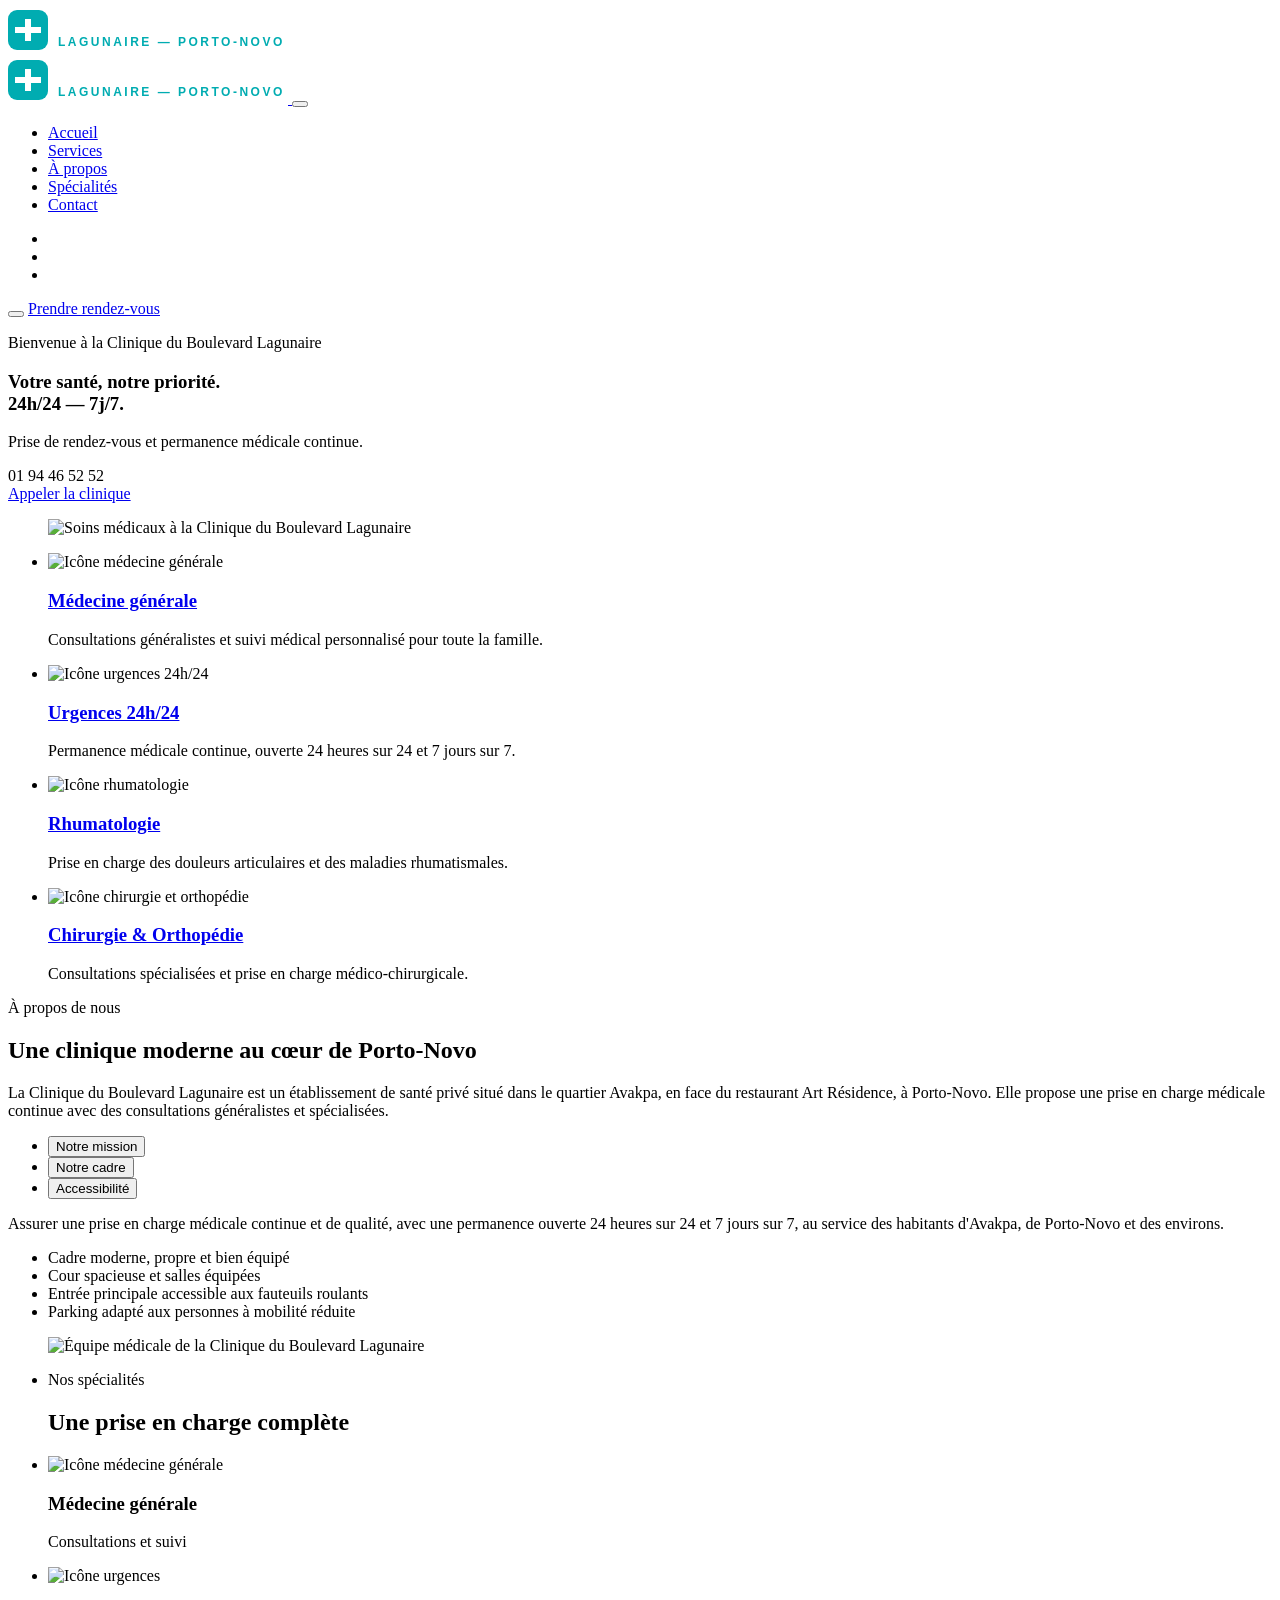
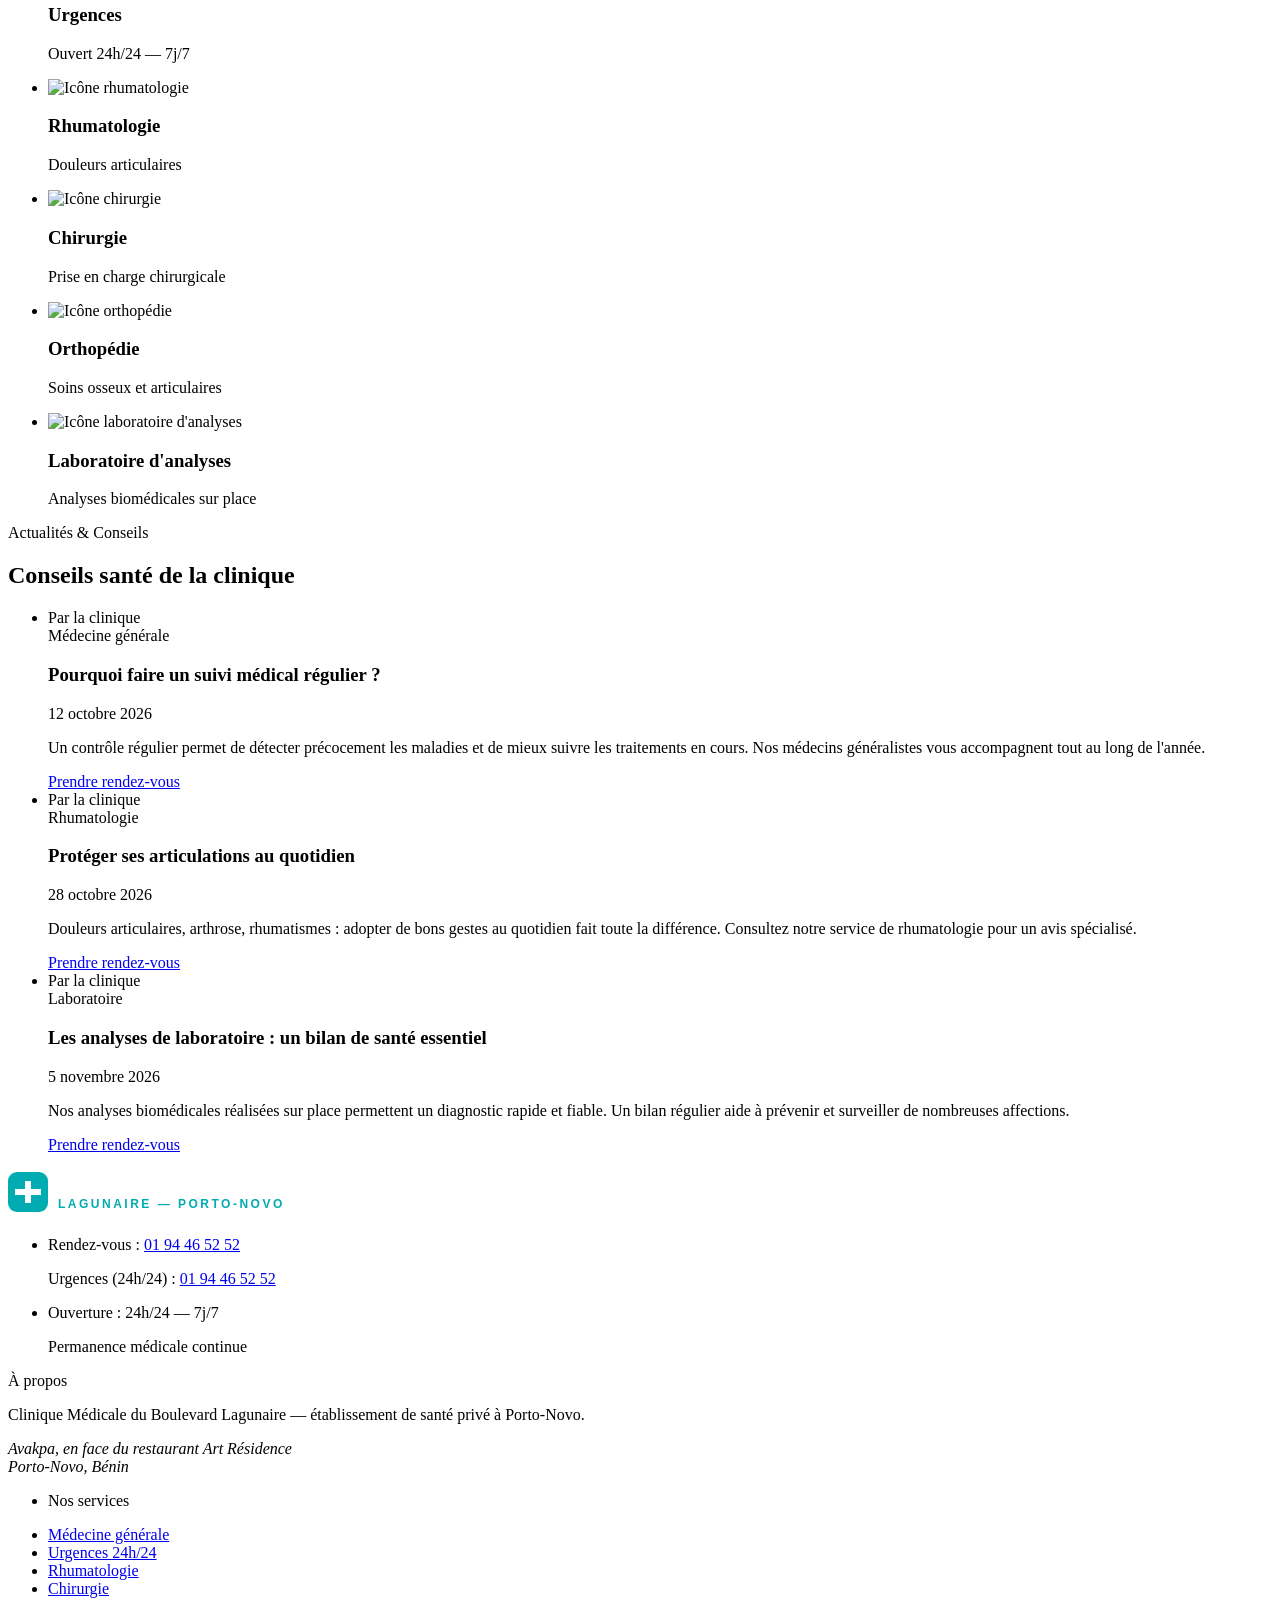
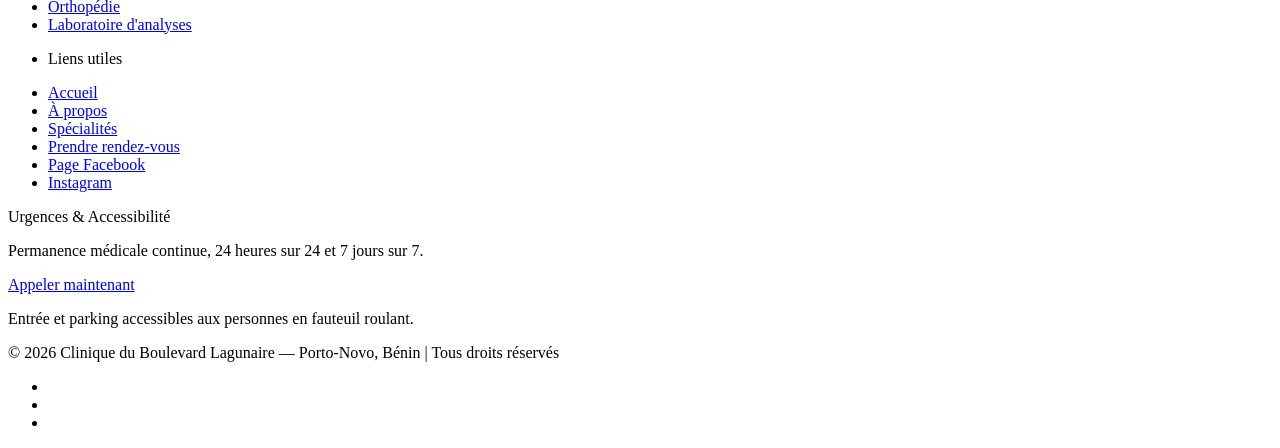
==== index.html @ fe1d67fb "Personnalisation du template Doclab pour la Clinique du Boulevard Lagunaire (Porto-Novo)" ====
<!DOCTYPE html>
<html lang="fr">

<head>
  <meta charset="UTF-8">
  <meta http-equiv="X-UA-Compatible" content="IE=edge">
  <meta name="viewport" content="width=device-width, initial-scale=1.0">

  <!-- 
    - primary meta tags
  -->
  <title>Clinique du Boulevard Lagunaire — Clinique privée à Porto-Novo (24h/24, 7j/7)</title>
  <meta name="title" content="Clinique du Boulevard Lagunaire — Clinique privée à Porto-Novo">
  <meta name="description" content="La Clinique du Boulevard Lagunaire est un établissement de santé privé situé à Avakpa, Porto-Novo. Consultations généralistes et spécialisées, urgences 24h/24, laboratoire d'analyses. Prise de rendez-vous : 01 94 46 52 52.">

  <!-- 
    - favicon
  -->
  <link rel="shortcut icon" href="./favicon.svg" type="image/svg+xml">

  <!-- 
    - google font link
  -->
  <link rel="preconnect" href="https://fonts.googleapis.com">
  <link rel="preconnect" href="https://fonts.gstatic.com" crossorigin>
  <link href="https://fonts.googleapis.com/css2?family=Oswald:wght@500;700&family=Rubik:wght@400;500;700&display=swap"
    rel="stylesheet">

  <!-- 
    - custom css link
  -->
  <link rel="stylesheet" href="./assets/css/style.css">

  <!-- 
    - preload images
  -->
  <link rel="preload" as="image" href="./assets/images/hero-banner.png">
  <link rel="preload" as="image" href="./assets/images/hero-bg.png">

</head>

<body id="top">

  <!-- 
    - #PRELOADER
  -->

  <div class="preloader" data-preloader>
    <div class="circle"></div>
  </div>






  <!-- 
    - #HEADER
  -->

  <header class="header" data-header>
    <div class="container">

      <a href="#top" class="logo">
        <img src="./assets/images/logo.svg" width="280" height="46" alt="Clinique du Boulevard Lagunaire — Porto-Novo">
      </a>

      <nav class="navbar" data-navbar>

        <div class="navbar-top">

          <a href="#top" class="logo">
            <img src="./assets/images/logo.svg" width="280" height="46" alt="Clinique du Boulevard Lagunaire — Porto-Novo">
          </a>

          <button class="nav-close-btn" aria-label="Fermer le menu" data-nav-toggler>
            <ion-icon name="close-outline" aria-hidden="true"></ion-icon>
          </button>

        </div>

        <ul class="navbar-list">

          <li class="navbar-item">
            <a href="#accueil" class="navbar-link title-md">Accueil</a>
          </li>

          <li class="navbar-item">
            <a href="#services" class="navbar-link title-md">Services</a>
          </li>

          <li class="navbar-item">
            <a href="#apropos" class="navbar-link title-md">À propos</a>
          </li>

          <li class="navbar-item">
            <a href="#specialites" class="navbar-link title-md">Spécialités</a>
          </li>

          <li class="navbar-item">
            <a href="#contact" class="navbar-link title-md">Contact</a>
          </li>

        </ul>

        <ul class="social-list">

          <li>
            <a href="tel:+2290194465252" class="social-link" aria-label="Appeler la clinique">
              <ion-icon name="call-outline"></ion-icon>
            </a>
          </li>

          <li>
            <a href="https://www.facebook.com/p/Clinique-du-Boulevard-Lagunaire-61589337164669/" target="_blank"
              rel="noopener" class="social-link" aria-label="Page Facebook de la clinique">
              <ion-icon name="logo-facebook"></ion-icon>
            </a>
          </li>

          <li>
            <a href="https://www.instagram.com/p/DfW-nUYiBJN/" target="_blank" rel="noopener" class="social-link"
              aria-label="Instagram de la clinique">
              <ion-icon name="logo-instagram"></ion-icon>
            </a>
          </li>

        </ul>

      </nav>

      <button class="nav-open-btn" aria-label="Ouvrir le menu" data-nav-toggler>
        <ion-icon name="menu-outline"></ion-icon>
      </button>

      <a href="tel:+2290194465252" class="btn has-before title-md">Prendre rendez-vous</a>

      <div class="overlay" data-nav-toggler data-overlay></div>

    </div>
  </header>





  <main>
    <article>

      <!-- 
        - #HERO
      -->

      <section class="section hero" id="accueil"
        style="background-image: url('./assets/images/hero-bg.png')" aria-label="Accueil">
        <div class="container">

          <div class="hero-content">

            <p class="hero-subtitle has-before" data-reveal="left">Bienvenue à la Clinique du Boulevard Lagunaire</p>

            <h1 class="headline-lg hero-title" data-reveal="left">
              Votre santé, notre priorité. <br>
              24h/24 — 7j/7.
            </h1>

            <div class="hero-card" data-reveal="left">

              <p class="title-lg card-text">
                Prise de rendez-vous et permanence médicale continue.
              </p>

              <div class="wrapper">

                <div class="input-wrapper title-lg">
                  <span class="input-field title-lg">01 94 46 52 52</span>

                  <ion-icon name="call"></ion-icon>
                </div>

                <a href="tel:+2290194465252" class="btn has-before">
                  <ion-icon name="calendar"></ion-icon>

                  <span class="span title-md">Appeler la clinique</span>
                </a>

              </div>

            </div>

          </div>

          <figure class="hero-banner" data-reveal="right">
            <img src="./assets/images/hero-banner.png" width="590" height="517" loading="eager"
              alt="Soins médicaux à la Clinique du Boulevard Lagunaire" class="w-100">
          </figure>

        </div>
      </section>





      <!-- 
        - #SERVICE
      -->

      <section class="service" id="services" aria-label="Nos services">
        <div class="container">

          <ul class="service-list">

            <li>
              <div class="service-card" data-reveal="bottom">

                <div class="card-icon">
                  <img src="./assets/images/icon-1.png" width="71" height="71" loading="lazy" alt="Icône médecine générale">
                </div>

                <h3 class="headline-sm card-title">
                  <a href="#specialites">Médecine générale</a>
                </h3>

                <p class="card-text">
                  Consultations généralistes et suivi médical personnalisé pour toute la famille.
                </p>

                <a href="tel:+2290194465252" class="btn-circle" aria-label="Prendre rendez-vous en médecine générale">
                  <ion-icon name="arrow-forward" aria-hidden="true"></ion-icon>
                </a>

              </div>
            </li>

            <li>
              <div class="service-card" data-reveal="bottom">

                <div class="card-icon">
                  <img src="./assets/images/icon-3.png" width="71" height="71" loading="lazy" alt="Icône urgences 24h/24">
                </div>

                <h3 class="headline-sm card-title">
                  <a href="#specialites">Urgences 24h/24</a>
                </h3>

                <p class="card-text">
                  Permanence médicale continue, ouverte 24 heures sur 24 et 7 jours sur 7.
                </p>

                <a href="tel:+2290194465252" class="btn-circle" aria-label="Contacter le service des urgences">
                  <ion-icon name="arrow-forward" aria-hidden="true"></ion-icon>
                </a>

              </div>
            </li>

            <li>
              <div class="service-card" data-reveal="bottom">

                <div class="card-icon">
                  <img src="./assets/images/icon-2.png" width="71" height="71" loading="lazy" alt="Icône rhumatologie">
                </div>

                <h3 class="headline-sm card-title">
                  <a href="#specialites">Rhumatologie</a>
                </h3>

                <p class="card-text">
                  Prise en charge des douleurs articulaires et des maladies rhumatismales.
                </p>

                <a href="tel:+2290194465252" class="btn-circle" aria-label="Prendre rendez-vous en rhumatologie">
                  <ion-icon name="arrow-forward" aria-hidden="true"></ion-icon>
                </a>

              </div>
            </li>

            <li>
              <div class="service-card" data-reveal="bottom">

                <div class="card-icon">
                  <img src="./assets/images/icon-4.png" width="71" height="71" loading="lazy" alt="Icône chirurgie et orthopédie">
                </div>

                <h3 class="headline-sm card-title">
                  <a href="#specialites">Chirurgie &amp; Orthopédie</a>
                </h3>

                <p class="card-text">
                  Consultations spécialisées et prise en charge médico-chirurgicale.
                </p>

                <a href="tel:+2290194465252" class="btn-circle" aria-label="Prendre rendez-vous en chirurgie et orthopédie">
                  <ion-icon name="arrow-forward" aria-hidden="true"></ion-icon>
                </a>

              </div>
            </li>

          </ul>

        </div>
      </section>





      <!-- 
        - #ABOUT
      -->

      <section class="section about" id="apropos" aria-labelledby="about-label">
        <div class="container">

          <div class="about-content">

            <p class="section-subtitle title-lg has-after" id="about-label" data-reveal="left">À propos de nous</p>

            <h2 class="headline-md" data-reveal="left">Une clinique moderne au cœur de Porto-Novo</h2>

            <p class="section-text" data-reveal="left">
              La Clinique du Boulevard Lagunaire est un établissement de santé privé situé dans le quartier Avakpa,
              en face du restaurant Art Résidence, à Porto-Novo. Elle propose une prise en charge médicale continue
              avec des consultations généralistes et spécialisées.
            </p>

            <ul class="tab-list" data-reveal="left">

              <li>
                <button class="tab-btn active">Notre mission</button>
              </li>

              <li>
                <button class="tab-btn">Notre cadre</button>
              </li>

              <li>
                <button class="tab-btn">Accessibilité</button>
              </li>

            </ul>

            <p class="tab-text" data-reveal="left">
              Assurer une prise en charge médicale continue et de qualité, avec une permanence ouverte 24 heures sur 24
              et 7 jours sur 7, au service des habitants d'Avakpa, de Porto-Novo et des environs.
            </p>

            <div class="wrapper">

              <ul class="about-list">

                <li class="about-item" data-reveal="left">
                  <ion-icon name="checkmark-circle-outline"></ion-icon>

                  <span class="span">Cadre moderne, propre et bien équipé</span>
                </li>

                <li class="about-item" data-reveal="left">
                  <ion-icon name="checkmark-circle-outline"></ion-icon>

                  <span class="span">Cour spacieuse et salles équipées</span>
                </li>

                <li class="about-item" data-reveal="left">
                  <ion-icon name="checkmark-circle-outline"></ion-icon>

                  <span class="span">Entrée principale accessible aux fauteuils roulants</span>
                </li>

                <li class="about-item" data-reveal="left">
                  <ion-icon name="checkmark-circle-outline"></ion-icon>

                  <span class="span">Parking adapté aux personnes à mobilité réduite</span>
                </li>

              </ul>

            </div>

          </div>

          <figure class="about-banner" data-reveal="right">
            <img src="./assets/images/about-banner.png" width="554" height="678" loading="lazy"
              alt="Équipe médicale de la Clinique du Boulevard Lagunaire" class="w-100">
          </figure>

        </div>
      </section>





      <!-- 
        - #LISTING
      -->

      <section class="section listing" id="specialites" aria-labelledby="listing-label">
        <div class="container">

          <ul class="grid-list">

            <li>
              <p class="section-subtitle title-lg" id="listing-label" data-reveal="left">Nos spécialités</p>

              <h2 class="headline-md" data-reveal="left">Une prise en charge complète</h2>
            </li>

            <li>
              <div class="listing-card" data-reveal="bottom">

                <div class="card-icon">
                  <img src="./assets/images/icon-1.png" width="71" height="71" loading="lazy" alt="Icône médecine générale">
                </div>

                <div>
                  <h3 class="headline-sm card-title">Médecine générale</h3>

                  <p class="card-text">Consultations et suivi</p>
                </div>

              </div>
            </li>

            <li>
              <div class="listing-card" data-reveal="bottom">

                <div class="card-icon">
                  <img src="./assets/images/icon-3.png" width="71" height="71" loading="lazy" alt="Icône urgences">
                </div>

                <div>
                  <h3 class="headline-sm card-title">Urgences</h3>

                  <p class="card-text">Ouvert 24h/24 — 7j/7</p>
                </div>

              </div>
            </li>

            <li>
              <div class="listing-card" data-reveal="bottom">

                <div class="card-icon">
                  <img src="./assets/images/icon-2.png" width="71" height="71" loading="lazy" alt="Icône rhumatologie">
                </div>

                <div>
                  <h3 class="headline-sm card-title">Rhumatologie</h3>

                  <p class="card-text">Douleurs articulaires</p>
                </div>

              </div>
            </li>

            <li>
              <div class="listing-card" data-reveal="bottom">

                <div class="card-icon">
                  <img src="./assets/images/icon-4.png" width="71" height="71" loading="lazy" alt="Icône chirurgie">
                </div>

                <div>
                  <h3 class="headline-sm card-title">Chirurgie</h3>

                  <p class="card-text">Prise en charge chirurgicale</p>
                </div>

              </div>
            </li>

            <li>
              <div class="listing-card" data-reveal="bottom">

                <div class="card-icon">
                  <img src="./assets/images/icon-5.png" width="71" height="71" loading="lazy" alt="Icône orthopédie">
                </div>

                <div>
                  <h3 class="headline-sm card-title">Orthopédie</h3>

                  <p class="card-text">Soins osseux et articulaires</p>
                </div>

              </div>
            </li>

            <li>
              <div class="listing-card" data-reveal="bottom">

                <div class="card-icon">
                  <img src="./assets/images/icon-6.png" width="71" height="71" loading="lazy" alt="Icône laboratoire d'analyses">
                </div>

                <div>
                  <h3 class="headline-sm card-title">Laboratoire d'analyses</h3>

                  <p class="card-text">Analyses biomédicales sur place</p>
                </div>

              </div>
            </li>

          </ul>

        </div>
      </section>





      <!-- 
        - #BLOG
      -->

      <section class="section blog" aria-labelledby="blog-label">
        <div class="container">

          <p class="section-subtitle title-lg text-center" id="blog-label" data-reveal="bottom">
            Actualités &amp; Conseils
          </p>

          <h2 class="section-title headline-md text-center" data-reveal="bottom">Conseils santé de la clinique</h2>

          <ul class="grid-list">

            <li>
              <div class="blog-card has-before has-after" data-reveal="bottom">

                <div class="meta-wrapper">

                  <div class="card-meta">
                    <ion-icon name="person-outline"></ion-icon>

                    <span class="span">Par la clinique</span>
                  </div>

                  <div class="card-meta">
                    <ion-icon name="folder-outline"></ion-icon>

                    <span class="span">Médecine générale</span>
                  </div>

                </div>

                <h3 class="headline-sm card-title">Pourquoi faire un suivi médical régulier ?</h3>

                <time class="title-sm date" datetime="2026-10-12">12 octobre 2026</time>

                <p class="card-text">
                  Un contrôle régulier permet de détecter précocement les maladies et de mieux suivre les traitements
                  en cours. Nos médecins généralistes vous accompagnent tout au long de l'année.
                </p>

                <a href="tel:+2290194465252" class="btn-text title-lg">Prendre rendez-vous</a>

              </div>
            </li>

            <li>
              <div class="blog-card has-before has-after" data-reveal="bottom">

                <div class="meta-wrapper">

                  <div class="card-meta">
                    <ion-icon name="person-outline"></ion-icon>

                    <span class="span">Par la clinique</span>
                  </div>

                  <div class="card-meta">
                    <ion-icon name="folder-outline"></ion-icon>

                    <span class="span">Rhumatologie</span>
                  </div>

                </div>

                <h3 class="headline-sm card-title">Protéger ses articulations au quotidien</h3>

                <time class="title-sm date" datetime="2026-10-28">28 octobre 2026</time>

                <p class="card-text">
                  Douleurs articulaires, arthrose, rhumatismes : adopter de bons gestes au quotidien fait toute la
                  différence. Consultez notre service de rhumatologie pour un avis spécialisé.
                </p>

                <a href="tel:+2290194465252" class="btn-text title-lg">Prendre rendez-vous</a>

              </div>
            </li>

            <li>
              <div class="blog-card has-before has-after" data-reveal="bottom">

                <div class="meta-wrapper">

                  <div class="card-meta">
                    <ion-icon name="person-outline"></ion-icon>

                    <span class="span">Par la clinique</span>
                  </div>

                  <div class="card-meta">
                    <ion-icon name="folder-outline"></ion-icon>

                    <span class="span">Laboratoire</span>
                  </div>

                </div>

                <h3 class="headline-sm card-title">Les analyses de laboratoire : un bilan de santé essentiel</h3>

                <time class="title-sm date" datetime="2026-11-05">5 novembre 2026</time>

                <p class="card-text">
                  Nos analyses biomédicales réalisées sur place permettent un diagnostic rapide et fiable. Un bilan
                  régulier aide à prévenir et surveiller de nombreuses affections.
                </p>

                <a href="tel:+2290194465252" class="btn-text title-lg">Prendre rendez-vous</a>

              </div>
            </li>

          </ul>

        </div>
      </section>

    </article>
  </main>





  <!-- 
    - #FOOTER
  -->

  <footer class="footer" id="contact" style="background-image: url('./assets/images/footer-bg.png')">
    <div class="container">

      <div class="section footer-top">

        <div class="footer-brand" data-reveal="bottom">

          <a href="#top" class="logo">
            <img src="./assets/images/logo.svg" width="280" height="46" loading="lazy"
              alt="Clinique du Boulevard Lagunaire — Porto-Novo">
          </a>

          <ul class="contact-list has-after">

            <li class="contact-item">

              <div class="item-icon">
                <ion-icon name="call-outline"></ion-icon>
              </div>

              <div>
                <p>
                  Rendez-vous : <a href="tel:+2290194465252" class="contact-link">01 94 46 52 52</a>
                </p>

                <p>
                  Urgences (24h/24) : <a href="tel:+2290194465252" class="contact-link">01 94 46 52 52</a>
                </p>
              </div>

            </li>

            <li class="contact-item">

              <div class="item-icon">
                <ion-icon name="time-outline"></ion-icon>
              </div>

              <div>
                <p>
                  Ouverture : <span class="contact-link">24h/24 — 7j/7</span>
                </p>

                <p>
                  Permanence médicale continue
                </p>
              </div>

            </li>

          </ul>

        </div>

        <div class="footer-list" data-reveal="bottom">

          <p class="headline-sm footer-list-title">À propos</p>

          <p class="text">
            Clinique Médicale du Boulevard Lagunaire — établissement de santé privé à Porto-Novo.
          </p>

          <address class="address">
            <ion-icon name="map-outline"></ion-icon>

            <span class="text">
              Avakpa, en face du restaurant Art Résidence <br>
              Porto-Novo, Bénin
            </span>
          </address>

        </div>

        <ul class="footer-list" data-reveal="bottom">

          <li>
            <p class="headline-sm footer-list-title">Nos services</p>
          </li>

          <li>
            <a href="#services" class="text footer-link">Médecine générale</a>
          </li>

          <li>
            <a href="#services" class="text footer-link">Urgences 24h/24</a>
          </li>

          <li>
            <a href="#specialites" class="text footer-link">Rhumatologie</a>
          </li>

          <li>
            <a href="#specialites" class="text footer-link">Chirurgie</a>
          </li>

          <li>
            <a href="#specialites" class="text footer-link">Orthopédie</a>
          </li>

          <li>
            <a href="#specialites" class="text footer-link">Laboratoire d'analyses</a>
          </li>

        </ul>

        <ul class="footer-list" data-reveal="bottom">

          <li>
            <p class="headline-sm footer-list-title">Liens utiles</p>
          </li>

          <li>
            <a href="#accueil" class="text footer-link">Accueil</a>
          </li>

          <li>
            <a href="#apropos" class="text footer-link">À propos</a>
          </li>

          <li>
            <a href="#specialites" class="text footer-link">Spécialités</a>
          </li>

          <li>
            <a href="tel:+2290194465252" class="text footer-link">Prendre rendez-vous</a>
          </li>

          <li>
            <a href="https://www.facebook.com/p/Clinique-du-Boulevard-Lagunaire-61589337164669/" target="_blank"
              rel="noopener" class="text footer-link">Page Facebook</a>
          </li>

          <li>
            <a href="https://www.instagram.com/p/DfW-nUYiBJN/" target="_blank" rel="noopener"
              class="text footer-link">Instagram</a>
          </li>

        </ul>

        <div class="footer-list" data-reveal="bottom">

          <p class="headline-sm footer-list-title">Urgences &amp; Accessibilité</p>

          <p class="text">
            Permanence médicale continue, 24 heures sur 24 et 7 jours sur 7.
          </p>

          <a href="tel:+2290194465252" class="btn has-before title-md">Appeler maintenant</a>

          <p class="text">
            Entrée et parking accessibles aux personnes en fauteuil roulant.
          </p>

        </div>

      </div>

      <div class="footer-bottom">

        <p class="text copyright">
          &copy; 2026 Clinique du Boulevard Lagunaire — Porto-Novo, Bénin | Tous droits réservés
        </p>

        <ul class="social-list">

          <li>
            <a href="tel:+2290194465252" class="social-link" aria-label="Appeler la clinique">
              <ion-icon name="call-outline"></ion-icon>
            </a>
          </li>

          <li>
            <a href="https://www.facebook.com/p/Clinique-du-Boulevard-Lagunaire-61589337164669/" target="_blank"
              rel="noopener" class="social-link" aria-label="Facebook">
              <ion-icon name="logo-facebook"></ion-icon>
            </a>
          </li>

          <li>
            <a href="https://www.instagram.com/p/DfW-nUYiBJN/" target="_blank" rel="noopener" class="social-link"
              aria-label="Instagram">
              <ion-icon name="logo-instagram"></ion-icon>
            </a>
          </li>

        </ul>

      </div>

    </div>
  </footer>





  <!-- 
    - #BACK TO TOP
  -->

  <a href="#top" class="back-top-btn" aria-label="Retour en haut" data-back-top-btn>
    <ion-icon name="chevron-up"></ion-icon>
  </a>





  <!-- 
    - custom js link
  -->
  <script src="./assets/js/script.js"></script>

  <!-- 
    - ionicon link
  -->
  <script type="module" src="https://unpkg.com/ionicons@5.5.2/dist/ionicons/ionicons.esm.js"></script>
  <script nomodule src="https://unpkg.com/ionicons@5.5.2/dist/ionicons/ionicons.js"></script>

</body>

</html>
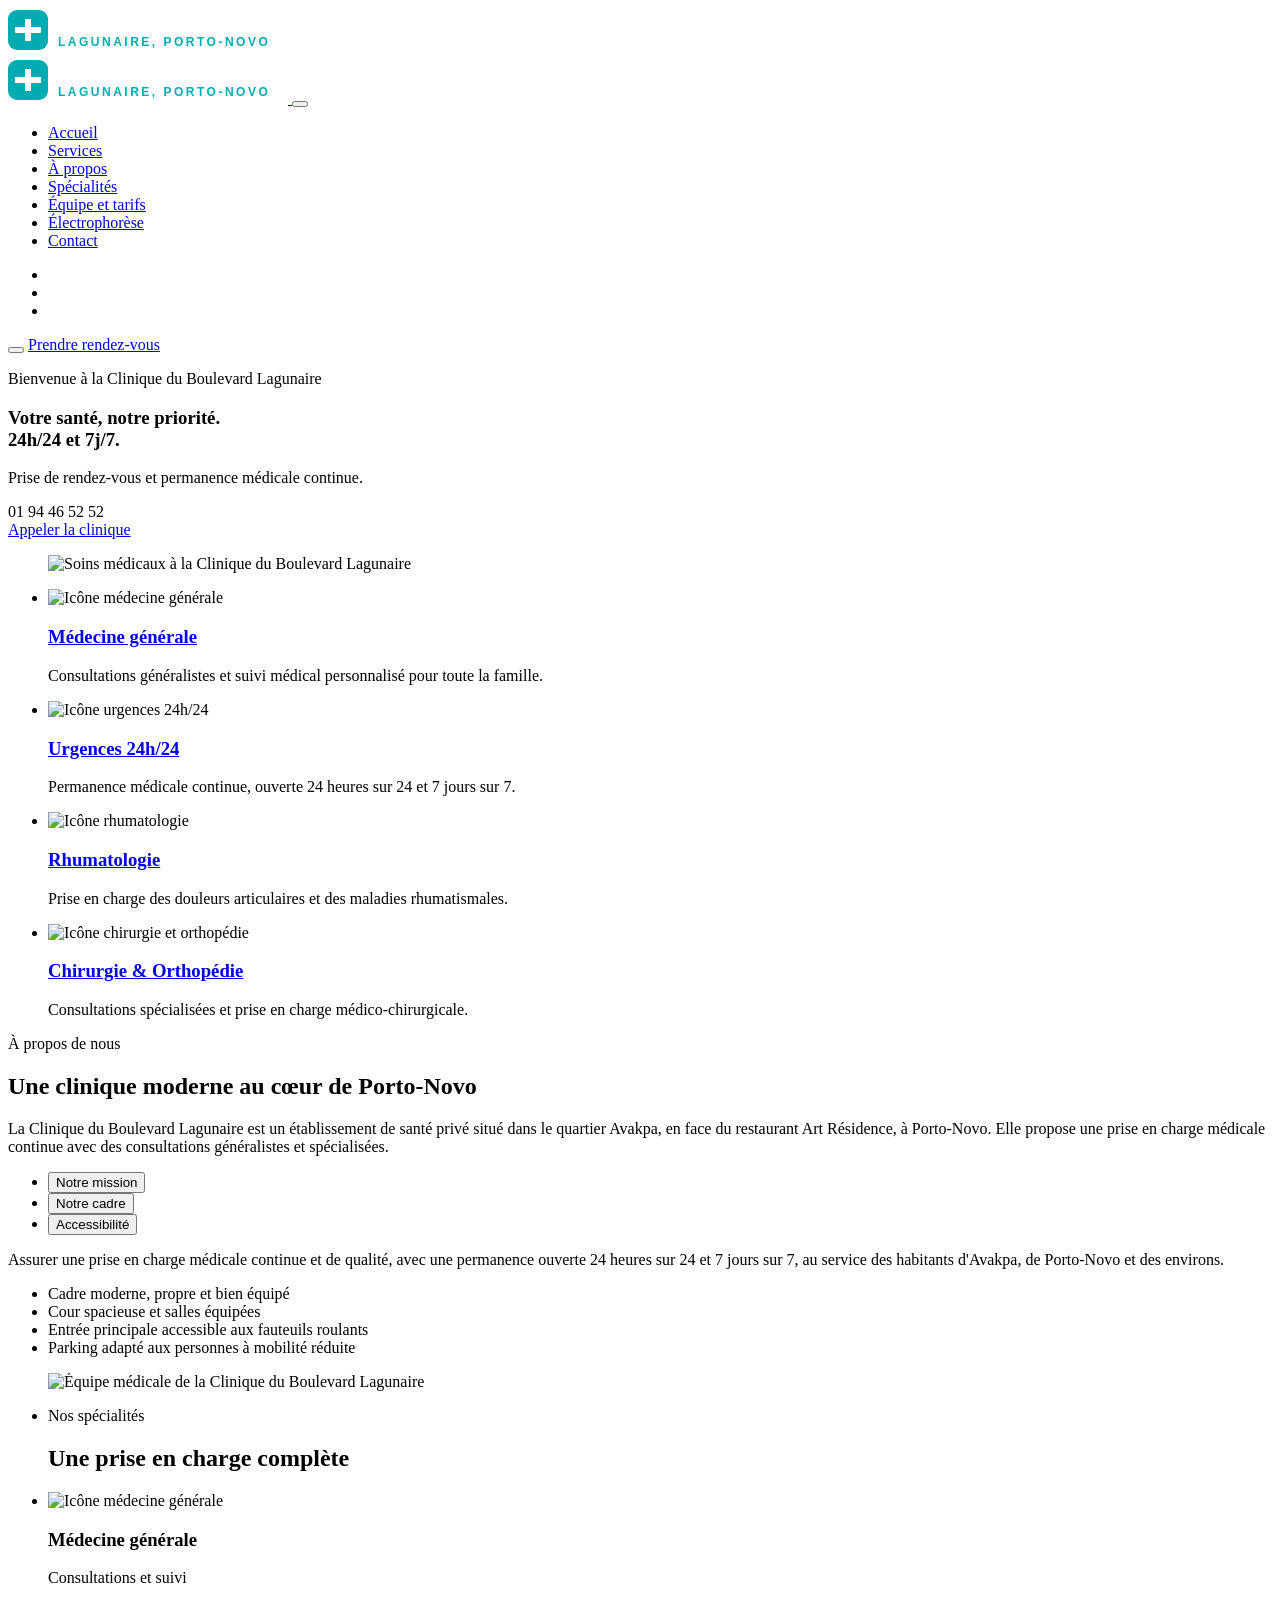
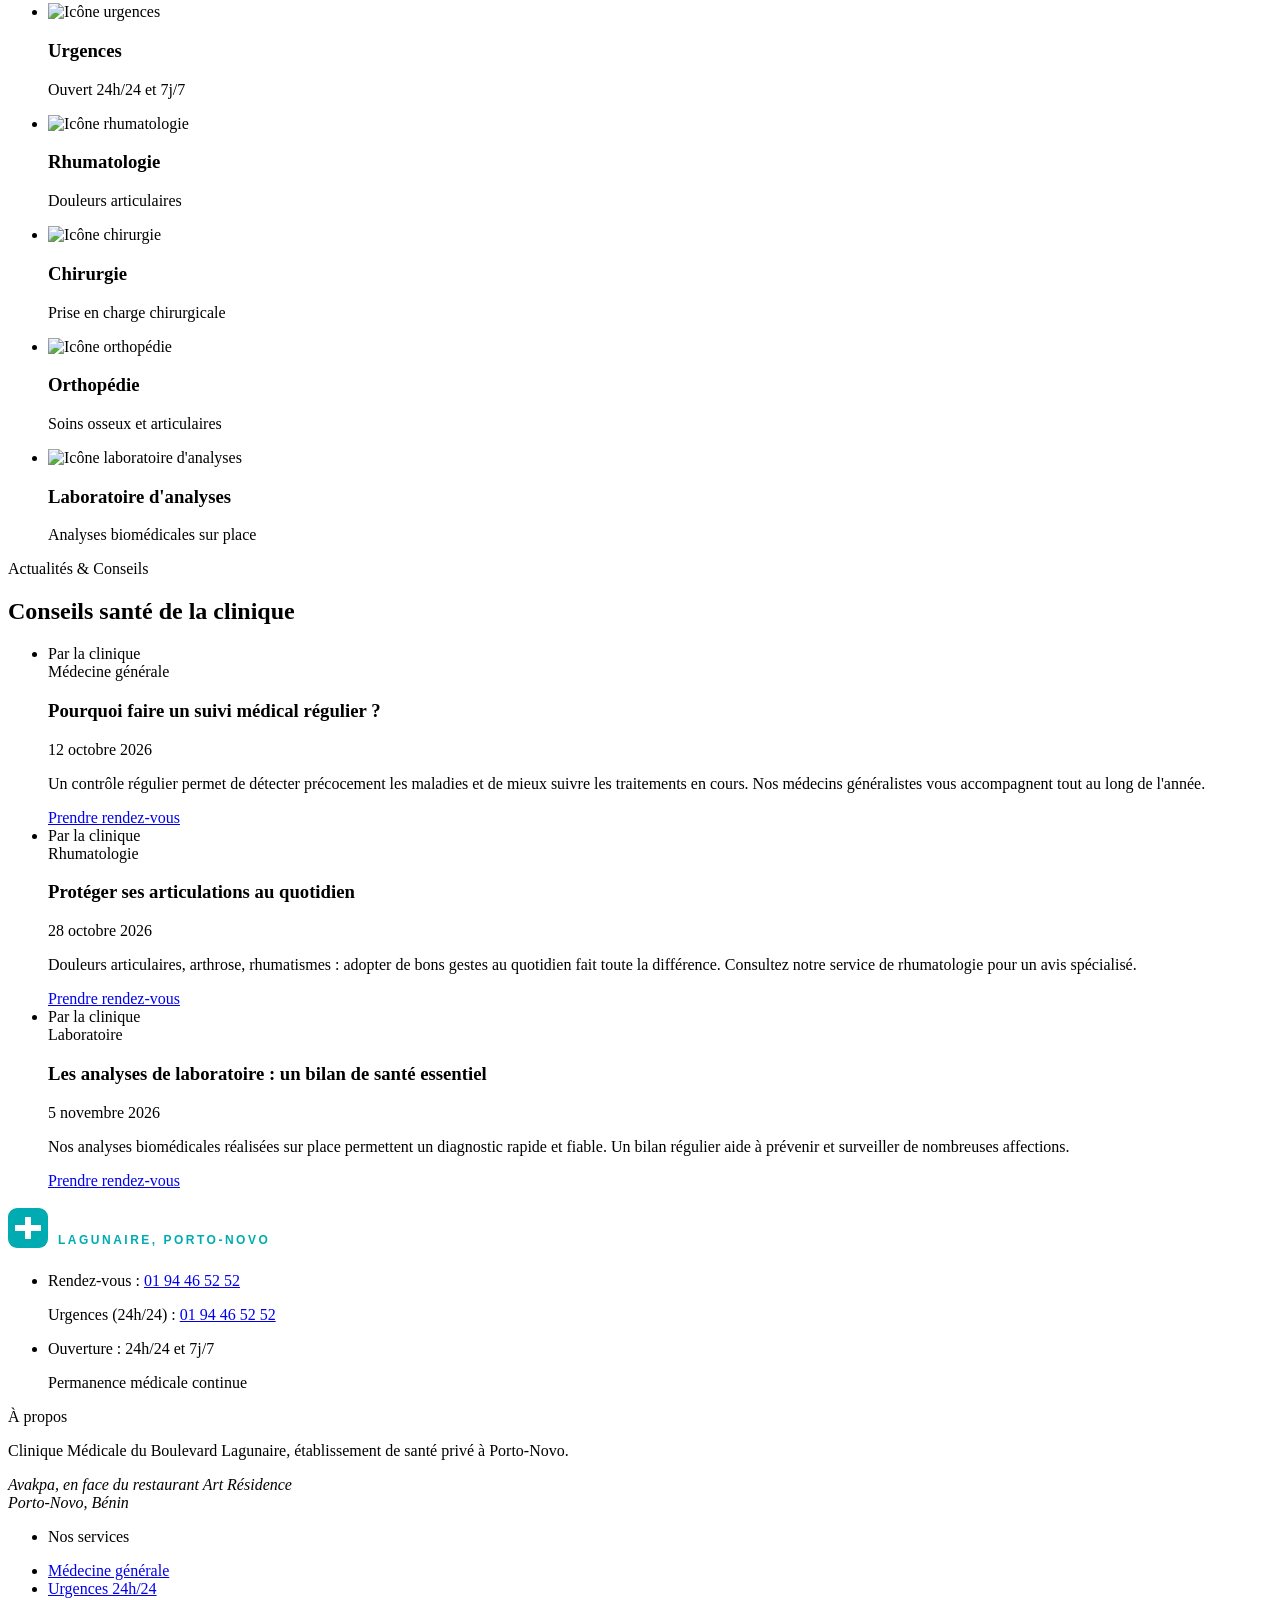
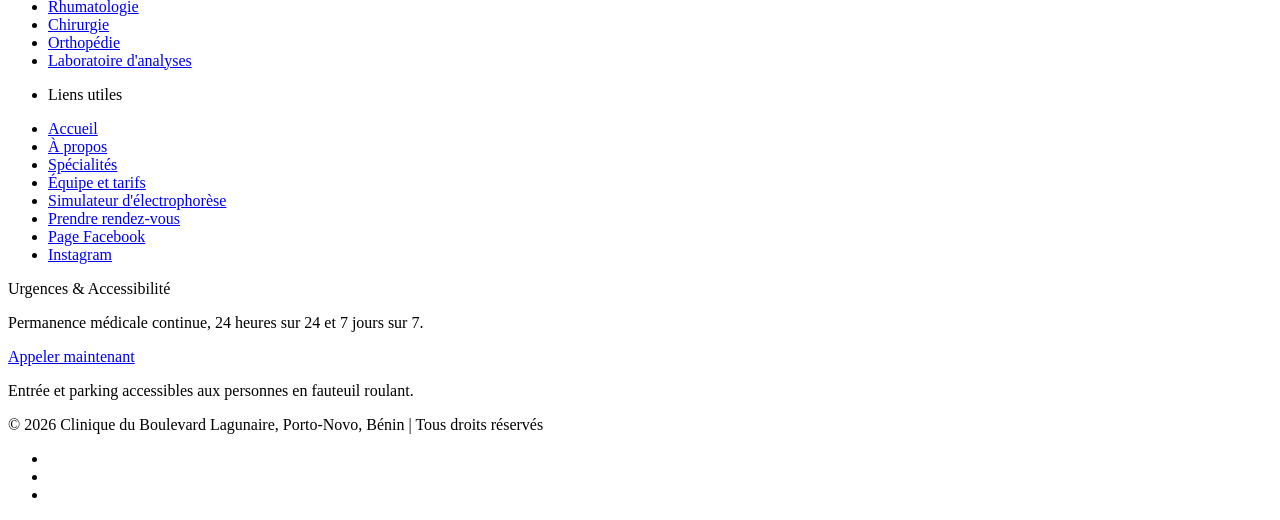
==== commit 227c7bc3: "Ajout des modules crédibilité médicale et simulateur d'électrophorèse, suppression des tirets cadrat" ====
--- a/index.html
+++ b/index.html
@@ -9,8 +9,8 @@
   <!-- 
     - primary meta tags
   -->
-  <title>Clinique du Boulevard Lagunaire — Clinique privée à Porto-Novo (24h/24, 7j/7)</title>
-  <meta name="title" content="Clinique du Boulevard Lagunaire — Clinique privée à Porto-Novo">
+  <title>Clinique du Boulevard Lagunaire, clinique privée à Porto-Novo (24h/24, 7j/7)</title>
+  <meta name="title" content="Clinique du Boulevard Lagunaire, clinique privée à Porto-Novo">
   <meta name="description" content="La Clinique du Boulevard Lagunaire est un établissement de santé privé situé à Avakpa, Porto-Novo. Consultations généralistes et spécialisées, urgences 24h/24, laboratoire d'analyses. Prise de rendez-vous : 01 94 46 52 52.">
 
   <!-- 
@@ -62,7 +62,7 @@
     <div class="container">
 
       <a href="#top" class="logo">
-        <img src="./assets/images/logo.svg" width="280" height="46" alt="Clinique du Boulevard Lagunaire — Porto-Novo">
+        <img src="./assets/images/logo.svg" width="280" height="46" alt="Clinique du Boulevard Lagunaire, Porto-Novo">
       </a>
 
       <nav class="navbar" data-navbar>
@@ -70,7 +70,7 @@
         <div class="navbar-top">
 
           <a href="#top" class="logo">
-            <img src="./assets/images/logo.svg" width="280" height="46" alt="Clinique du Boulevard Lagunaire — Porto-Novo">
+            <img src="./assets/images/logo.svg" width="280" height="46" alt="Clinique du Boulevard Lagunaire, Porto-Novo">
           </a>
 
           <button class="nav-close-btn" aria-label="Fermer le menu" data-nav-toggler>
@@ -95,6 +95,14 @@
 
           <li class="navbar-item">
             <a href="#specialites" class="navbar-link title-md">Spécialités</a>
+          </li>
+
+          <li class="navbar-item">
+            <a href="./equipe.html" class="navbar-link title-md">Équipe et tarifs</a>
+          </li>
+
+          <li class="navbar-item">
+            <a href="./electrophorese.html" class="navbar-link title-md">Électrophorèse</a>
           </li>
 
           <li class="navbar-item">
@@ -161,7 +169,7 @@
 
             <h1 class="headline-lg hero-title" data-reveal="left">
               Votre santé, notre priorité. <br>
-              24h/24 — 7j/7.
+              24h/24 et 7j/7.
             </h1>
 
             <div class="hero-card" data-reveal="left">
@@ -435,7 +443,7 @@
                 <div>
                   <h3 class="headline-sm card-title">Urgences</h3>
 
-                  <p class="card-text">Ouvert 24h/24 — 7j/7</p>
+                  <p class="card-text">Ouvert 24h/24 et 7j/7</p>
                 </div>
 
               </div>
@@ -653,7 +661,7 @@
 
           <a href="#top" class="logo">
             <img src="./assets/images/logo.svg" width="280" height="46" loading="lazy"
-              alt="Clinique du Boulevard Lagunaire — Porto-Novo">
+              alt="Clinique du Boulevard Lagunaire, Porto-Novo">
           </a>
 
           <ul class="contact-list has-after">
@@ -684,7 +692,7 @@
 
               <div>
                 <p>
-                  Ouverture : <span class="contact-link">24h/24 — 7j/7</span>
+                  Ouverture : <span class="contact-link">24h/24 et 7j/7</span>
                 </p>
 
                 <p>
@@ -703,7 +711,7 @@
           <p class="headline-sm footer-list-title">À propos</p>
 
           <p class="text">
-            Clinique Médicale du Boulevard Lagunaire — établissement de santé privé à Porto-Novo.
+            Clinique Médicale du Boulevard Lagunaire, établissement de santé privé à Porto-Novo.
           </p>
 
           <address class="address">
@@ -768,6 +776,14 @@
           </li>
 
           <li>
+            <a href="./equipe.html" class="text footer-link">Équipe et tarifs</a>
+          </li>
+
+          <li>
+            <a href="./electrophorese.html" class="text footer-link">Simulateur d'électrophorèse</a>
+          </li>
+
+          <li>
             <a href="tel:+2290194465252" class="text footer-link">Prendre rendez-vous</a>
           </li>
 
@@ -804,7 +820,7 @@
       <div class="footer-bottom">
 
         <p class="text copyright">
-          &copy; 2026 Clinique du Boulevard Lagunaire — Porto-Novo, Bénin | Tous droits réservés
+          &copy; 2026 Clinique du Boulevard Lagunaire, Porto-Novo, Bénin | Tous droits réservés
         </p>
 
         <ul class="social-list">
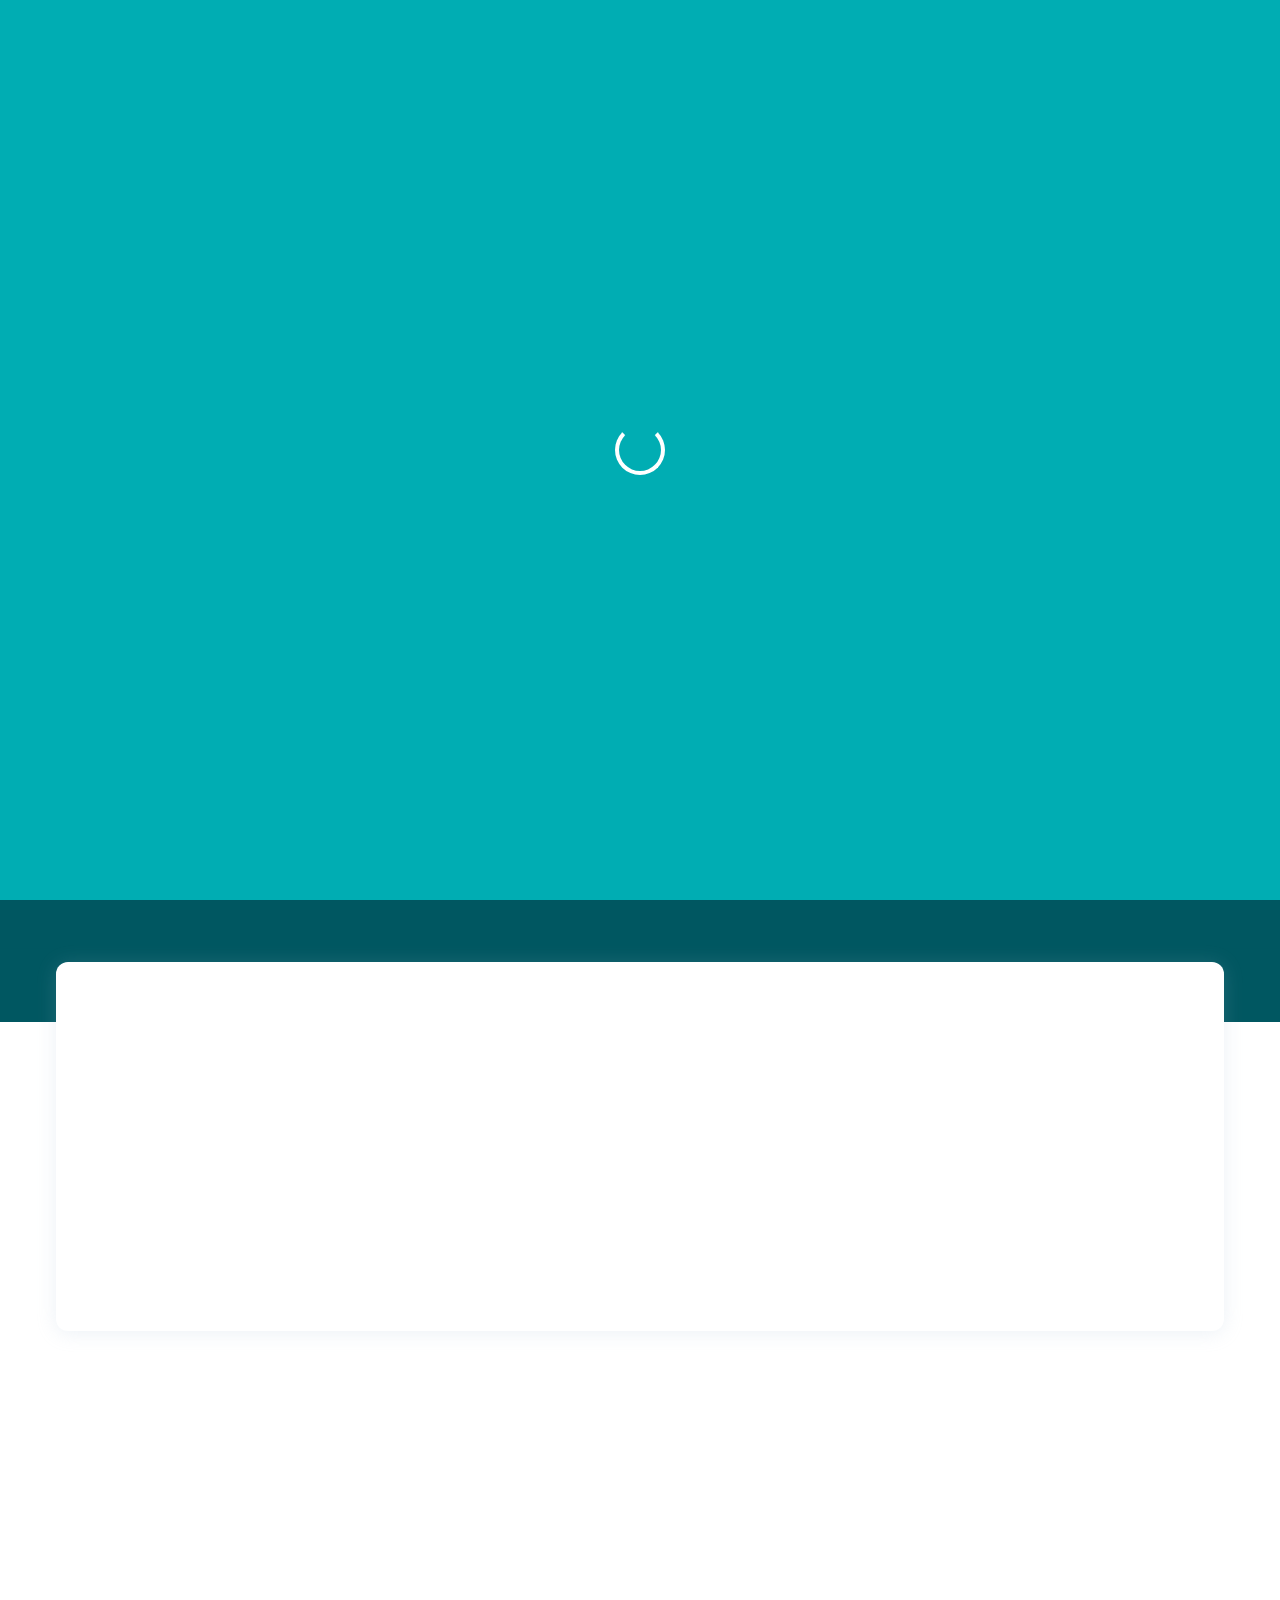
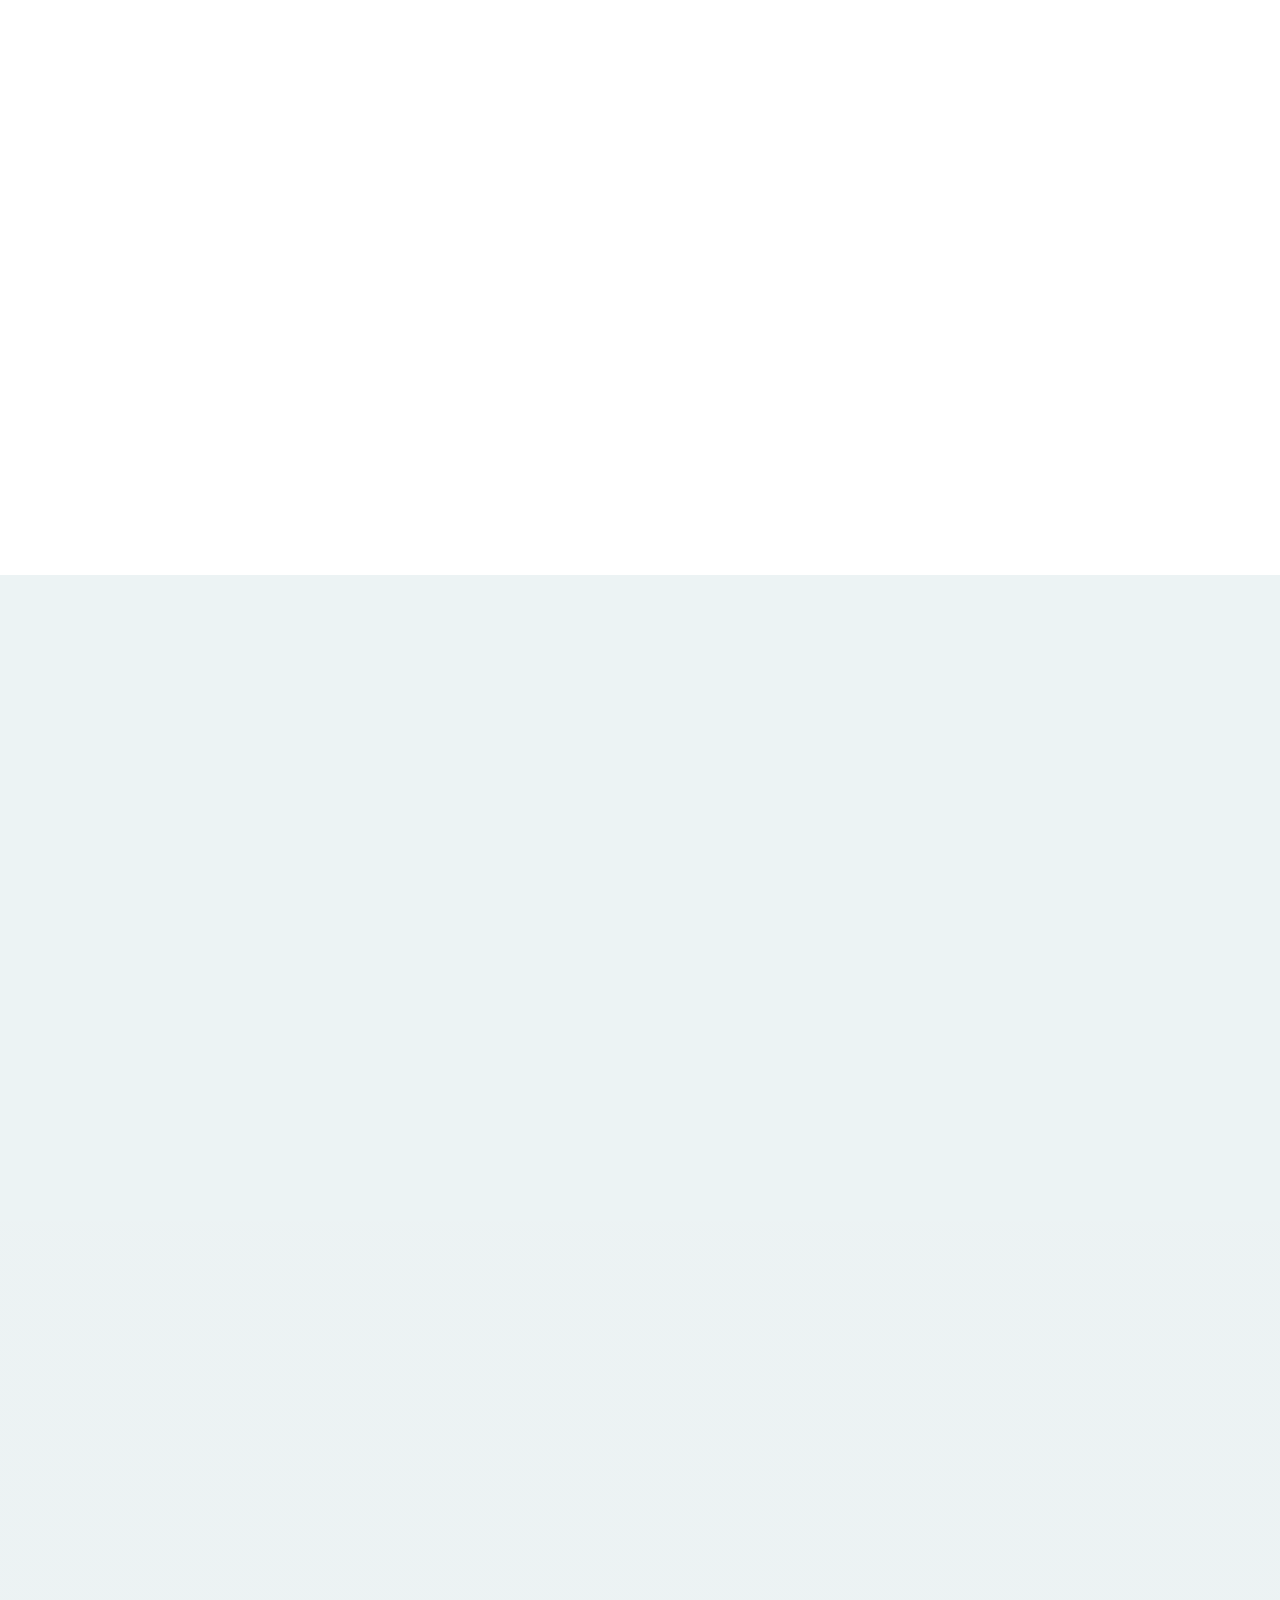
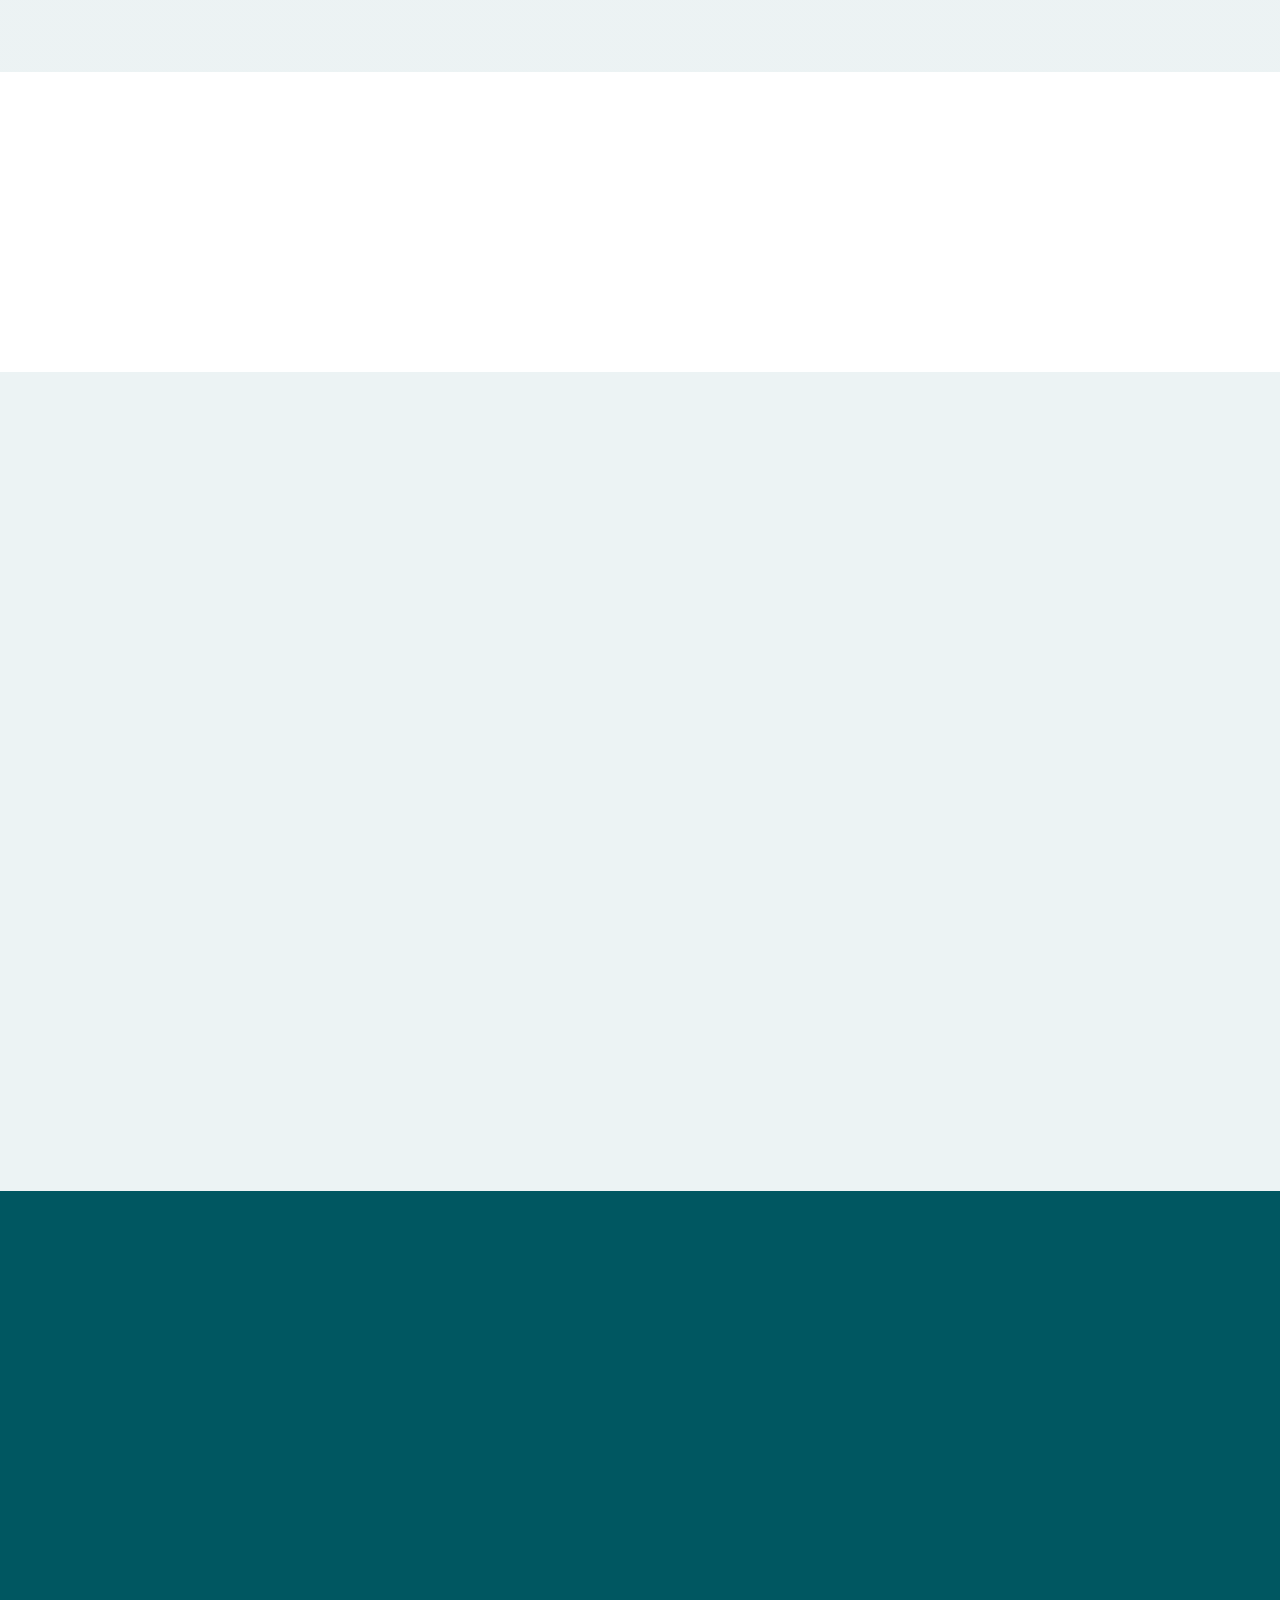
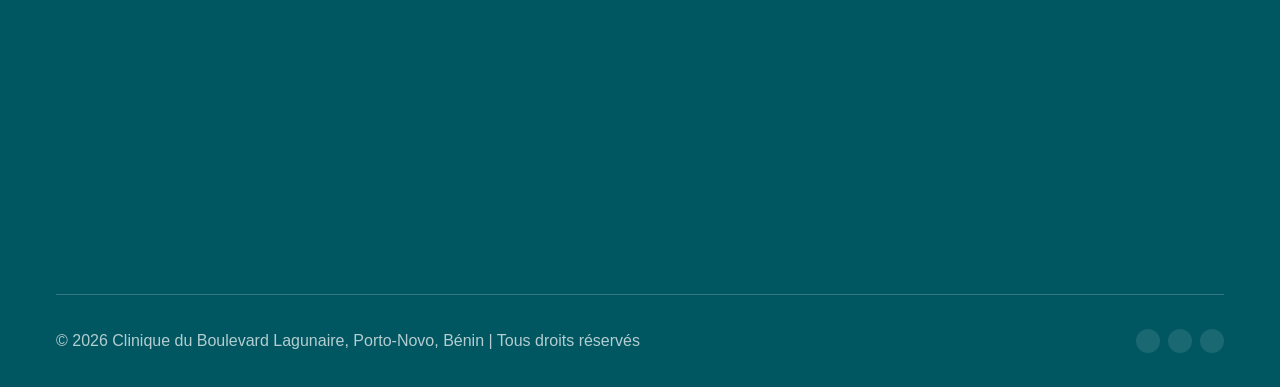
==== commit 35599cc8: "Harmonisation complète des pages modules avec la charte du site, format international +229 et plans " ====
--- a/index.html
+++ b/index.html
@@ -106,6 +106,10 @@
           </li>
 
           <li class="navbar-item">
+            <a href="#acces" class="navbar-link title-md">Accès</a>
+          </li>
+
+          <li class="navbar-item">
             <a href="#contact" class="navbar-link title-md">Contact</a>
           </li>
 
@@ -181,7 +185,7 @@
               <div class="wrapper">
 
                 <div class="input-wrapper title-lg">
-                  <span class="input-field title-lg">01 94 46 52 52</span>
+                  <span class="input-field title-lg">+229 01 94 46 52 52</span>
 
                   <ion-icon name="call"></ion-icon>
                 </div>
@@ -641,6 +645,27 @@
         </div>
       </section>
 
+      <!-- 
+        - #ACCES
+      -->
+
+      <section class="section listing" id="acces" aria-labelledby="acces-label">
+        <div class="container">
+
+          <p class="section-subtitle title-lg" id="acces-label" data-reveal="left">Nous trouver</p>
+
+          <h2 class="headline-md" data-reveal="left">Accès à la clinique</h2>
+
+          <figure class="map-frame" data-reveal="bottom">
+            <iframe
+              src="https://www.google.com/maps?q=Clinique+du+Boulevard+Lagunaire,+Avakpa,+Porto-Novo,+B%C3%A9nin&z=15&output=embed"
+              loading="lazy" title="Plan d'accès à la Clinique du Boulevard Lagunaire, Porto-Novo"
+              referrerpolicy="no-referrer-when-downgrade" allowfullscreen></iframe>
+          </figure>
+
+        </div>
+      </section>
+
     </article>
   </main>
 
@@ -674,11 +699,11 @@
 
               <div>
                 <p>
-                  Rendez-vous : <a href="tel:+2290194465252" class="contact-link">01 94 46 52 52</a>
+                  Rendez-vous : <a href="tel:+2290194465252" class="contact-link">+229 01 94 46 52 52</a>
                 </p>
 
                 <p>
-                  Urgences (24h/24) : <a href="tel:+2290194465252" class="contact-link">01 94 46 52 52</a>
+                  Urgences (24h/24) : <a href="tel:+2290194465252" class="contact-link">+229 01 94 46 52 52</a>
                 </p>
               </div>
 
@@ -776,6 +801,10 @@
           </li>
 
           <li>
+            <a href="#acces" class="text footer-link">Accès et plan</a>
+          </li>
+
+          <li>
             <a href="./equipe.html" class="text footer-link">Équipe et tarifs</a>
           </li>
 
--- a/assets/css/style.css
+++ b/assets/css/style.css
@@ -0,0 +1,1170 @@
+/*-----------------------------------*\
+  #main.css
+\*-----------------------------------*/
+
+/**
+ * copyright 2022 codewithsadee
+ */
+
+
+
+
+
+/*-----------------------------------*\
+  #CUSTOM PROPERTY
+\*-----------------------------------*/
+
+:root {
+
+  /**
+   * colors
+   */
+
+  --rich-black-fogra-29: hsl(222, 44%, 8%);
+  --middle-blue-green_40: hsla(174, 64%, 71%, 0.4);
+  --midnight-green: hsl(186, 100%, 19%);
+  --midnight-green_a25: hsla(186, 100%, 19%, 0.25);
+  --independece: hsl(236, 14%, 39%);
+  --verdigris: hsl(182, 100%, 35%);
+  --ming: hsl(186, 72%, 24%);
+  --space-cadet: hsla(226, 45%, 24%);
+  --eerie-black: hsl(0, 0%, 13%);
+  --alice-blue: hsl(187, 25%, 94%);
+  --gray-web: hsl(0, 0%, 50%);
+  --gainsboro: hsl(0, 0%, 87%);
+  --white: hsl(0, 0%, 100%);
+  --white_a20: hsla(0, 0%, 100%, 0.2);
+  --white_a10: hsla(0, 0%, 100%, 0.1);
+  --black: hsl(0, 0%, 0%);
+
+  /**
+   * typography
+   */
+
+  --ff-oswald: 'Oswald', sans-serif;
+  --ff-rubik: 'Rubik', sans-serif;
+  
+  --headline-lg: 5rem;
+  --headline-md: 3rem;
+  --headline-sm: 2rem;
+  --title-lg: 1.8rem;
+  --title-md: 1.5rem;
+  --title-sm: 1.4rem;
+  
+  --fw-500: 500;
+  --fw-700: 700;
+
+  /**
+   * spacing
+   */
+
+  --section-padding: 120px;
+
+  /**
+   * box shadow
+   */
+
+  --shadow-1: 0px 2px 20px hsla(209, 36%, 72%, 0.2);
+  --shadow-2: 0 4px 16px hsla(0, 0%, 0%, 0.06);
+
+  /**
+   * border radius
+   */
+
+  --radius-circle: 50%;
+  --radius-12: 12px;
+  --radius-6: 6px;
+  --radius-4: 4px;
+
+  /**
+   * transition
+   */
+
+  --transition-1: 0.25s ease;
+  --transition-2: 0.5s ease;
+  --transition-3: 1s ease;
+  --cubic-in: cubic-bezier(0.51, 0.03, 0.64, 0.28);
+  --cubic-out: cubic-bezier(0.05, 0.83, 0.52, 0.97);
+
+}
+
+
+
+
+
+/*-----------------------------------*\
+  #RESET
+\*-----------------------------------*/
+
+*,
+*::before,
+*::after {
+  margin: 0;
+  padding: 0;
+  box-sizing: border-box;
+}
+
+li { list-style: none; }
+
+a,
+img,
+span,
+time,
+input,
+button,
+ion-icon { display: block; }
+
+a {
+  color: inherit;
+  text-decoration: none;
+}
+
+img { height: auto; }
+
+input,
+button {
+  background: none;
+  border: none;
+  font: inherit;
+}
+
+input {
+  width: 100%;
+  outline: none;
+}
+
+button { cursor: pointer; }
+
+ion-icon { pointer-events: none; }
+
+address { font-style: normal; }
+
+html {
+  font-size: 10px;
+  font-family: var(--ff-rubik);
+  scroll-behavior: smooth;
+}
+
+body {
+  background-color: var(--white);
+  font-size: 1.6rem;
+  color: var(--independece);
+  line-height: 1.8;
+  overflow: hidden;
+}
+
+body.loaded { overflow-y: visible; }
+
+body.nav-active { overflow: hidden; }
+
+
+
+
+
+/*-----------------------------------*\
+  #REUSED STYLE
+\*-----------------------------------*/
+
+.container { padding-inline: 16px; }
+
+.headline-lg {
+  font-size: var(--headline-lg);
+  color: var(--white);
+  font-weight: var(--fw-500);
+  line-height: 1.2;
+}
+
+.headline-md {
+  font-size: var(--headline-md);
+  font-weight: var(--fw-700);
+}
+
+.headline-lg,
+.headline-md { font-family: var(--ff-oswald); }
+
+.headline-md,
+.headline-sm { line-height: 1.3; }
+
+.headline-md,
+.headline-sm { color: var(--midnight-green); }
+
+.headline-sm { font-size: var(--headline-sm); }
+
+.title-lg { font-size: var(--title-lg); }
+
+.title-md { font-size: var(--title-md); }
+
+.title-sm { font-size: var(--title-sm); }
+
+.social-list { display: flex; }
+
+.section { padding-block: var(--section-padding); }
+
+.has-before,
+.has-after {
+  position: relative;
+  z-index: 1;
+}
+
+.has-before::before,
+.has-after::after {
+  content: "";
+  position: absolute;
+}
+
+.btn {
+  background-color: var(--verdigris);
+  color: var(--white);
+  font-weight: var(--fw-700);
+  padding: 12px 36px;
+  display: flex;
+  align-items: center;
+  gap: 8px;
+  border-radius: var(--radius-6);
+  overflow: hidden;
+}
+
+.btn::before {
+  top: 0;
+  left: -100%;
+  width: 100%;
+  height: 100%;
+  background-color: var(--eerie-black);
+  border-radius: var(--radius-6);
+  transition: var(--transition-2);
+  z-index: -1;
+}
+
+.btn:is(:hover, :focus-visible)::before { transform: translateX(100%); }
+
+.w-100 { width: 100%; }
+
+.grid-list {
+  display: grid;
+  gap: 40px 28px;
+}
+
+.text-center { text-align: center; }
+
+[data-reveal] {
+  opacity: 0;
+  transition: var(--transition-2);
+}
+
+[data-reveal].revealed { opacity: 1; }
+
+[data-reveal="bottom"] { transform: translateY(50px); }
+
+[data-reveal="bottom"].revealed { transform: translateY(0); }
+
+[data-reveal="left"] { transform: translateX(-50px); }
+
+[data-reveal="right"] { transform: translateX(50px); }
+
+[data-reveal="left"].revealed,
+[data-reveal="right"].revealed { transform: translateX(0); }
+
+
+
+
+
+/*-----------------------------------*\
+  #PRELOADER
+\*-----------------------------------*/
+
+.preloader {
+  position: fixed;
+  top: 0;
+  left: 0;
+  width: 100%;
+  height: 100vh;
+  background-color: var(--verdigris);
+  display: grid;
+  place-items: center;
+  z-index: 6;
+  transition: var(--transition-1);
+}
+
+.preloader.loaded {
+  visibility: hidden;
+  opacity: 0;
+}
+
+.preloader .circle {
+  width: 50px;
+  height: 50px;
+  border: 4px solid var(--white);
+  border-radius: var(--radius-circle);
+  border-block-start-color: transparent;
+  animation: rotate360 1s ease infinite;
+}
+
+@keyframes rotate360 {
+  0% { transform: rotate(0); }
+  100% { transform: rotate(1turn); }
+}
+
+
+
+
+
+/*-----------------------------------*\
+  #HEADER
+\*-----------------------------------*/
+
+.header .btn { display: none; }
+
+.header {
+  position: absolute;
+  top: 0;
+  left: 0;
+  width: 100%;
+  padding-block: 16px;
+  z-index: 4;
+}
+
+.header.active {
+  position: fixed;
+  background-color: var(--rich-black-fogra-29);
+  animation: headerActive 0.5s ease forwards;
+}
+
+@keyframes headerActive {
+  0% { transform: translateY(-100%); }
+  100% { transform: translateY(0); }
+}
+
+.header .container {
+  display: flex;
+  justify-content: space-between;
+  align-items: center;
+}
+
+.nav-open-btn {
+  color: var(--white);
+  font-size: 4rem;
+}
+
+.navbar,
+.overlay {
+  position: fixed;
+  top: 0;
+  width: 100%;
+  height: 100vh;
+}
+
+.navbar {
+  right: -300px;
+  max-width: 300px;
+  background-color: var(--rich-black-fogra-29);
+  z-index: 3;
+  transition: 0.25s var(--cubic-in);
+  visibility: hidden;
+}
+
+.navbar.active {
+  transform: translateX(-300px);
+  visibility: visible;
+  transition: 0.5s var(--cubic-out);
+}
+
+.navbar-top {
+  position: relative;
+  padding-inline: 25px;
+  padding-block: 55px 100px;
+}
+
+.nav-close-btn {
+  position: absolute;
+  top: 15px;
+  right: 20px;
+  color: var(--white);
+  font-size: 2.8rem;
+}
+
+.navbar-list {
+  margin-block-end: 30px;
+  border-block-end: 1px solid var(--white_a10);
+}
+
+.navbar-item { border-block-start: 1px solid var(--white_a10); }
+
+.navbar-link {
+  color: var(--white);
+  text-transform: uppercase;
+  padding: 10px 24px;
+}
+
+.social-list {
+  justify-content: center;
+  gap: 20px;
+  color: var(--white);
+  font-size: 1.8rem;
+}
+
+.overlay {
+  right: -100%;
+  background-color: var(--black);
+  opacity: 0.3;
+  visibility: hidden;
+  transition: var(--transition-2);
+  z-index: 2;
+}
+
+.overlay.active {
+  transform: translateX(-100%);
+  visibility: visible;
+}
+
+
+
+
+
+/*-----------------------------------*\
+  #HERO
+\*-----------------------------------*/
+
+.hero-banner { display: none; }
+
+.hero {
+  background-color: var(--midnight-green);
+  --section-padding: 200px;
+  background-repeat: no-repeat;
+  background-size: cover;
+}
+
+.hero-subtitle {
+  color: var(--white);
+  font-weight: var(--fw-500);
+  padding-inline-start: 80px;
+}
+
+.hero-subtitle::before {
+  top: 50%;
+  left: 0;
+  width: 60px;
+  height: 1px;
+  background-color: var(--white);
+}
+
+.hero-title { margin-block: 20px 30px; }
+
+.hero-card {
+  background-color: var(--white);
+  border-radius: var(--radius-12);
+  padding: 20px;
+}
+
+.hero-card .card-text {
+  color: var(--eerie-black);
+  border-block-end: 1px solid var(--midnight-green_a25);
+  padding-block-end: 12px;
+  margin-block-end: 14px;
+}
+
+.hero-card .input-wrapper { position: relative; }
+
+.hero-card .input-field {
+  color: var(--eerie-black);
+  border-block-end: 1px solid var(--gainsboro);
+  padding-inline-end: 18px;
+}
+
+.hero-card .input-wrapper ion-icon {
+  position: absolute;
+  top: 50%;
+  right: 0;
+  transform: translateY(-50%);
+  color: var(--verdigris);
+}
+
+.hero-card .btn {
+  width: 100%;
+  justify-content: center;
+  margin-block-start: 16px;
+}
+
+
+
+
+
+/*-----------------------------------*\
+  #SERVICE
+\*-----------------------------------*/
+
+.service-list {
+  padding-block: 60px 30px;
+  padding-inline: 25px;
+  display: grid;
+  gap: 30px;
+  border-radius: var(--radius-12);
+  margin-block-start: -60px;
+  background-color: var(--white);
+  box-shadow: var(--shadow-1);
+}
+
+.service-card { text-align: center; }
+
+.service-card .card-icon,
+.btn-circle {
+  max-width: max-content;
+  margin-inline: auto;
+}
+
+.service-card .card-icon { margin-block-end: 25px; }
+
+.service-card .card-text { margin-block: 20px 15px; }
+
+.service-card .btn-circle {
+  color: var(--verdigris);
+  font-size: 2rem;
+  padding: 18px;
+  border-radius: var(--radius-circle);
+  box-shadow: var(--shadow-2);
+  transition: var(--transition-1);
+}
+
+.service-card .btn-circle:is(:hover, :focus-visible) {
+  background-color: var(--verdigris);
+  color: var(--white);
+}
+
+
+
+
+
+/*-----------------------------------*\
+  #ABOUT
+\*-----------------------------------*/
+
+.about { padding-block-end: 0; }
+
+.about .container {
+  display: grid;
+  gap: 20px;
+}
+
+.about .section-text { margin-block: 20px 35px; }
+
+.tab-list {
+  display: flex;
+  flex-wrap: wrap;
+  gap: 20px 15px;
+}
+
+.tab-btn {
+  background-color: var(--alice-blue);
+  color: var(--midnight-green);
+  padding: 7px 30px;
+  border-radius: var(--radius-6);
+  font-weight: var(--fw-700);
+}
+
+.tab-btn.active {
+  background-color: var(--verdigris);
+  color: var(--white);
+}
+
+.tab-text {
+  color: var(--midnight-green);
+  margin-block: 35px;
+}
+
+.about-item {
+  display: flex;
+  align-items: center;
+  gap: 10px;
+  margin-block-end: 10px;
+}
+
+.about-item ion-icon {
+  color: var(--verdigris);
+  font-size: 2rem;
+  flex-shrink: 0;
+}
+
+
+
+
+
+/*-----------------------------------*\
+  #LISTING
+\*-----------------------------------*/
+
+.listing { background-color: var(--alice-blue); }
+
+.listing-card {
+  padding: 25px 16px;
+  display: flex;
+  gap: 20px;
+  border: 2px solid var(--middle-blue-green_40);
+  border-radius: var(--radius-12);
+  transition: var(--transition-1);
+}
+
+.listing-card:is(:hover, :focus-visible) { border-color: var(--verdigris); }
+
+.listing-card .card-title {
+  margin-block-end: 5px;
+  font-family: var(--ff-oswald);
+}
+
+.listing-card .card-text { color: var(--midnight-green); }
+
+
+
+
+
+/*-----------------------------------*\
+  #BLOG
+\*-----------------------------------*/
+
+.blog {
+  background-image: linear-gradient(to bottom, var(--alice-blue) 60%, var(--white) 60%);
+  padding-block-start: 0;
+}
+
+.blog .section-title { margin-block-end: 60px; }
+
+.blog-card {
+  padding: 50px 36px;
+  border-radius: var(--radius-12);
+  border: 2px solid var(--alice-blue);
+  background-image: url('../images/blog-card.jpg');
+  background-repeat: no-repeat;
+  background-position: center;
+  background-size: cover;
+  overflow: hidden;
+}
+
+.blog-card::before,
+.blog-card::after {
+  inset: 0;
+  z-index: -1;
+  transition: var(--transition-3);
+}
+
+.blog-card::before {
+  background-color: var(--midnight-green);
+  opacity: 0.9;
+}
+
+.blog-card::after { background-color: var(--white); }
+
+.blog-card:is(:hover, :focus-within)::after { transform: translateY(100%); }
+
+.blog-card .meta-wrapper {
+  display: flex;
+  flex-wrap: wrap;
+  gap: 5px 20px;
+  margin-block-end: 12px;
+}
+
+.blog-card .card-meta {
+  display: flex;
+  align-items: center;
+  gap: 5px;
+  color: var(--midnight-green);
+}
+
+.blog-card .card-meta ion-icon { font-size: 1.8rem; }
+
+.blog-card .card-meta:first-child .span { text-transform: uppercase; }
+
+.blog-card .date {
+  color: var(--space-cadet);
+  font-weight: var(--fw-700);
+  text-transform: uppercase;
+  opacity: 0.5;
+  margin-block: 16px;
+}
+
+.blog-card .btn-text {
+  color: var(--verdigris);
+  margin-block-start: 12px;
+}
+
+.blog-card :is(.card-meta, .card-title, .date, .card-text, .btn-text) {
+  transition: var(--transition-2);
+}
+
+.blog-card:is(:hover, :focus-within) :is(.card-meta, .card-title, .date, .card-text, .btn-text) {
+  color: var(--white);
+}
+
+
+
+
+
+/*-----------------------------------*\
+  #FOOTER
+\*-----------------------------------*/
+
+.footer {
+  background-color: var(--midnight-green);
+  color: var(--white);
+  background-size: contain;
+  background-position: top right;
+  background-repeat: no-repeat;
+}
+
+.footer-top {
+  display: grid;
+  gap: 40px;
+  padding-block-end: 60px;
+}
+
+.footer-brand {
+  background-color: var(--ming);
+  padding: 32px;
+  border-radius: var(--radius-6);
+}
+
+.footer .logo { margin-block-end: 20px; }
+
+.contact-item {
+  display: flex;
+  align-items: flex-start;
+  gap: 12px;
+  margin-block-start: 12px;
+}
+
+.contact-item .item-icon { font-size: 4rem; }
+
+.contact-link {
+  display: inline;
+  transition: var(--transition-1);
+}
+
+.contact-link:is(:hover, :focus-visible) { color: var(--verdigris); }
+
+.footer-list-title {
+  color: var(--white);
+  font-weight: var(--fw-700);
+  margin-block-end: 20px;
+}
+
+.footer .text { opacity: 0.7; }
+
+.footer .address {
+  display: flex;
+  align-items: center;
+  gap: 12px;
+  margin-block-start: 20px;
+}
+
+.footer .address ion-icon {
+  font-size: 4rem;
+  flex-shrink: 0;
+}
+
+.footer-link {
+  margin-block-start: 8px;
+  transition: var(--transition-1);
+}
+
+.footer-link:is(:hover, :focus-visible) { color: var(--verdigris); }
+
+.footer-form .input-field {
+  color: var(--white);
+  border: 1px solid var(--white_a20);
+  border-radius: var(--radius-4);
+  padding: 8px 20px;
+}
+
+.footer-form .input-field::placeholder { color: inherit; }
+
+.footer-form .btn {
+  width: 100%;
+  justify-content: center;
+  margin-block: 12px 28px;
+}
+
+.footer-bottom {
+  padding-block: 32px;
+  border-block-start: 1px solid var(--white_a20);
+}
+
+.footer-bottom .social-list {
+  justify-content: flex-start;
+  gap: 8px;
+  margin-block-start: 16px;
+}
+
+.footer-bottom .social-link {
+  font-size: 1.4rem;
+  padding: 12px;
+  background-color: var(--white_a10);
+  border-radius: var(--radius-circle);
+  transition: var(--transition-1);
+}
+
+.footer-bottom .social-link:is(:hover, :focus-visible) { background-color: var(--verdigris); }
+
+
+
+
+
+/*-----------------------------------*\
+  #BACK TO TOP
+\*-----------------------------------*/
+
+.back-top-btn {
+  position: fixed;
+  bottom: 30px;
+  right: 30px;
+  background-color: var(--verdigris);
+  color: var(--white);
+  padding: 16px;
+  font-size: 2rem;
+  border-radius: var(--radius-circle);
+  transition: var(--transition-1);
+  opacity: 0;
+  z-index: 3;
+}
+
+.back-top-btn:is(:hover, :focus-visible) { background-color: var(--eerie-black); }
+
+.back-top-btn.active {
+  transform: translateY(-10px);
+  opacity: 1;
+}
+
+
+
+
+
+/*-----------------------------------*\
+  #MEDIA QUERIES
+\*-----------------------------------*/
+
+/**
+ * responsive for large than 768px screen
+ */
+
+@media (min-width: 768px) {
+
+  /**
+   * CUSTOM PROPERTY
+   */
+
+  :root {
+
+    /**
+     * typography
+     */
+
+    --headline-lg: 8rem;
+    --headline-md: 4.8rem;
+
+  }
+
+
+
+  /**
+   * REUSED STYLE
+   */
+
+  .container {
+    max-width: 750px;
+    width: 100%;
+    margin-inline: auto;
+  }
+
+
+
+  /**
+   * HEADER
+   */
+
+  .header .btn { display: block; }
+
+  .nav-open-btn { margin-inline-start: auto; }
+
+  .header .container { gap: 40px; }
+
+
+
+  /**
+   * HERO
+   */
+
+  .hero-title { line-height: 1.125; }
+
+  .hero .wrapper {
+    display: flex;
+    gap: 16px;
+  }
+
+  .hero-card .input-wrapper { flex-grow: 1; }
+
+  .hero-card .input-field { height: 100%; }
+
+  .hero-card .btn {
+    width: max-content;
+    margin-block-start: 0;
+  }
+
+
+
+  /**
+   * SERVICE
+   */
+
+  .service-list { grid-template-columns: 1fr 1fr; }
+
+
+
+  /**
+   * ABOUT
+   */
+
+  .about-list {
+    display: grid;
+    grid-template-columns: repeat(auto-fit, minmax(250px, 1fr));
+  }
+
+  .about-banner {
+    max-width: max-content;
+    margin-inline: auto;
+  }
+
+
+
+  /**
+   * LISTING
+   */
+
+  .listing .grid-list { grid-template-columns: 1fr 1fr; }
+
+  .listing .grid-list > li:first-child { grid-column: 1 / 3; }
+
+
+
+  /**
+   * FOOTER
+   */
+
+  .footer-top { grid-template-columns: 1fr 1fr; }
+
+  .footer-brand { grid-column: 1 / 3; }
+
+  .contact-list {
+    display: flex;
+    flex-wrap: wrap;
+    align-items: center;
+    gap: 24px;
+  }
+
+  .footer-bottom {
+    display: flex;
+    justify-content: space-between;
+    align-items: center;
+  }
+
+  .footer-bottom .social-list { margin-block-start: 0; }
+
+}
+
+
+
+
+
+/**
+ * responsive for large than 992px screen
+ */
+
+@media (min-width: 992px) {
+
+  /**
+   * REUSED STYLE
+   */
+
+  .container { max-width: 940px; }
+
+
+
+  /**
+   * HERO
+   */
+
+  .hero-banner {
+    display: block;
+    max-width: max-content;
+  }
+
+  .hero .container {
+    display: grid;
+    grid-template-columns: 1fr 1fr;
+    align-items: center;
+  }
+
+
+
+  /**
+   * SERVICE
+   */
+
+  .service-list { grid-template-columns: repeat(4, 1fr); }
+
+
+
+  /**
+   * ABOUT
+   */
+
+  .about .container {
+    grid-template-columns: 1fr 0.8fr;
+    align-items: flex-end;
+  }
+
+  .about-content { padding-block-end: var(--section-padding); }
+
+  .about-banner { margin-inline-end: -80px; }
+
+
+
+  /**
+   * BLOG
+   */
+
+  .blog .grid-list { grid-template-columns: 1fr 1fr; }
+
+}
+
+
+
+
+
+/**
+ * responsive for large than 1200px screen
+ */
+
+@media (min-width: 1200px) {
+
+  /**
+   * REUSED STYLE
+   */
+
+  .container { max-width: 1200px; }
+
+
+
+  /**
+   * HEADER
+   */
+
+  .header { padding-block: 24px; }
+
+  .nav-open-btn,
+  .overlay,
+  .navbar-top,
+  .navbar .social-list { display: none; }
+
+  .navbar,
+  .navbar.active,
+  .navbar-list {
+    all: unset;
+    display: block;
+  }
+
+  .navbar { margin-inline-start: auto; }
+
+  .navbar-list {
+    display: flex;
+    gap: 8px;
+  }
+
+  .navbar-item { border-block-start: none; }
+
+  .navbar-link {
+    --title-md: 1.8rem;
+    font-weight: var(--fw-500);
+    padding-inline: 16px;
+    text-transform: capitalize;
+  }
+
+
+
+  /**
+   * HERO
+   */
+
+  .hero .container {
+    grid-template-columns: 0.8fr 1fr;
+    gap: 96px;
+  }
+
+
+
+  /**
+   * LISTING
+   */
+
+  .listing .grid-list { grid-template-columns: repeat(4, 1fr); }
+
+
+
+  /**
+   * BLOG
+   */
+
+  .blog .grid-list { grid-template-columns: repeat(3, 1fr); }
+
+
+
+  /**
+   * FOOTER
+   */
+
+  .footer { background-size: auto; }
+
+  .footer-top { grid-template-columns: repeat(4, 1fr); }
+
+  .footer-brand {
+    grid-column: 1 / 5;
+    padding: 28px 56px;
+    display: grid;
+    grid-template-columns: 0.3fr 1fr;
+    align-items: center;
+  }
+
+  .footer .logo { margin-block-end: 0; }
+
+  .contact-list { justify-content: space-between; }
+
+  .contact-list::after {
+    top: 0;
+    left: 50%;
+    width: 2px;
+    height: 100%;
+    background-color: var(--white_a20);
+  }
+
+  .contact-item { margin-block-start: 0; }
+
+}
+
+
+
+
+/*-----------------------------------*\
+  #CARTE D'ACCES (plan de localisation)
+\*-----------------------------------*/
+
+.map-frame {
+  margin-top: 44px;
+  height: 440px;
+  border-radius: var(--radius-12);
+  overflow: hidden;
+  box-shadow: var(--shadow-1);
+}
+
+.map-frame iframe {
+  width: 100%;
+  height: 100%;
+  border: 0;
+  display: block;
+}
+
+.navbar-link { white-space: nowrap; }
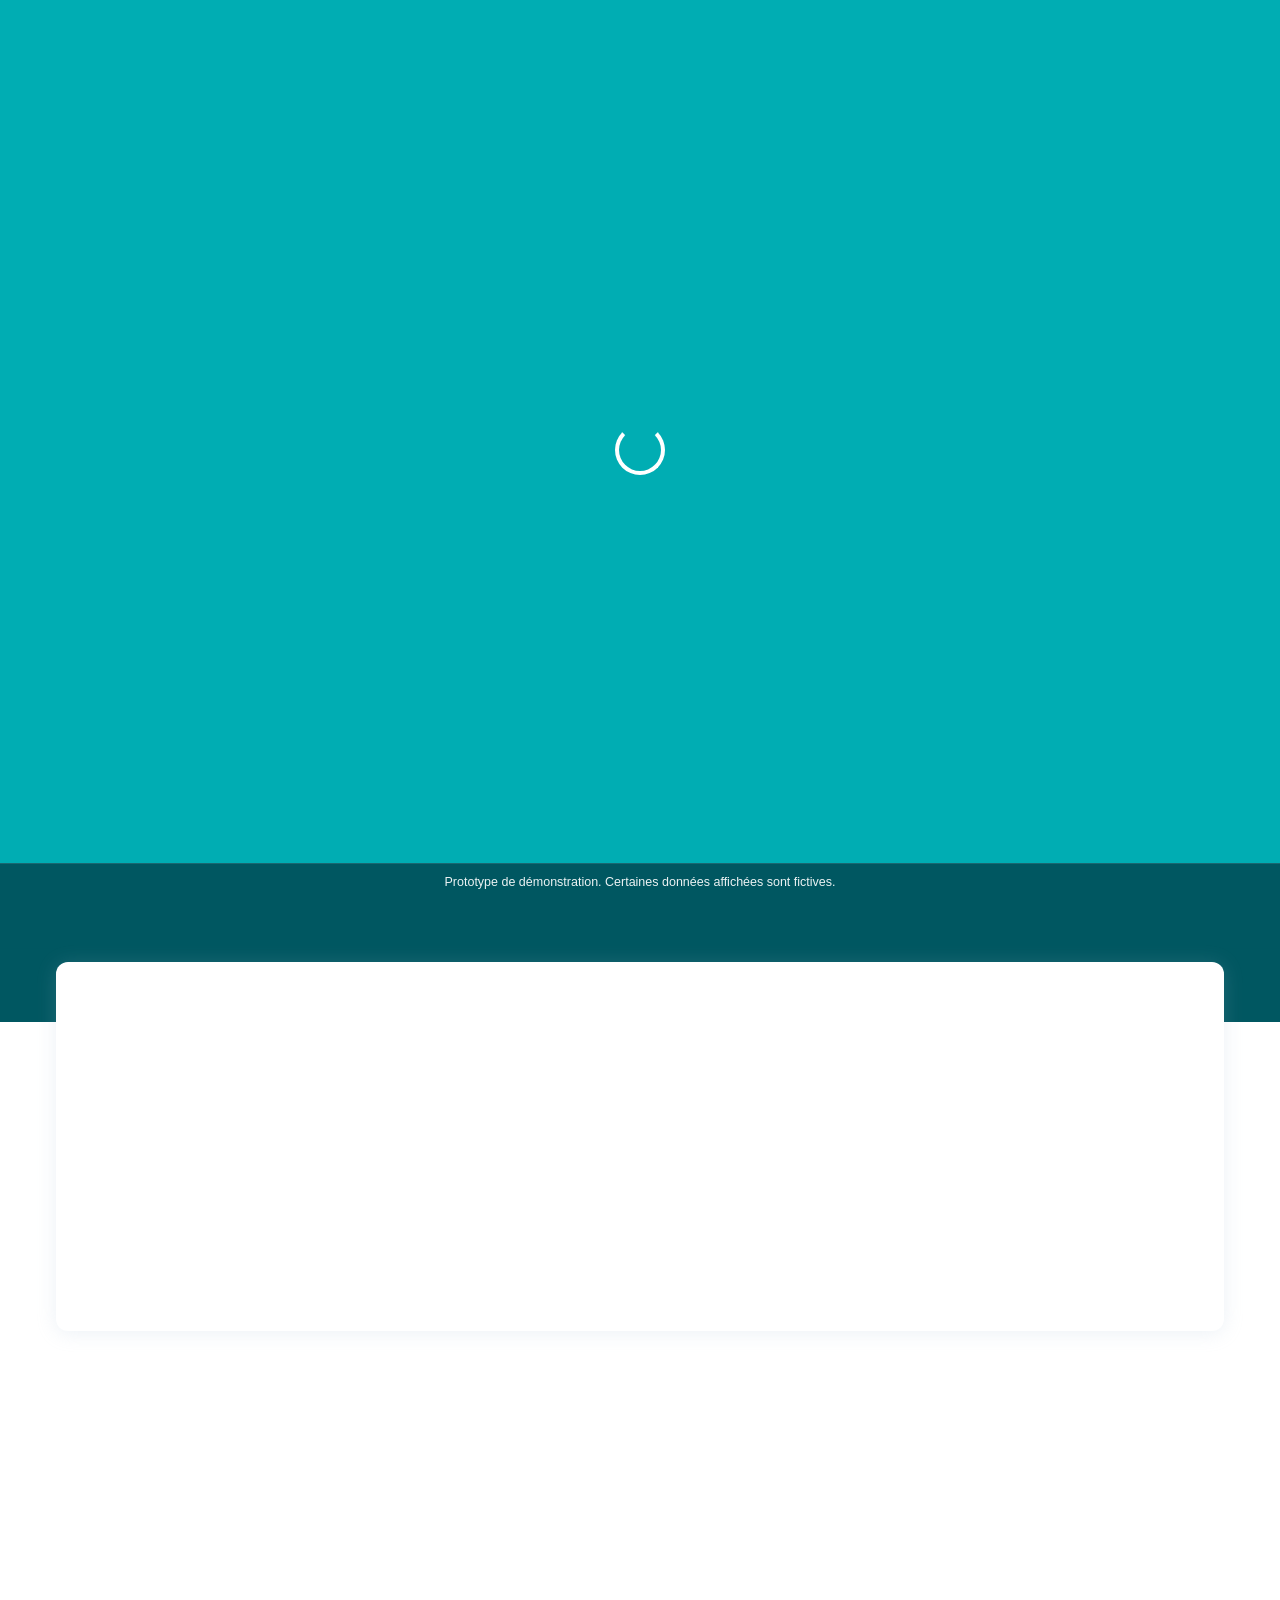
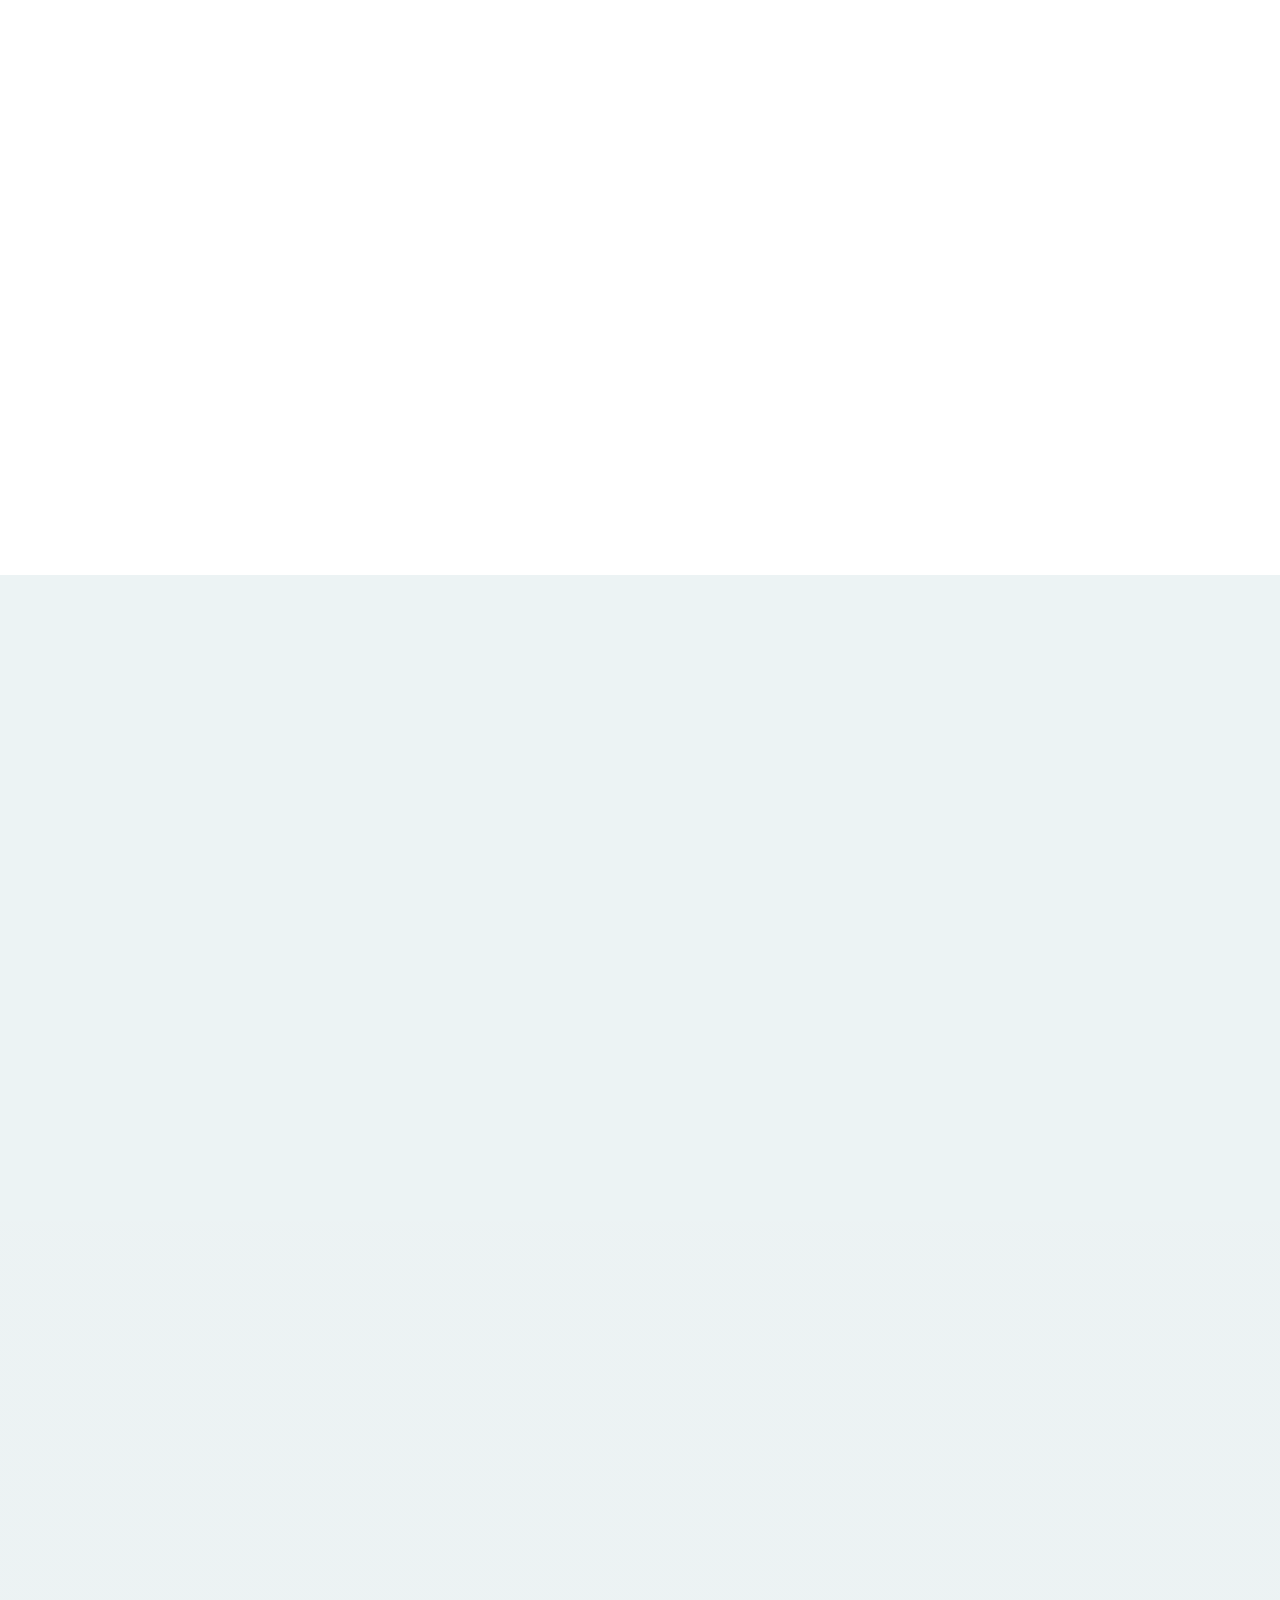
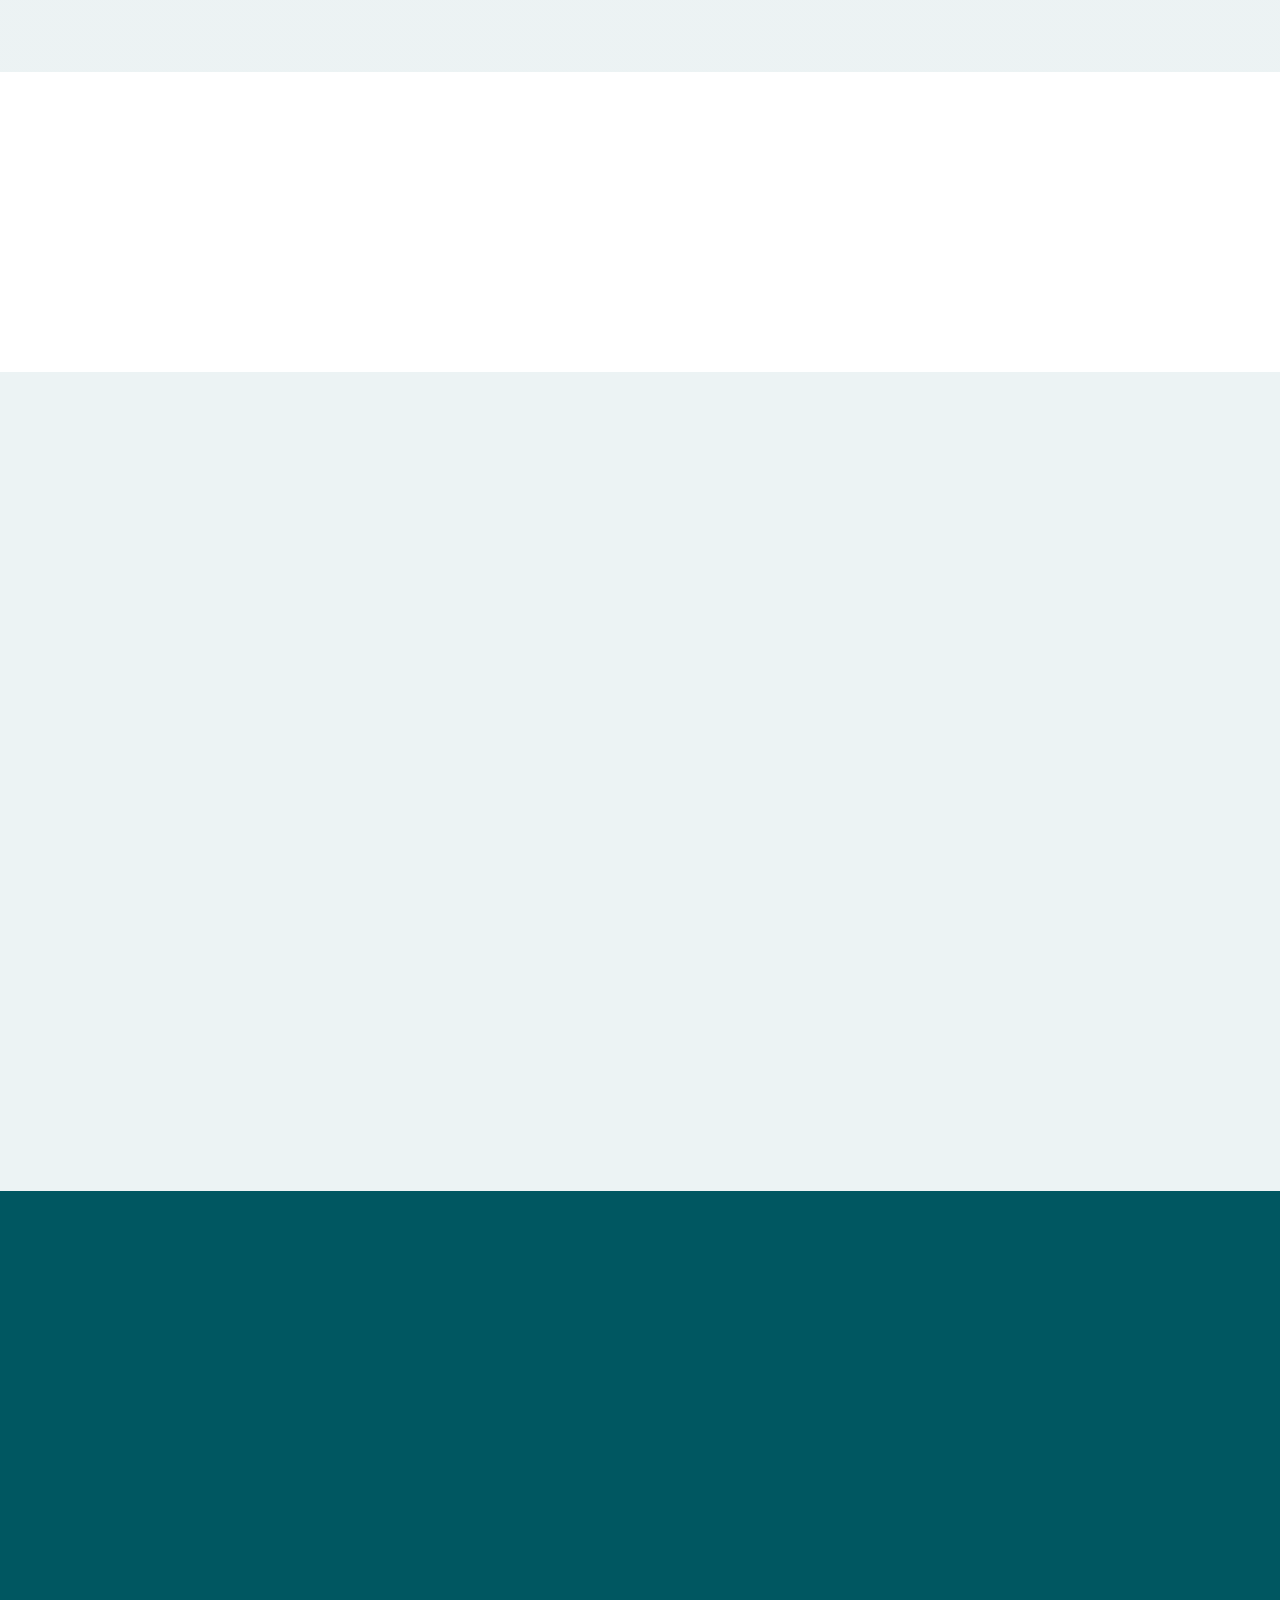
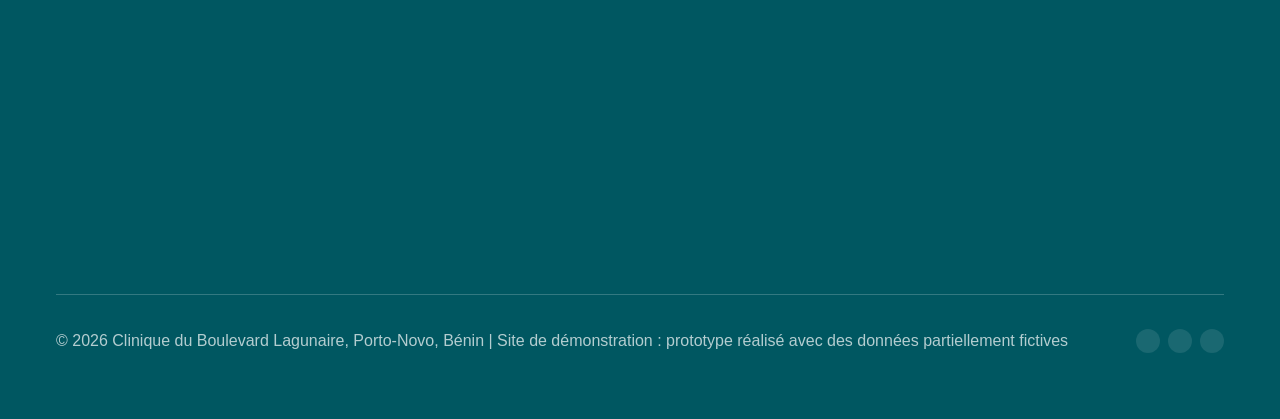
==== commit fdb8d36f: "Ajout du bandeau prototype fixe et de la mention de demonstration dans le pied de page" ====
--- a/index.html
+++ b/index.html
@@ -49,6 +49,10 @@
     <div class="circle"></div>
   </div>
 
+  <p class="bandeau-proto" role="note">
+    Prototype de démonstration. Certaines données affichées sont fictives.
+  </p>
+
 
 
 
@@ -81,6 +85,10 @@
 
         <ul class="navbar-list">
 
+          <li class="navbar-item rdv-mobile">
+            <a href="./rendez-vous.html" class="navbar-link title-md">Prendre rendez-vous</a>
+          </li>
+
           <li class="navbar-item">
             <a href="#accueil" class="navbar-link title-md">Accueil</a>
           </li>
@@ -89,11 +97,11 @@
             <a href="#services" class="navbar-link title-md">Services</a>
           </li>
 
-          <li class="navbar-item">
+          <li class="navbar-item raccourci-desktop">
             <a href="#apropos" class="navbar-link title-md">À propos</a>
           </li>
 
-          <li class="navbar-item">
+          <li class="navbar-item raccourci-desktop">
             <a href="#specialites" class="navbar-link title-md">Spécialités</a>
           </li>
 
@@ -145,7 +153,10 @@
         <ion-icon name="menu-outline"></ion-icon>
       </button>
 
-      <a href="tel:+2290194465252" class="btn has-before title-md">Prendre rendez-vous</a>
+      <a href="./rendez-vous.html" class="btn has-before title-md">Prendre rendez-vous</a>
+      <a href="tel:+2290194465252" class="btn-appeler" aria-label="Appeler la clinique au +229 01 94 46 52 52">
+        <ion-icon name="call" aria-hidden="true"></ion-icon>
+      </a>
 
       <div class="overlay" data-nav-toggler data-overlay></div>
 
@@ -238,7 +249,7 @@
                   Consultations généralistes et suivi médical personnalisé pour toute la famille.
                 </p>
 
-                <a href="tel:+2290194465252" class="btn-circle" aria-label="Prendre rendez-vous en médecine générale">
+                <a href="./rendez-vous.html?specialite=medecine-generale" class="btn-circle" aria-label="Prendre rendez-vous en médecine générale">
                   <ion-icon name="arrow-forward" aria-hidden="true"></ion-icon>
                 </a>
 
@@ -282,7 +293,7 @@
                   Prise en charge des douleurs articulaires et des maladies rhumatismales.
                 </p>
 
-                <a href="tel:+2290194465252" class="btn-circle" aria-label="Prendre rendez-vous en rhumatologie">
+                <a href="./rendez-vous.html?specialite=rhumatologie" class="btn-circle" aria-label="Prendre rendez-vous en rhumatologie">
                   <ion-icon name="arrow-forward" aria-hidden="true"></ion-icon>
                 </a>
 
@@ -304,7 +315,7 @@
                   Consultations spécialisées et prise en charge médico-chirurgicale.
                 </p>
 
-                <a href="tel:+2290194465252" class="btn-circle" aria-label="Prendre rendez-vous en chirurgie et orthopédie">
+                <a href="./rendez-vous.html?specialite=chirurgie" class="btn-circle" aria-label="Prendre rendez-vous en chirurgie et orthopédie">
                   <ion-icon name="arrow-forward" aria-hidden="true"></ion-icon>
                 </a>
 
@@ -569,7 +580,7 @@
                   en cours. Nos médecins généralistes vous accompagnent tout au long de l'année.
                 </p>
 
-                <a href="tel:+2290194465252" class="btn-text title-lg">Prendre rendez-vous</a>
+                <a href="./rendez-vous.html" class="btn-text title-lg">Prendre rendez-vous</a>
 
               </div>
             </li>
@@ -602,7 +613,7 @@
                   différence. Consultez notre service de rhumatologie pour un avis spécialisé.
                 </p>
 
-                <a href="tel:+2290194465252" class="btn-text title-lg">Prendre rendez-vous</a>
+                <a href="./rendez-vous.html" class="btn-text title-lg">Prendre rendez-vous</a>
 
               </div>
             </li>
@@ -635,7 +646,7 @@
                   régulier aide à prévenir et surveiller de nombreuses affections.
                 </p>
 
-                <a href="tel:+2290194465252" class="btn-text title-lg">Prendre rendez-vous</a>
+                <a href="./rendez-vous.html" class="btn-text title-lg">Prendre rendez-vous</a>
 
               </div>
             </li>
@@ -813,7 +824,7 @@
           </li>
 
           <li>
-            <a href="tel:+2290194465252" class="text footer-link">Prendre rendez-vous</a>
+            <a href="./rendez-vous.html" class="text footer-link">Prendre rendez-vous</a>
           </li>
 
           <li>
@@ -849,7 +860,7 @@
       <div class="footer-bottom">
 
         <p class="text copyright">
-          &copy; 2026 Clinique du Boulevard Lagunaire, Porto-Novo, Bénin | Tous droits réservés
+          &copy; 2026 Clinique du Boulevard Lagunaire, Porto-Novo, Bénin | Site de démonstration : prototype réalisé avec des données partiellement fictives
         </p>
 
         <ul class="social-list">
--- a/assets/css/style.css
+++ b/assets/css/style.css
@@ -1168,3 +1168,99 @@
 }
 
 .navbar-link { white-space: nowrap; }
+
+
+
+
+
+/*-----------------------------------*\
+  #AJOUTS SPECIFIQUES AU SITE
+\*-----------------------------------*/
+
+:root {
+
+  /* teal fonce, plus lisible que le verdigris pour les petits textes */
+  --ming: hsl(186, 72%, 24%);
+
+  --couleur-alerte: hsl(14, 78%, 48%);
+  --fond-alerte: hsl(14, 90%, 96%);
+  --couleur-alerte-texte: hsl(14, 65%, 32%);
+
+}
+
+/* bouton d'appel du header, a cote du bouton de rendez-vous */
+
+.btn-appeler {
+  display: none;
+  align-items: center;
+  justify-content: center;
+  width: 48px;
+  height: 44px;
+  border-radius: var(--radius-6);
+  border: 1.5px solid hsla(0, 0%, 100%, 0.5);
+  color: var(--white);
+  font-size: 2rem;
+  flex-shrink: 0;
+  transition: var(--transition-1);
+}
+
+.btn-appeler:hover { background-color: hsla(0, 0%, 100%, 0.12); }
+
+@media (min-width: 768px) { .btn-appeler { display: flex; } }
+
+/* note de demonstration reusable */
+
+.note-proto {
+  font-size: 1.3rem;
+  color: var(--independece);
+}
+
+/* ecart horizontal impossible : certains elements animes sont
+   decales en dehors de l'ecran avant leur apparition */
+
+html { overflow-x: hidden; }
+
+/* l'item « Prendre rendez-vous » de la navigation n'apparait
+   que dans le menu mobile, le header affiche deja le bouton */
+
+@media (min-width: 768px) {
+  .navbar-item.rdv-mobile { display: none; }
+}
+
+/* bandeau discret de demonstration, fixe en bas de page
+   pour ne pas masquer le logo ni le menu */
+
+.bandeau-proto {
+  position: fixed;
+  bottom: 0;
+  left: 0;
+  z-index: 50;
+  width: 100%;
+  padding: 7px 16px;
+  background-color: var(--midnight-green);
+  color: var(--alice-blue);
+  font-size: 1.25rem;
+  text-align: center;
+  border-top: 1px solid var(--white_a10);
+}
+
+/* le bandeau fixe ne doit rien masquer */
+
+.footer-bottom { padding-block-end: 64px; }
+
+.back-top-btn { bottom: 48px; }
+
+/* navigation desktop compacte : le header accueille maintenant
+   le bouton de rendez-vous et le bouton d'appel */
+
+@media (min-width: 992px) {
+  .header .container { gap: 16px; }
+  .navbar-list { gap: 0; }
+  .navbar-link { --title-md: 1.4rem; padding-inline: 10px; }
+  .header .btn { --title-md: 1.4rem; padding: 11px 20px; }
+
+  /* sur l'accueil, les raccourcis d'ancrage redondants avec
+     « Services » laissent la place aux boutons d'action ;
+     ils restent visibles dans le menu mobile */
+  .navbar-item.raccourci-desktop { display: none; }
+}
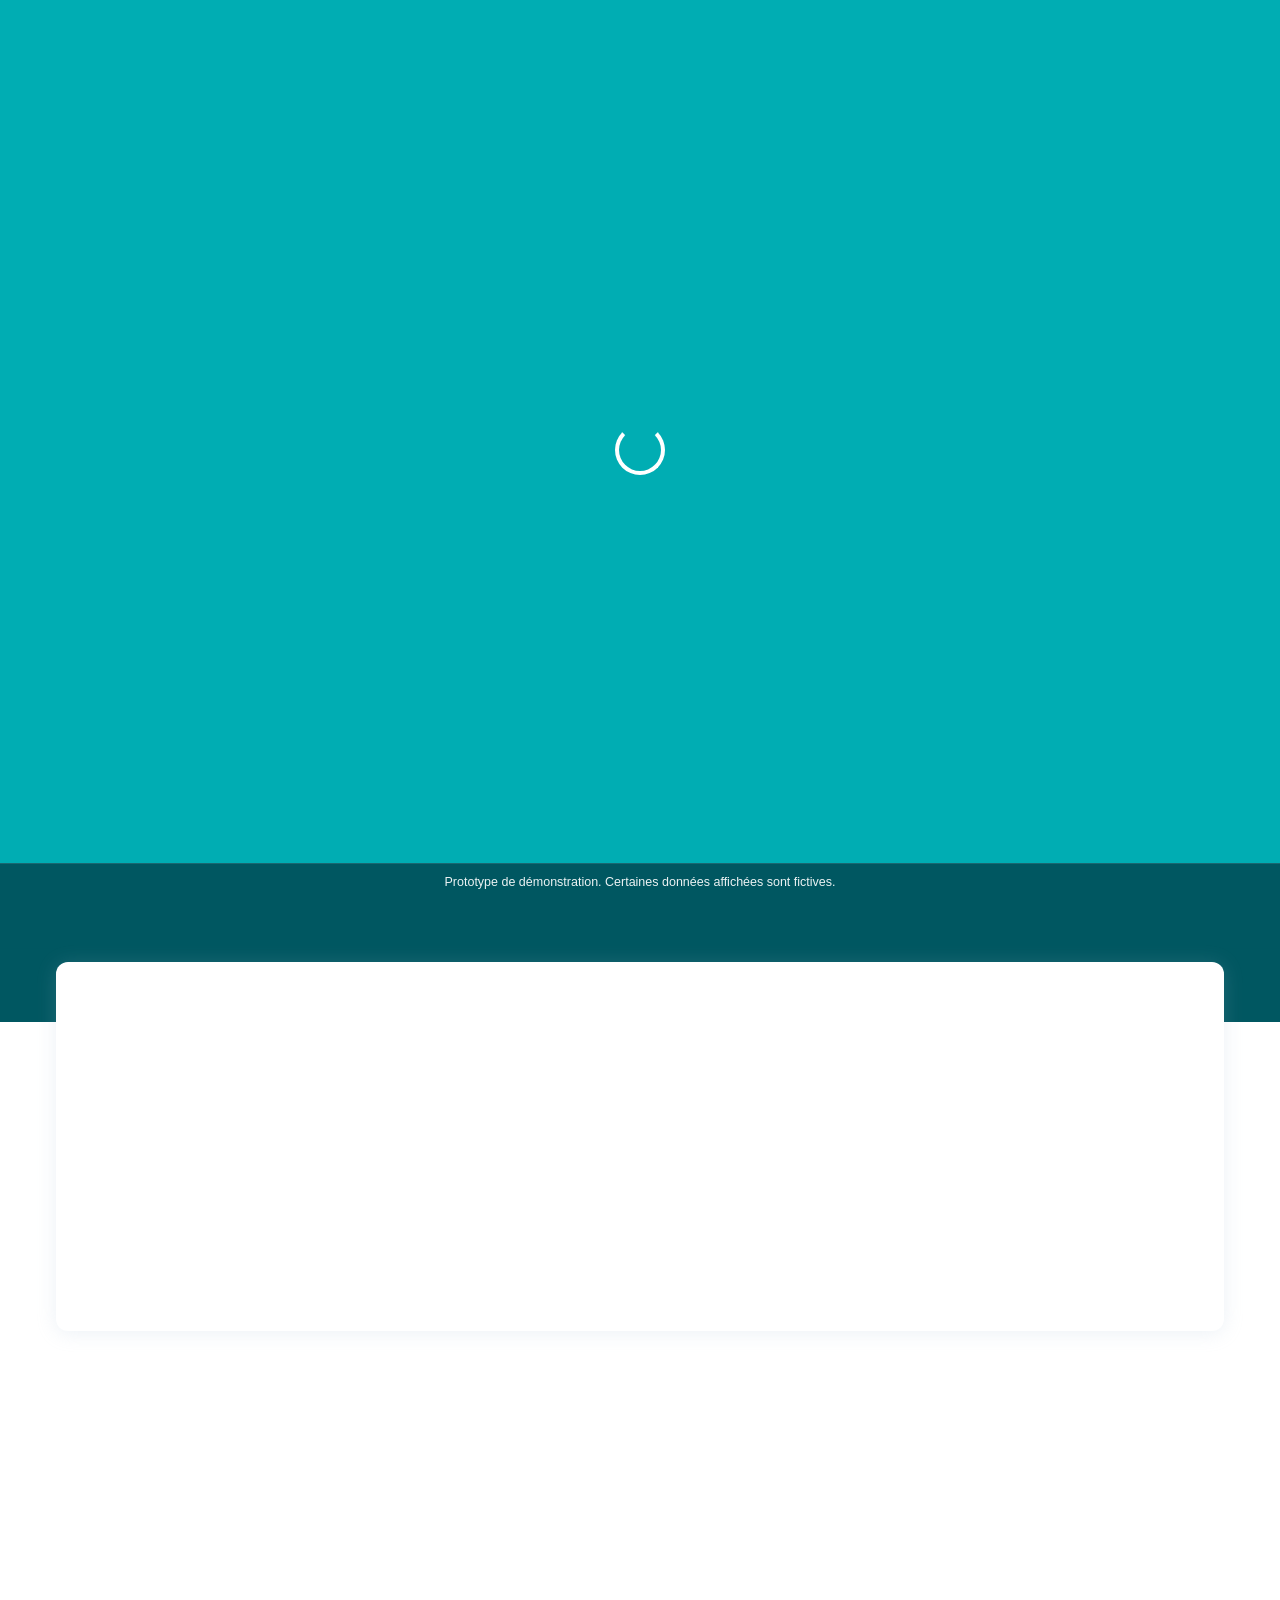
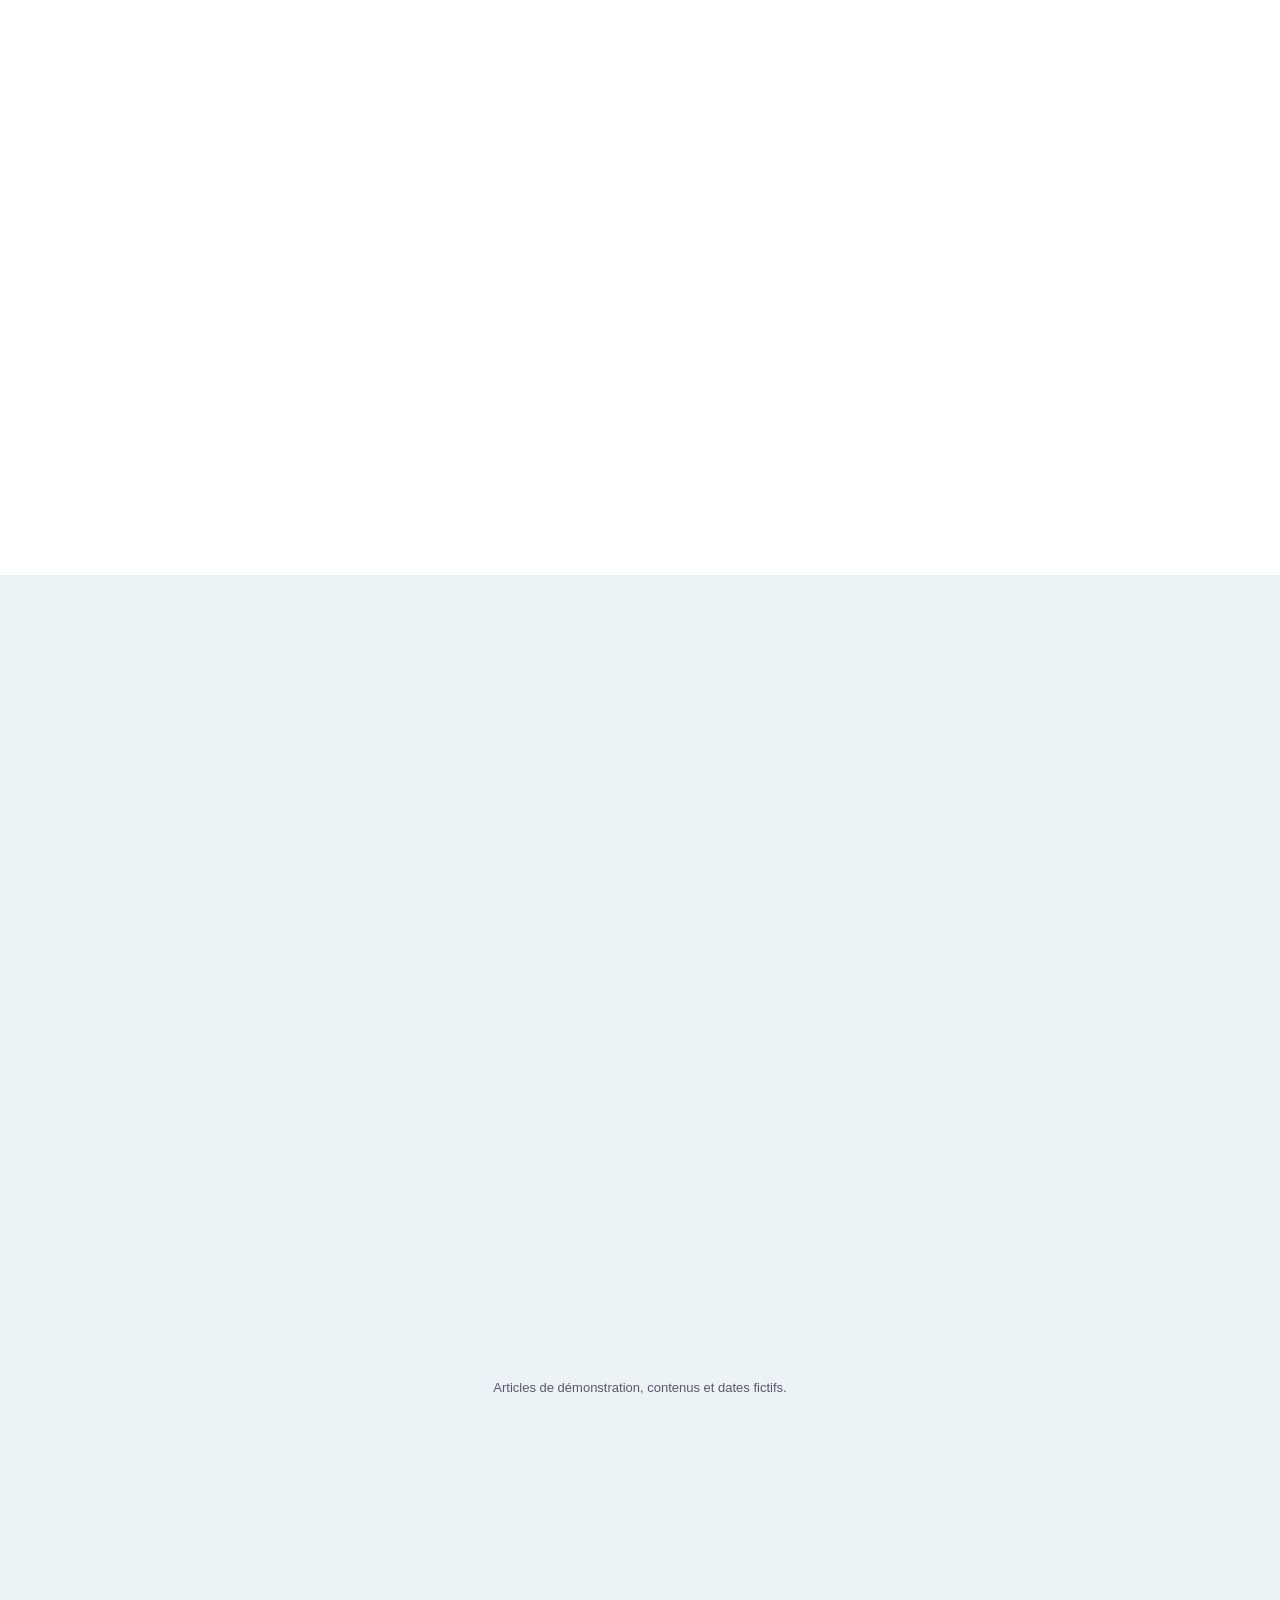
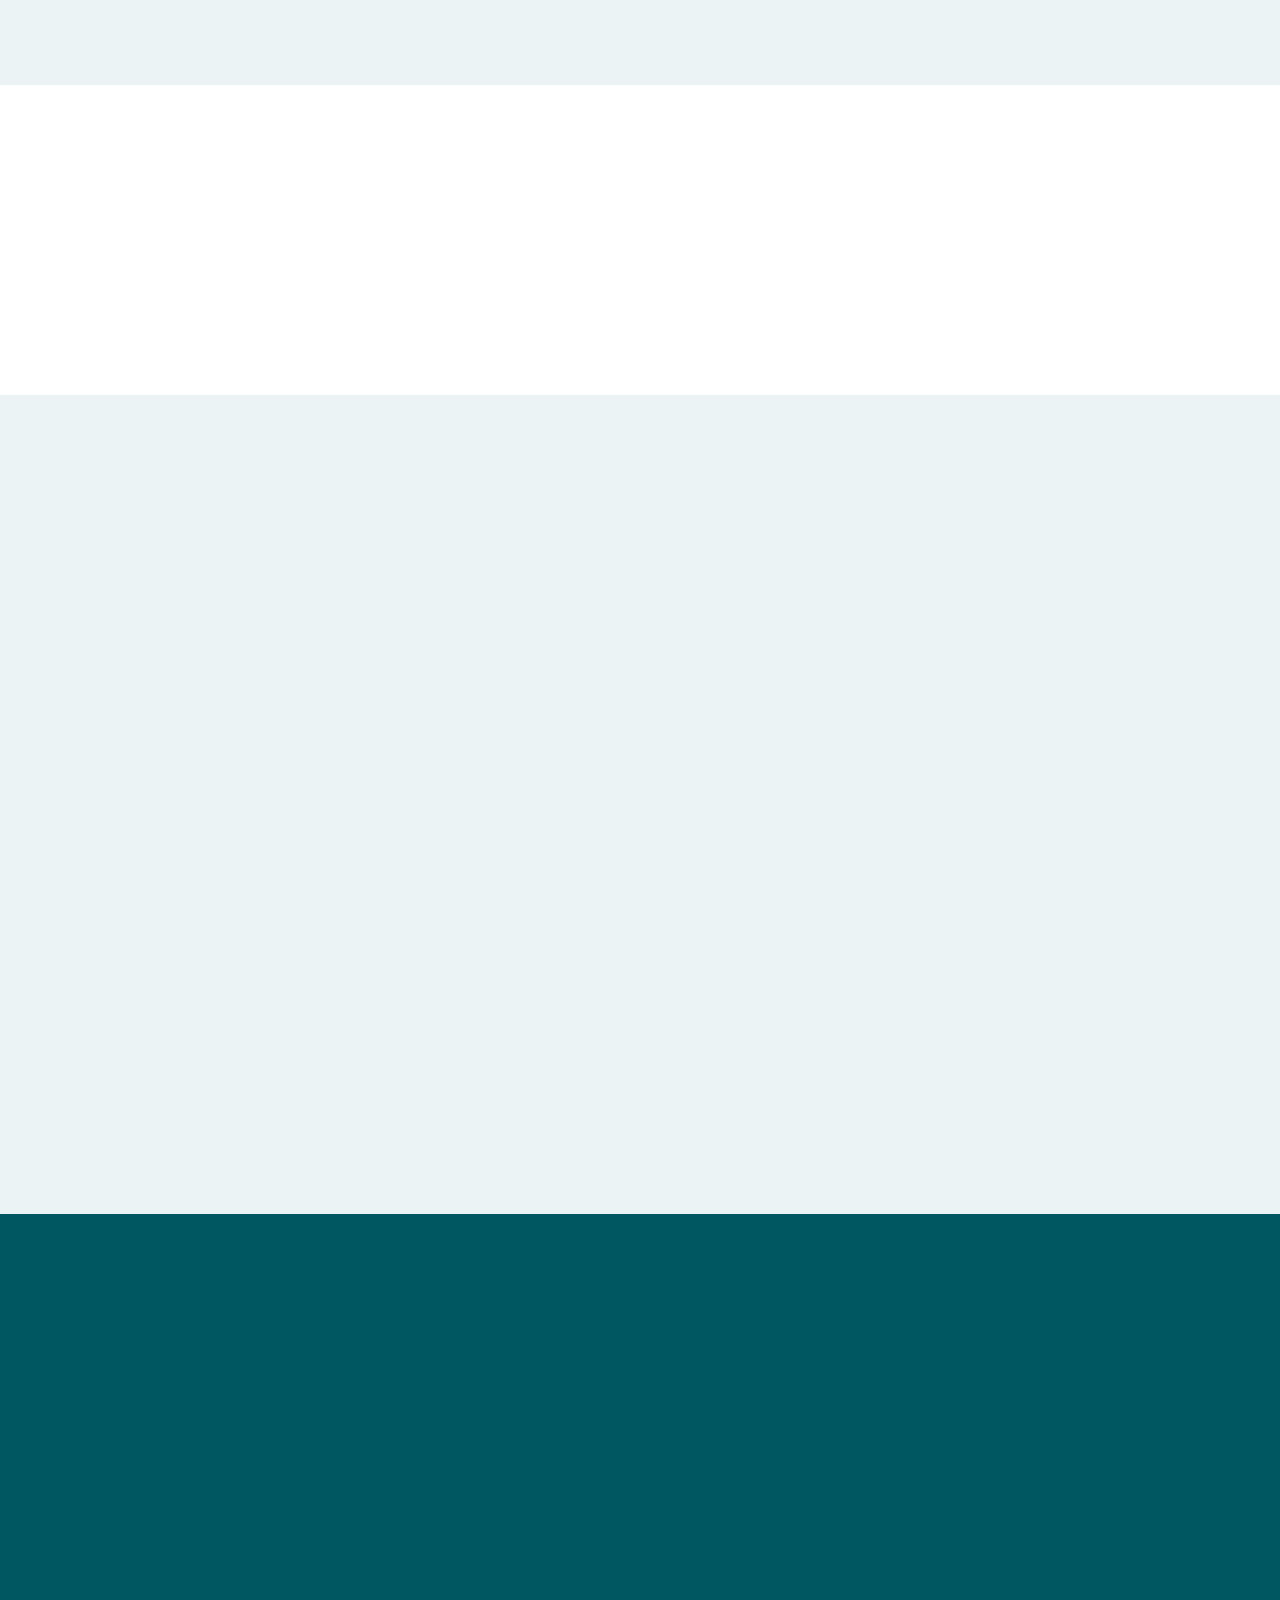
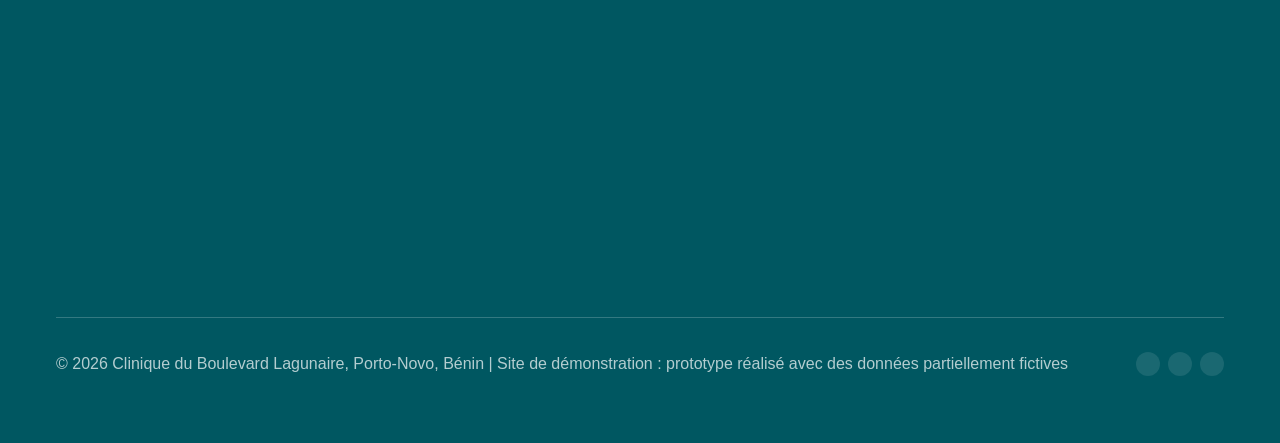
==== commit c51189b1: "Signalement visible des donnees fictives : articles d'exemple, praticiens, tarifs et assurances" ====
--- a/index.html
+++ b/index.html
@@ -550,6 +550,10 @@
 
           <h2 class="section-title headline-md text-center" data-reveal="bottom">Conseils santé de la clinique</h2>
 
+          <p class="note-proto" style="text-align:center; margin-top:6px;">
+            Articles de démonstration, contenus et dates fictifs.
+          </p>
+
           <ul class="grid-list">
 
             <li>
@@ -560,7 +564,7 @@
                   <div class="card-meta">
                     <ion-icon name="person-outline"></ion-icon>
 
-                    <span class="span">Par la clinique</span>
+                    <span class="span">Article d'exemple</span>
                   </div>
 
                   <div class="card-meta">
@@ -593,7 +597,7 @@
                   <div class="card-meta">
                     <ion-icon name="person-outline"></ion-icon>
 
-                    <span class="span">Par la clinique</span>
+                    <span class="span">Article d'exemple</span>
                   </div>
 
                   <div class="card-meta">
@@ -626,7 +630,7 @@
                   <div class="card-meta">
                     <ion-icon name="person-outline"></ion-icon>
 
-                    <span class="span">Par la clinique</span>
+                    <span class="span">Article d'exemple</span>
                   </div>
 
                   <div class="card-meta">
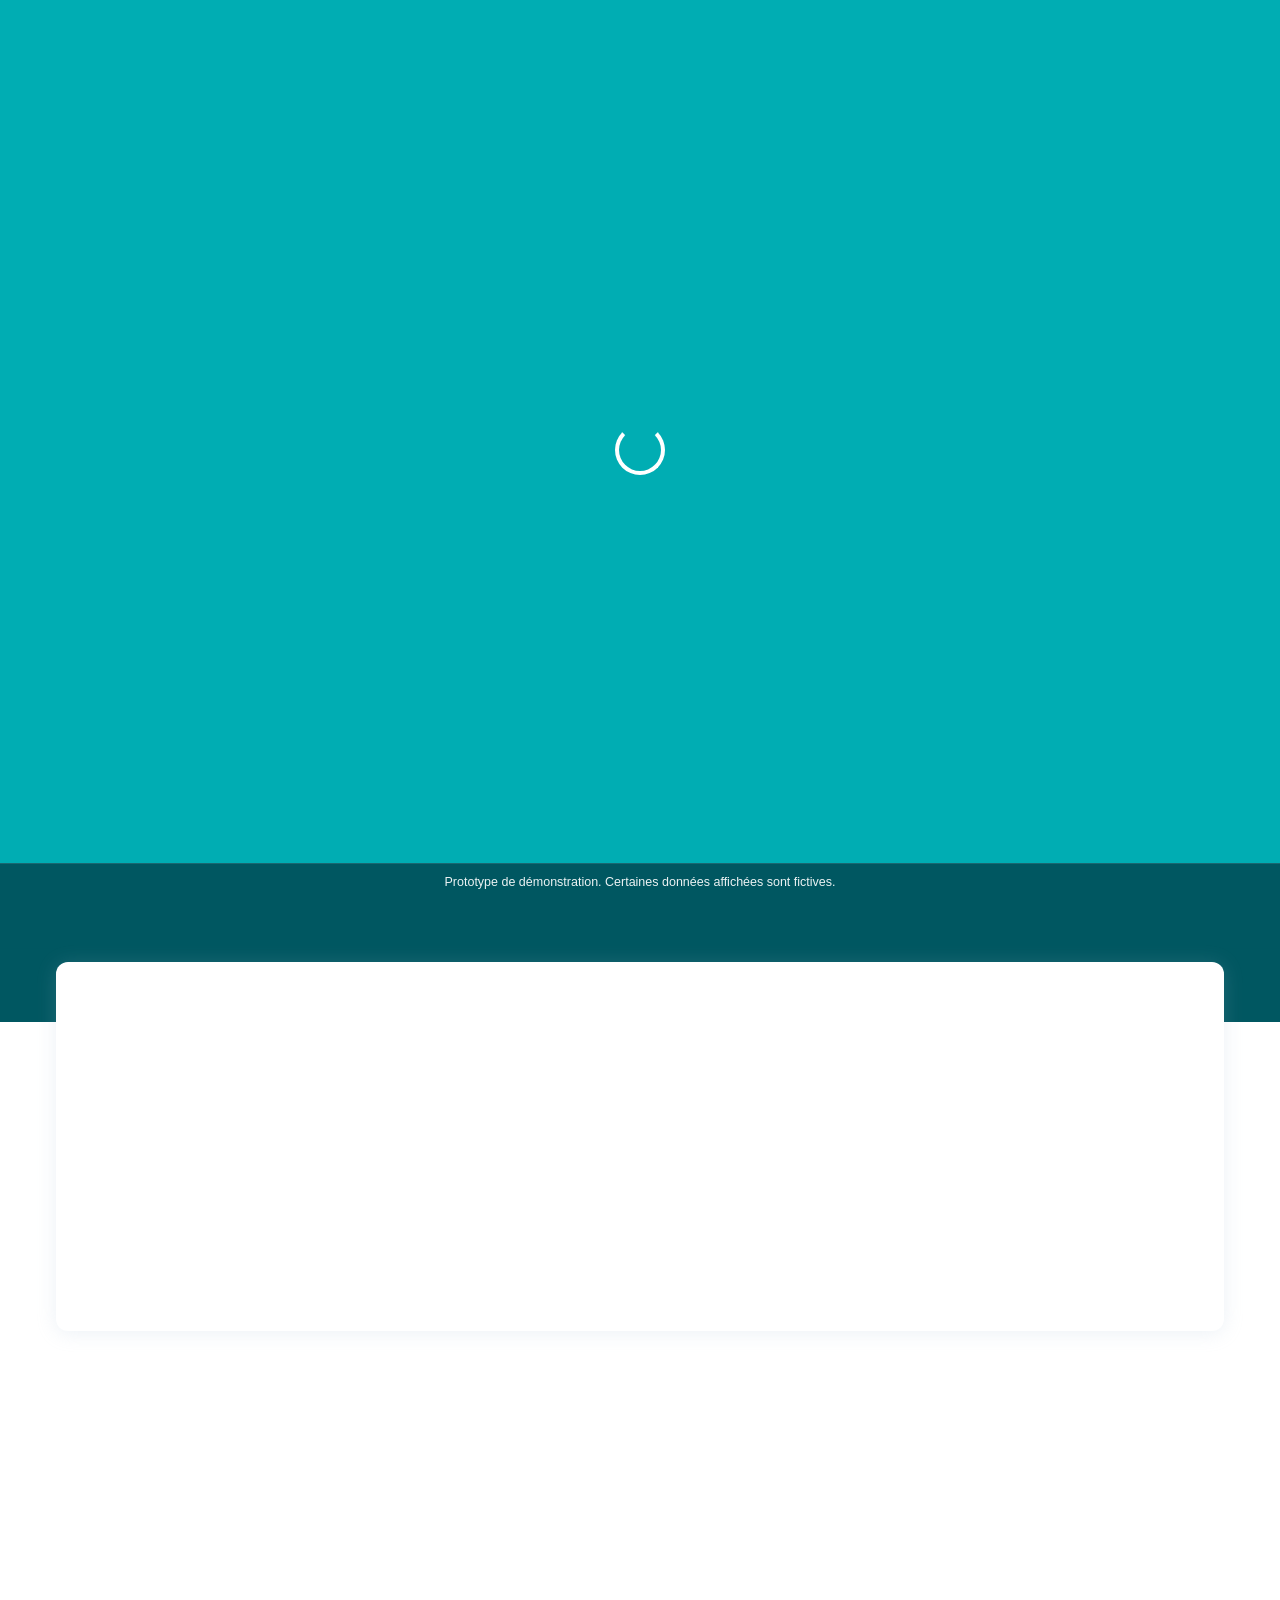
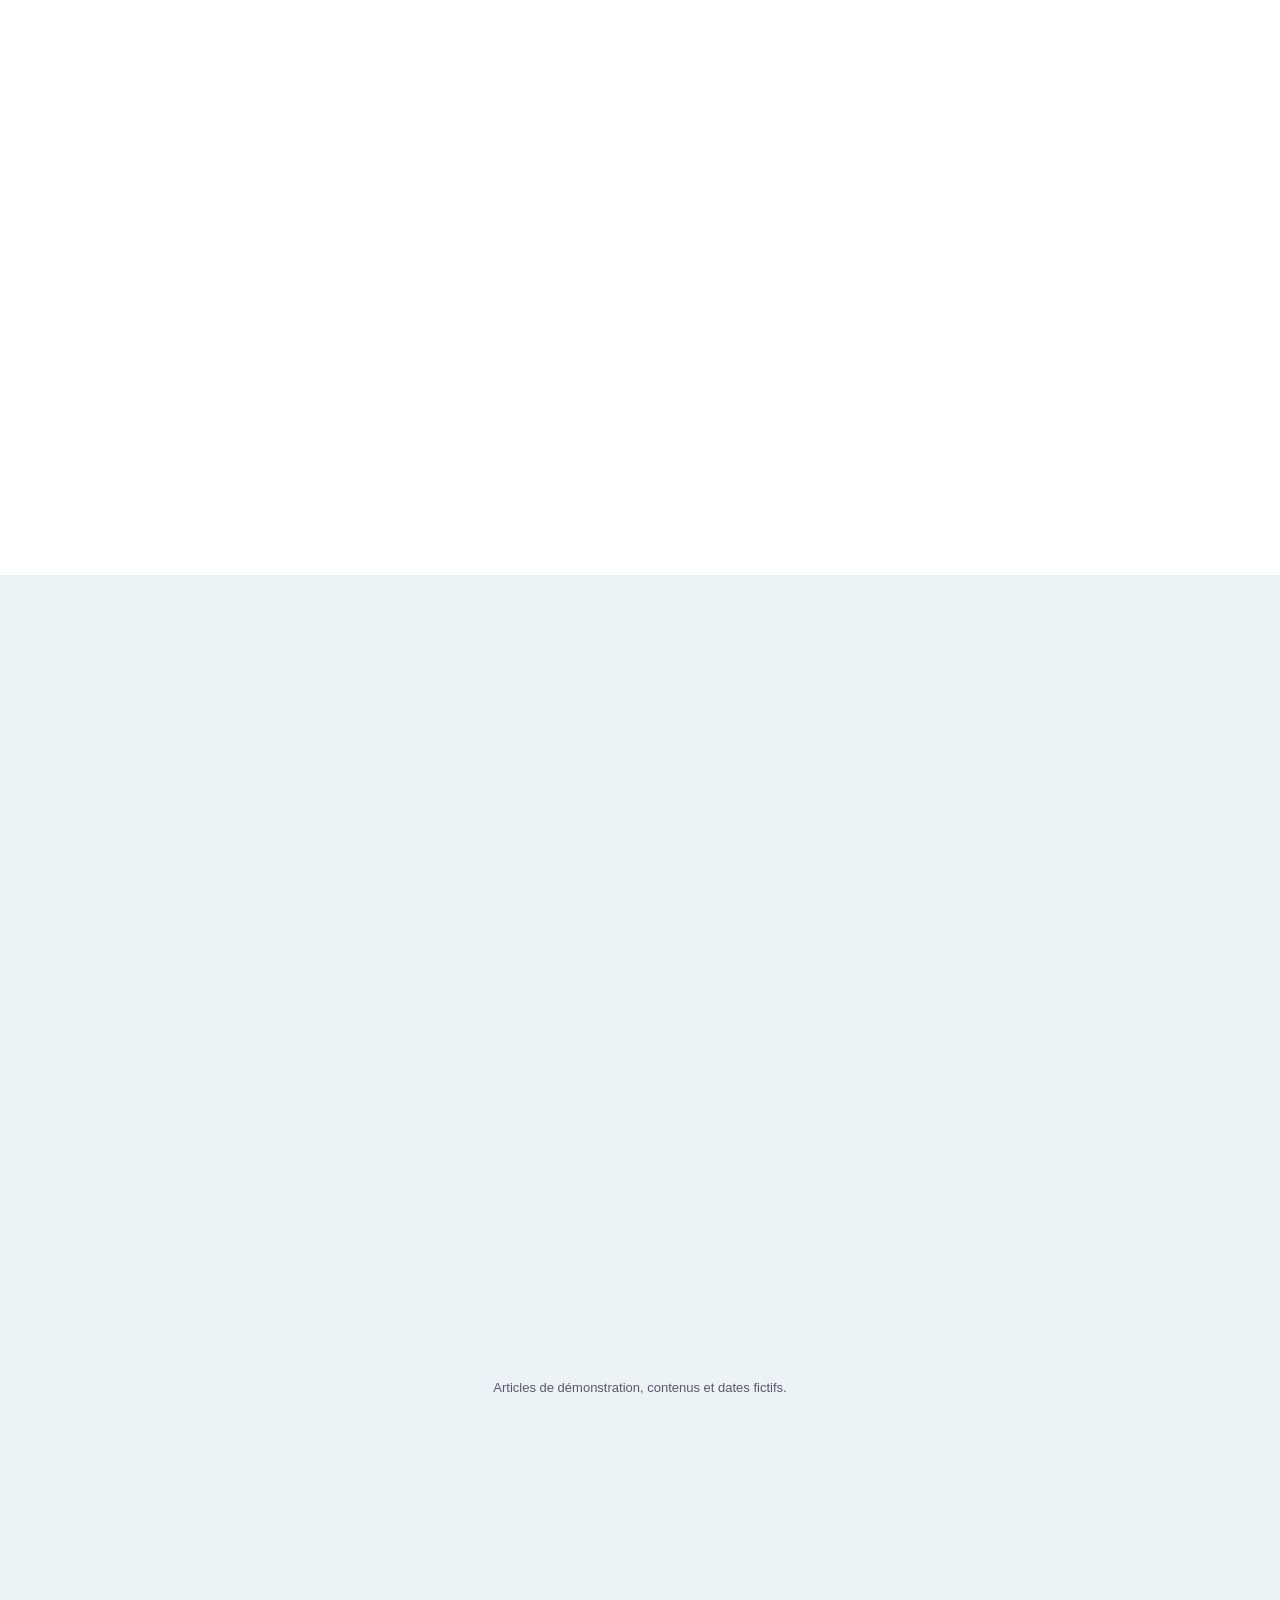
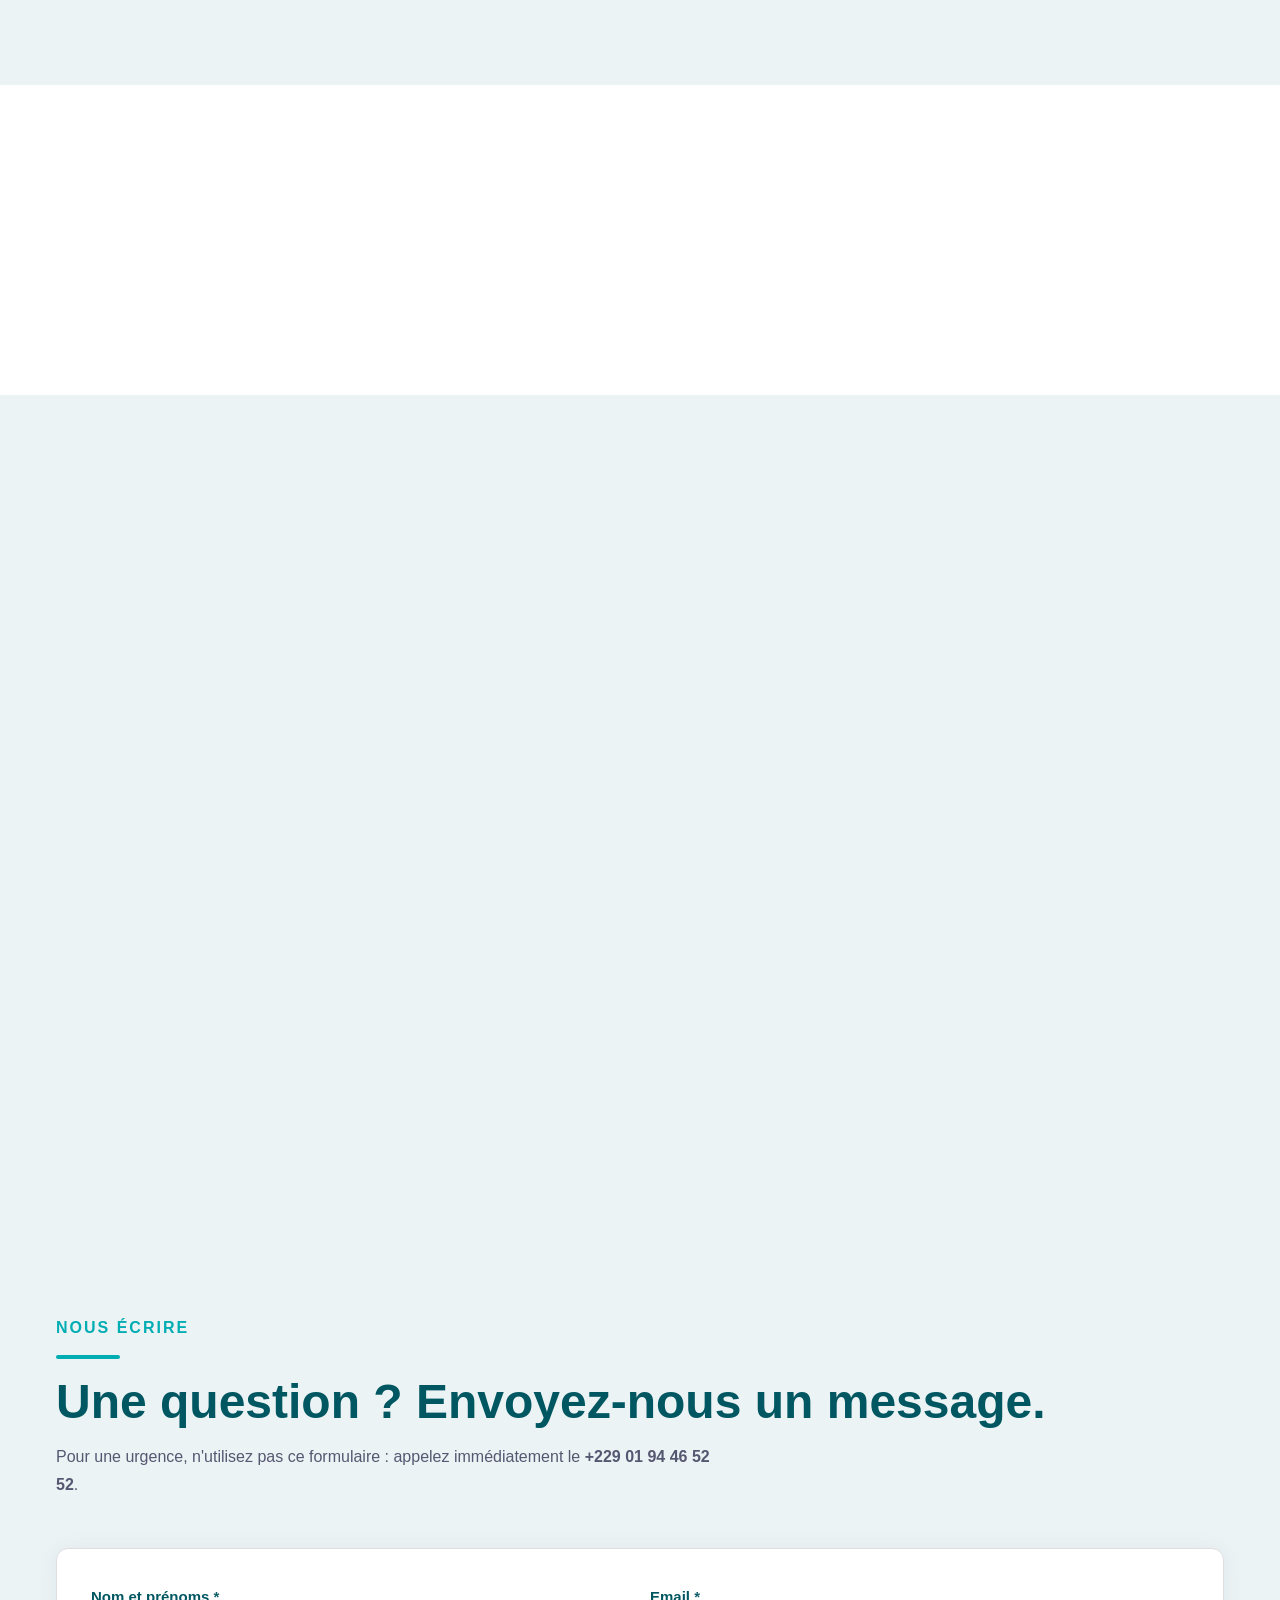
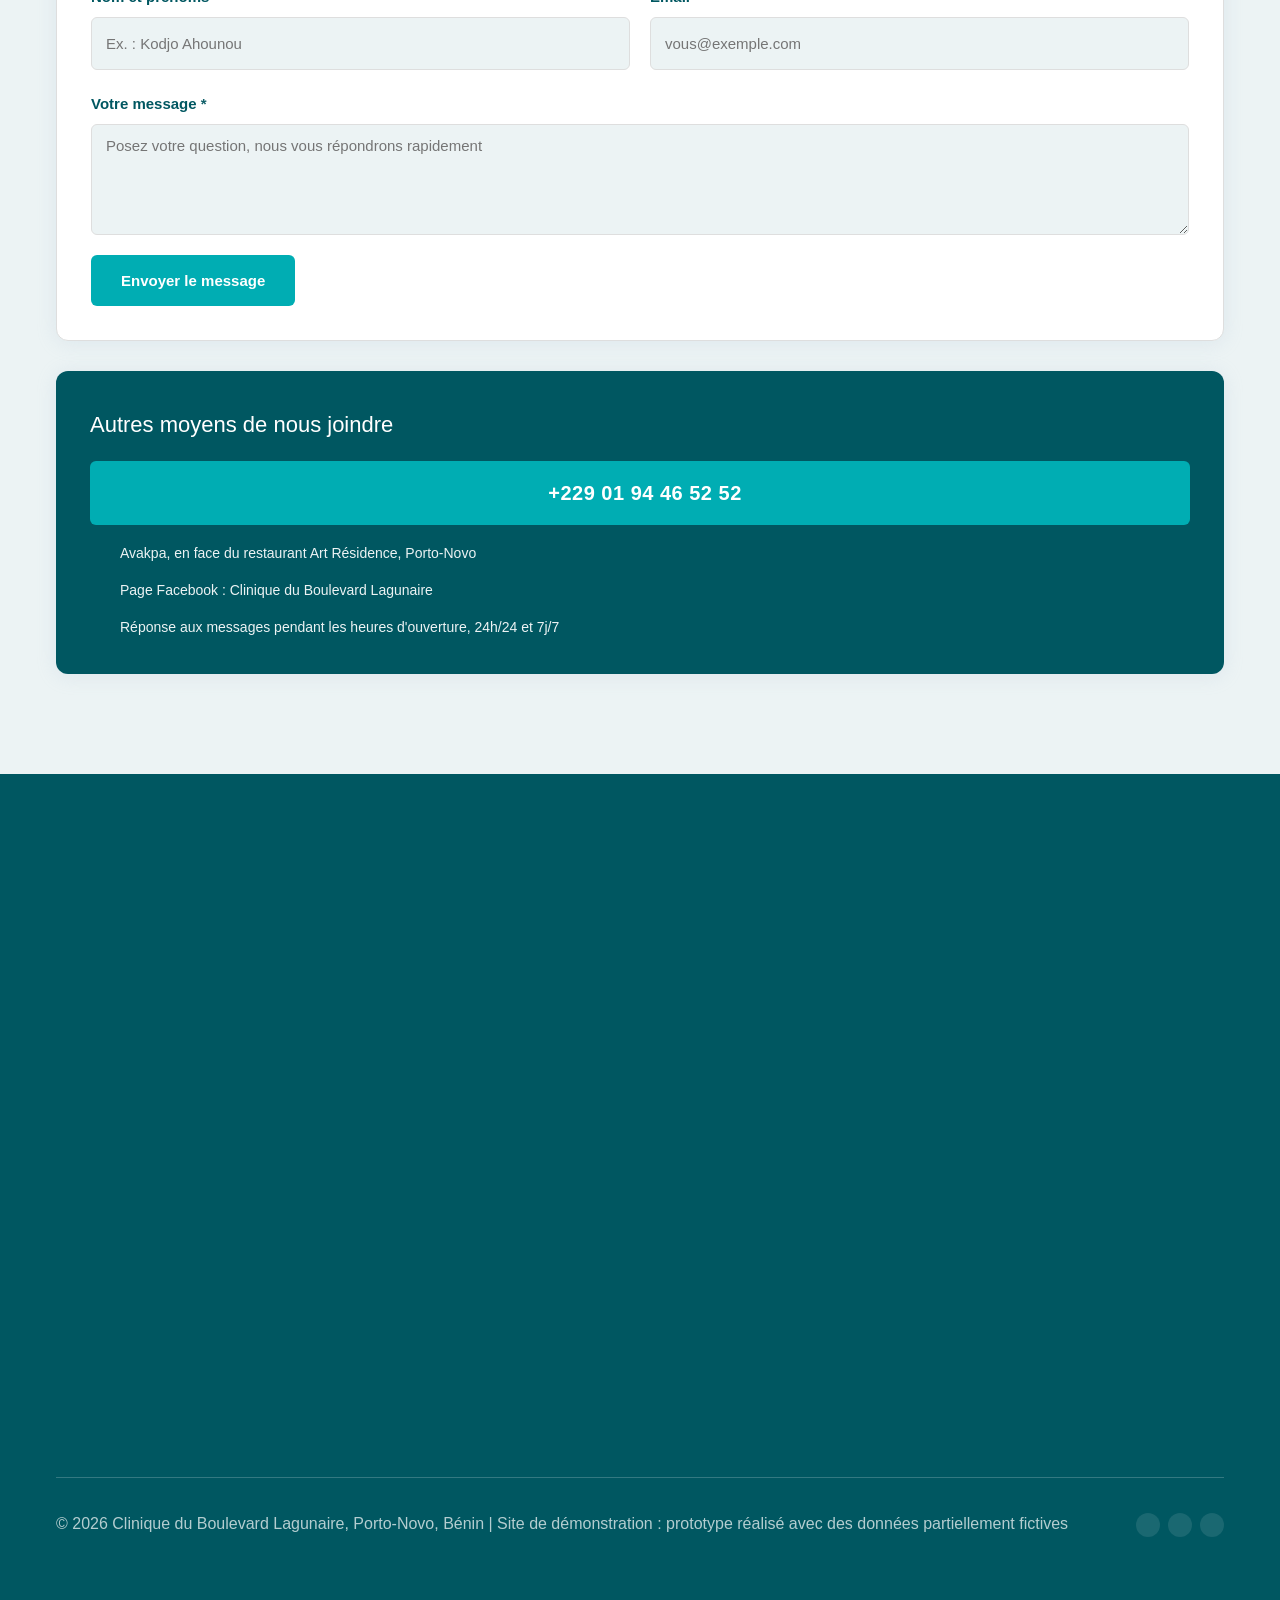
==== commit 8542ef49: "Ajout d'une section de contact avec formulaire de message sur la page d'accueil" ====
--- a/index.html
+++ b/index.html
@@ -30,6 +30,8 @@
     - custom css link
   -->
   <link rel="stylesheet" href="./assets/css/style.css">
+  <link rel="stylesheet" href="./assets/css/modules.css">
+  <link rel="stylesheet" href="./assets/css/formulaires.css">
 
   <!-- 
     - preload images
@@ -681,6 +683,121 @@
         </div>
       </section>
 
+
+
+
+
+      <!--
+        - #ECRIRE
+      -->
+
+      <section class="section-mod foncee" id="ecrire" aria-labelledby="titre-ecrire">
+        <div class="container">
+
+          <p class="mod-kicker aux-scroll" id="titre-ecrire">Nous écrire</p>
+
+          <h2 class="mod-h2 aux-scroll">Une question ? Envoyez-nous un message.</h2>
+
+          <p class="mod-texte aux-scroll">
+            Pour une urgence, n'utilisez pas ce formulaire : appelez immédiatement
+            le <a href="tel:+2290194465252" style="font-weight:700;">+229 01 94 46 52 52</a>.
+          </p>
+
+          <div class="bloc-transparence aux-scroll">
+
+            <article class="carte-blanc sous-bloc">
+
+              <form id="form-contact" class="formulaire" data-form-type="contact" novalidate>
+
+                <div class="rangée-deux">
+
+                  <div class="champ">
+                    <label for="contact-nom">Nom et prénoms <span class="obligatoire" aria-hidden="true">*</span></label>
+                    <input type="text" id="contact-nom" name="nom" autocomplete="name" required
+                      placeholder="Ex. : Kodjo Ahounou" aria-required="true">
+                    <p class="message-erreur" id="erreur-contact-nom" role="alert" hidden>Veuillez indiquer votre nom et prénoms.</p>
+                  </div>
+
+                  <div class="champ">
+                    <label for="contact-email">Email <span class="obligatoire" aria-hidden="true">*</span></label>
+                    <input type="email" id="contact-email" name="email" autocomplete="email" required
+                      placeholder="vous@exemple.com" aria-required="true">
+                    <p class="message-erreur" id="erreur-contact-email" role="alert" hidden>Veuillez indiquer une adresse email valide.</p>
+                  </div>
+
+                </div>
+
+                <div class="champ">
+                  <label for="contact-message">Votre message <span class="obligatoire" aria-hidden="true">*</span></label>
+                  <textarea id="contact-message" name="message" rows="5" required aria-required="true"
+                    placeholder="Posez votre question, nous vous répondrons rapidement"></textarea>
+                  <p class="message-erreur" id="erreur-contact-message" role="alert" hidden>Veuillez écrire votre message.</p>
+                </div>
+
+                <button type="submit" class="btn has-before title-md bouton-envoyer">
+                  Envoyer le message
+                </button>
+
+              </form>
+
+              <div class="confirmation" id="confirmation-contact" role="status" aria-live="polite" hidden>
+
+                <div class="confirmation-icone" aria-hidden="true">
+                  <ion-icon name="checkmark"></ion-icon>
+                </div>
+
+                <h3>Message enregistré.</h3>
+
+                <p class="confirmation-reference">
+                  Référence : <strong id="reference-contact">CBL-MSG-...</strong>
+                </p>
+
+                <dl class="confirmation-recap" id="recap-contact"></dl>
+
+                <p class="confirmation-note">
+                  Nous vous répondrons dès que possible. Pour une réponse immédiate,
+                  appelez le <a href="tel:+2290194465252" class="lien-telephone">+229 01 94 46 52 52</a>.
+                </p>
+
+              </div>
+
+            </article>
+
+            <aside class="carte-info-contact" aria-label="Autres moyens de nous joindre">
+
+              <h3>Autres moyens de nous joindre</h3>
+
+              <a href="tel:+2290194465252" class="bouton-tel-info">
+                <ion-icon name="call" aria-hidden="true"></ion-icon>
+                <span>+229 01 94 46 52 52</span>
+              </a>
+
+              <ul class="infos-pratiques">
+
+                <li>
+                  <ion-icon name="location-outline" aria-hidden="true"></ion-icon>
+                  <span>Avakpa, en face du restaurant Art Résidence, Porto-Novo</span>
+                </li>
+
+                <li>
+                  <ion-icon name="call-outline" aria-hidden="true"></ion-icon>
+                  <span>Page Facebook : Clinique du Boulevard Lagunaire</span>
+                </li>
+
+                <li>
+                  <ion-icon name="time-outline" aria-hidden="true"></ion-icon>
+                  <span>Réponse aux messages pendant les heures d'ouverture, 24h/24 et 7j/7</span>
+                </li>
+
+              </ul>
+
+            </aside>
+
+          </div>
+
+        </div>
+      </section>
+
     </article>
   </main>
 
@@ -916,6 +1033,7 @@
     - custom js link
   -->
   <script src="./assets/js/script.js"></script>
+  <script src="./assets/js/formulaires.js"></script>
 
   <!-- 
     - ionicon link
--- a/assets/css/modules.css
+++ b/assets/css/modules.css
@@ -0,0 +1,987 @@
+/*-----------------------------------*\
+  #MODULES CSS
+  Styles des pages "Equipe et tarifs" et
+  "Electrophorese". Reutilise les variables
+  du template principal. Attention : le root
+  du template vaut html { font-size: 10px }.
+\*-----------------------------------*/
+
+
+
+
+
+/*-----------------------------------*\
+  #HERO DES PAGES INTERNES
+\*-----------------------------------*/
+
+.hero-page .hero-content { max-width: 720px; }
+
+.hero-page .headline-lg {
+  font-size: clamp(4.6rem, 9vw, 7rem);
+  line-height: 1.1;
+}
+
+.hero-page .hero-texte {
+  margin-top: 26px;
+  color: var(--alice-blue);
+  font-size: var(--title-md);
+  line-height: 1.6;
+  max-width: 640px;
+}
+
+
+
+
+
+/*-----------------------------------*\
+  #STRUCTURE DE SECTION
+\*-----------------------------------*/
+
+.section-mod { padding-block: 100px; font-size: 1.6rem; }
+
+.section-mod.foncee { background-color: var(--alice-blue); }
+
+.mod-kicker {
+  color: var(--verdigris);
+  font-family: var(--ff-oswald);
+  font-weight: var(--fw-700);
+  text-transform: uppercase;
+  letter-spacing: 2px;
+  font-size: 1.6rem;
+}
+
+.mod-kicker::after {
+  content: "";
+  display: block;
+  width: 64px;
+  height: 4px;
+  border-radius: 4px;
+  margin-top: 12px;
+  background-color: var(--verdigris);
+}
+
+.mod-h2 {
+  font-family: var(--ff-oswald);
+  font-weight: var(--fw-700);
+  font-size: clamp(3rem, 4vw, 4.8rem);
+  line-height: 1.2;
+  color: var(--midnight-green);
+  margin-block: 14px 12px;
+}
+
+.mod-texte { color: var(--independece); max-width: 680px; font-size: 1.6rem; }
+
+.mod-note { color: var(--independece); font-size: 1.4rem; }
+
+.carte-blanc {
+  background-color: var(--white);
+  border: 1px solid var(--gainsboro);
+  border-radius: var(--radius-12);
+  box-shadow: var(--shadow-1);
+  transition: var(--transition-2);
+  min-width: 0;
+}
+
+.carte-blanc:hover {
+  transform: translateY(-6px);
+  box-shadow: 0 14px 34px hsla(186, 60%, 20%, 0.18);
+}
+
+/* apparition douce indépendante du data-reveal du template */
+
+.aux-scroll {
+  opacity: 0;
+  transform: translateY(28px);
+  transition: opacity 0.6s ease, transform 0.6s ease;
+}
+
+.aux-scroll.visible { opacity: 1; transform: translateY(0); }
+
+
+
+
+
+/*-----------------------------------*\
+  #EQUIPE MEDICALE
+\*-----------------------------------*/
+
+.grille-equipe {
+  margin-top: 48px;
+  display: grid;
+  grid-template-columns: repeat(auto-fit, minmax(250px, 1fr));
+  gap: 26px;
+}
+
+.carte-medecin { overflow: hidden; display: flex; flex-direction: column; }
+
+.medecin-visuel {
+  position: relative;
+  aspect-ratio: 4 / 3.4;
+  display: grid;
+  place-items: center;
+  overflow: hidden;
+}
+
+.carte-medecin:nth-child(4n + 1) .medecin-visuel { background: linear-gradient(150deg, var(--alice-blue), hsl(187, 35%, 82%)); }
+.carte-medecin:nth-child(4n + 2) .medecin-visuel { background: linear-gradient(150deg, hsl(174, 45%, 90%), hsl(174, 50%, 78%)); }
+.carte-medecin:nth-child(4n + 3) .medecin-visuel { background: linear-gradient(150deg, hsl(187, 35%, 90%), var(--alice-blue)); }
+.carte-medecin:nth-child(4n + 4) .medecin-visuel { background: linear-gradient(150deg, hsl(174, 40%, 86%), hsl(174, 45%, 90%)); }
+
+.medecin-visuel svg {
+  width: 62%;
+  height: auto;
+  position: relative;
+  z-index: 1;
+  transition: var(--transition-2);
+}
+
+.carte-medecin:hover .medecin-visuel svg { transform: scale(1.05) translateY(-4px); }
+
+.badge-spec {
+  position: absolute;
+  top: 14px;
+  left: 14px;
+  z-index: 2;
+  padding: 7px 14px;
+  border-radius: 999px;
+  background-color: var(--midnight-green);
+  color: var(--white);
+  font-size: 1.3rem;
+  font-weight: var(--fw-700);
+}
+
+.carte-medecin .corps {
+  padding: 24px;
+  display: flex;
+  flex-direction: column;
+  gap: 10px;
+  flex: 1;
+}
+
+.carte-medecin h3 {
+  font-family: var(--ff-oswald);
+  font-weight: var(--fw-500);
+  font-size: 2.2rem;
+  color: var(--midnight-green);
+}
+
+.carte-medecin .diplome { color: var(--independece); font-size: 1.4rem; }
+
+.carte-medecin .stat-exp {
+  display: flex;
+  align-items: center;
+  gap: 10px;
+  font-weight: var(--fw-700);
+  color: var(--verdigris);
+  font-size: 1.5rem;
+}
+
+.carte-medecin .stat-exp svg { width: 18px; height: 18px; }
+
+.carte-medecin .btn { margin-top: auto; padding-inline: 20px; justify-content: center; }
+
+
+
+
+
+/*-----------------------------------*\
+  #PLATEAU TECHNIQUE
+\*-----------------------------------*/
+
+.galerie {
+  margin-top: 48px;
+  display: grid;
+  grid-template-columns: 300px 1fr;
+  gap: 30px;
+  align-items: start;
+}
+
+.galerie-nav { display: flex; flex-direction: column; gap: 12px; }
+
+.galerie-nav button {
+  display: flex;
+  align-items: center;
+  gap: 14px;
+  padding: 16px 18px;
+  border-radius: var(--radius-6);
+  border: 1px solid var(--gainsboro);
+  background-color: var(--white);
+  text-align: left;
+  font-weight: var(--fw-500);
+  font-size: 1.5rem;
+  color: var(--midnight-green);
+  transition: var(--transition-1);
+}
+
+.galerie-nav button:hover {
+  border-color: var(--verdigris);
+  transform: translateX(4px);
+}
+
+.galerie-nav button.actif {
+  background-color: var(--midnight-green);
+  color: var(--white);
+  border-color: var(--midnight-green);
+  box-shadow: var(--shadow-1);
+}
+
+.galerie-nav button svg {
+  width: 22px;
+  height: 22px;
+  flex-shrink: 0;
+  color: var(--verdigris);
+}
+
+.galerie-vitrine {
+  min-height: 430px;
+  border-radius: var(--radius-12);
+  overflow: hidden;
+  position: relative;
+  color: var(--white);
+  display: flex;
+  flex-direction: column;
+  justify-content: flex-end;
+  transition: background var(--transition-2);
+}
+
+.galerie-decor { position: absolute; inset: 0; display: grid; place-items: center; }
+
+.galerie-decor svg { width: min(340px, 55%); height: auto; opacity: 0.9; }
+
+.galerie-fiche {
+  position: relative;
+  margin: 22px;
+  padding: 26px;
+  border-radius: var(--radius-6);
+  background-color: hsla(186, 100%, 10%, 0.55);
+  backdrop-filter: blur(10px);
+  border: 1px solid hsla(0, 0%, 100%, 0.18);
+  animation: mod-glisser 0.6s ease;
+}
+
+@keyframes mod-glisser {
+  from { opacity: 0; transform: translateY(24px); }
+}
+
+.galerie-fiche h3 {
+  font-family: var(--ff-oswald);
+  font-weight: var(--fw-500);
+  font-size: 2rem;
+  margin-bottom: 8px;
+}
+
+.galerie-fiche p { color: var(--alice-blue); font-size: 1.5rem; }
+
+.fiche-tech { margin-top: 14px; display: flex; flex-wrap: wrap; gap: 8px; }
+
+.fiche-tech span {
+  padding: 6px 12px;
+  border-radius: 999px;
+  background-color: hsla(174, 60%, 50%, 0.3);
+  border: 1px solid hsla(174, 60%, 60%, 0.5);
+  font-size: 1.3rem;
+  font-weight: var(--fw-500);
+}
+
+@media (max-width: 860px) {
+  .galerie { grid-template-columns: 1fr; }
+  .galerie-nav { flex-direction: row; overflow-x: auto; padding-bottom: 6px; }
+  .galerie-nav button { white-space: nowrap; }
+  .galerie-vitrine { min-height: 480px; }
+}
+
+
+
+
+
+/*-----------------------------------*\
+  #TRANSPARENCE
+\*-----------------------------------*/
+
+.bloc-transparence {
+  margin-top: 48px;
+  display: grid;
+  grid-template-columns: minmax(0, 1fr);
+  gap: 30px;
+}
+
+.sous-bloc { padding: 34px; min-width: 0; }
+
+.sous-bloc h3 {
+  font-family: var(--ff-oswald);
+  font-weight: var(--fw-500);
+  font-size: 2.2rem;
+  color: var(--midnight-green);
+  margin-bottom: 6px;
+}
+
+.sous-bloc .note { margin-bottom: 22px; }
+
+.filtre-chips { display: flex; flex-wrap: wrap; gap: 10px; margin-bottom: 24px; }
+
+.filtre-chips button {
+  padding: 10px 18px;
+  border-radius: 999px;
+  border: 1.5px solid var(--gainsboro);
+  font-weight: var(--fw-500);
+  font-size: 1.4rem;
+  color: var(--midnight-green);
+  transition: var(--transition-1);
+}
+
+.filtre-chips button:hover { border-color: var(--verdigris); color: var(--verdigris); }
+
+.filtre-chips button.actif {
+  background-color: var(--midnight-green);
+  color: var(--white);
+  border-color: var(--midnight-green);
+}
+
+.grille-prises {
+  display: grid;
+  grid-template-columns: repeat(auto-fill, minmax(230px, 1fr));
+  gap: 14px;
+}
+
+.prise-carte {
+  display: flex;
+  align-items: center;
+  gap: 12px;
+  padding: 16px;
+  border-radius: var(--radius-6);
+  border: 1px solid var(--gainsboro);
+  background-color: var(--alice-blue);
+  transition: var(--transition-2);
+}
+
+.prise-carte.cachee { display: none; }
+
+.prise-carte svg { width: 20px; height: 20px; color: var(--verdigris); flex-shrink: 0; }
+
+.prise-carte strong { font-size: 1.5rem; display: block; color: var(--midnight-green); }
+
+.prise-carte small { color: var(--independece); font-size: 1.25rem; }
+
+.tableau-scroll { overflow-x: auto; border-radius: var(--radius-6); border: 1px solid var(--gainsboro); -webkit-overflow-scrolling: touch; }
+
+table.tarifs {
+  width: 100%;
+  border-collapse: collapse;
+  min-width: 620px;
+  background-color: var(--white);
+  font-size: 1.5rem;
+}
+
+table.tarifs th,
+table.tarifs td {
+  padding: 15px 18px;
+  text-align: left;
+  border-bottom: 1px solid var(--gainsboro);
+}
+
+table.tarifs thead th {
+  background-color: var(--midnight-green);
+  color: var(--white);
+  font-family: var(--ff-oswald);
+  font-weight: var(--fw-500);
+  font-size: 1.4rem;
+  letter-spacing: 0.6px;
+  text-transform: uppercase;
+}
+
+table.tarifs tbody tr { transition: background var(--transition-1); }
+
+table.tarifs tbody tr:hover { background-color: var(--middle-blue-green_40); }
+
+table.tarifs td:last-child,
+table.tarifs th:last-child {
+  text-align: right;
+  font-weight: var(--fw-700);
+  color: var(--midnight-green);
+  white-space: nowrap;
+}
+
+.accordeon { display: grid; gap: 12px; }
+
+.accordeon details {
+  border: 1px solid var(--gainsboro);
+  border-radius: var(--radius-6);
+  background-color: var(--alice-blue);
+  overflow: hidden;
+}
+
+.accordeon summary {
+  list-style: none;
+  display: flex;
+  align-items: center;
+  justify-content: space-between;
+  gap: 16px;
+  padding: 18px 22px;
+  font-family: var(--ff-oswald);
+  font-weight: var(--fw-500);
+  font-size: 1.8rem;
+  color: var(--midnight-green);
+  cursor: pointer;
+  transition: var(--transition-1);
+}
+
+.accordeon summary::-webkit-details-marker { display: none; }
+
+.accordeon summary:hover { background-color: var(--middle-blue-green_40); }
+
+.accordeon summary .chevron {
+  width: 30px;
+  height: 30px;
+  flex-shrink: 0;
+  display: grid;
+  place-items: center;
+  border-radius: var(--radius-circle);
+  background-color: var(--verdigris);
+  color: var(--white);
+  transition: transform var(--transition-2);
+}
+
+.accordeon summary .chevron ion-icon { font-size: 1.8rem; }
+
+.accordeon details[open] summary .chevron { transform: rotate(180deg); }
+
+.accordeon .contenu {
+  padding: 0 22px 22px;
+  color: var(--independece);
+  font-size: 1.5rem;
+  animation: mod-deroule 0.4s ease;
+}
+
+@keyframes mod-deroule {
+  from { opacity: 0; transform: translateY(-8px); }
+}
+
+.accordeon .contenu ul { margin-top: 10px; display: grid; gap: 8px; }
+
+.accordeon .contenu li { display: flex; gap: 10px; }
+
+.accordeon .contenu li svg,
+.accordeon .contenu li ion-icon {
+  font-size: 1.8rem;
+  width: 18px;
+  height: 18px;
+  color: var(--verdigris);
+  flex-shrink: 0;
+  margin-top: 4px;
+}
+
+
+
+
+
+/*-----------------------------------*\
+  #CARTE D'ACCES (plan interactif)
+\*-----------------------------------*/
+
+.carte-acces {
+  margin-top: 44px;
+  display: grid;
+  grid-template-columns: 1fr 380px;
+  border-radius: var(--radius-12);
+  overflow: hidden;
+  border: 1px solid var(--gainsboro);
+  box-shadow: var(--shadow-1);
+  background-color: var(--white);
+}
+
+.carte-acces .plan { min-height: 420px; }
+
+.carte-acces iframe {
+  width: 100%;
+  height: 100%;
+  min-height: 420px;
+  border: 0;
+  display: block;
+}
+
+.carte-acces .infos {
+  padding: 34px;
+  background-color: var(--midnight-green);
+  color: var(--white);
+  display: flex;
+  flex-direction: column;
+  gap: 18px;
+}
+
+.carte-acces .infos h3 {
+  font-family: var(--ff-oswald);
+  font-weight: var(--fw-500);
+  font-size: 2.2rem;
+}
+
+.carte-acces .infos p { color: var(--alice-blue); font-size: 1.5rem; }
+
+.acces-item { display: flex; gap: 12px; align-items: flex-start; }
+
+.acces-item ion-icon {
+  font-size: 2.4rem;
+  width: 22px;
+  height: 22px;
+  flex-shrink: 0;
+  color: var(--verdigris);
+  margin-top: 3px;
+}
+
+.acces-item strong { display: block; font-size: 1.5rem; }
+
+.acces-item span { color: var(--alice-blue); font-size: 1.4rem; }
+
+@media (max-width: 960px) {
+  .carte-acces { grid-template-columns: 1fr; }
+  .carte-acces .infos { order: -1; }
+}
+
+@media (max-width: 560px) {
+  .section-mod { padding-block: 72px; }
+  .sous-bloc { padding: 24px 18px; }
+}
+
+
+
+
+
+
+/*-----------------------------------*\
+  #SIMULATEUR D'ELECTROPHORESE
+\*-----------------------------------*/
+
+.simulateur {
+  margin-top: 48px;
+  padding: 40px;
+  border-radius: var(--radius-12);
+  background-color: var(--midnight-green);
+  background-image: url('../images/footer-bg.png');
+  background-size: contain;
+  background-repeat: no-repeat;
+  background-position: top right;
+  color: var(--white);
+  box-shadow: var(--shadow-1);
+}
+
+.mod-pas {
+  font-family: var(--ff-oswald);
+  font-weight: var(--fw-700);
+  letter-spacing: 1.6px;
+  text-transform: uppercase;
+  color: var(--verdigris);
+  font-size: 1.4rem;
+}
+
+.parents {
+  margin-top: 26px;
+  display: grid;
+  grid-template-columns: 1fr auto 1fr;
+  gap: 26px;
+  align-items: start;
+}
+
+.parent-bloc h3 {
+  font-family: var(--ff-oswald);
+  font-weight: var(--fw-500);
+  font-size: 2rem;
+}
+
+.parent-bloc .indice { color: var(--alice-blue); font-size: 1.4rem; }
+
+.genotypes {
+  margin-top: 16px;
+  display: grid;
+  grid-template-columns: repeat(3, 1fr);
+  gap: 10px;
+}
+
+.genotype {
+  padding: 13px 6px;
+  border-radius: var(--radius-6);
+  background-color: hsla(0, 0%, 100%, 0.08);
+  border: 1.5px solid hsla(0, 0%, 100%, 0.2);
+  color: var(--white);
+  font-family: var(--ff-oswald);
+  font-weight: var(--fw-700);
+  font-size: 1.7rem;
+  letter-spacing: 1px;
+  transition: var(--transition-1);
+  position: relative;
+}
+
+.genotype:hover {
+  background-color: hsla(0, 0%, 100%, 0.16);
+  transform: translateY(-2px);
+}
+
+.genotype.actif {
+  background-color: var(--verdigris);
+  border-color: var(--verdigris);
+  color: var(--white);
+  box-shadow: 0 8px 20px hsla(182, 100%, 35%, 0.4);
+}
+
+.genotype.actif::after {
+  content: "✓";
+  position: absolute;
+  top: -9px;
+  right: -8px;
+  width: 22px;
+  height: 22px;
+  border-radius: var(--radius-circle);
+  background-color: var(--white);
+  color: var(--midnight-green);
+  font-size: 1.3rem;
+  display: grid;
+  place-items: center;
+}
+
+.parent-aleles { margin-top: 12px; display: flex; justify-content: center; gap: 10px; }
+
+.alele {
+  width: 52px;
+  height: 52px;
+  border-radius: var(--radius-circle);
+  display: grid;
+  place-items: center;
+  font-weight: var(--fw-700);
+  font-size: 2rem;
+  background-color: hsla(0, 0%, 100%, 0.14);
+  border: 2px dashed hsla(0, 0%, 100%, 0.35);
+  transition: var(--transition-2);
+  opacity: 0;
+  transform: scale(0.5);
+}
+
+.alele.present {
+  opacity: 1;
+  transform: scale(1);
+  animation: mod-pulse 2.4s ease-in-out infinite;
+}
+
+@keyframes mod-pulse {
+  0%, 100% { box-shadow: 0 0 0 0 hsla(174, 70%, 55%, 0.5); }
+  50% { box-shadow: 0 0 0 12px hsla(174, 70%, 55%, 0); }
+}
+
+.croisement-scene {
+  align-self: center;
+  position: relative;
+  width: 120px;
+  height: 190px;
+  display: grid;
+  place-items: center;
+}
+
+.croisement-svg { width: 120px; height: 190px; }
+
+.ligne-alele {
+  stroke: hsl(174, 60%, 60%);
+  stroke-width: 3;
+  stroke-dasharray: 10 8;
+  animation: mod-coule 1.2s linear infinite;
+}
+
+@keyframes mod-coule {
+  to { stroke-dashoffset: -36; }
+}
+
+.noeud {
+  fill: var(--verdigris);
+  filter: drop-shadow(0 0 14px hsla(182, 100%, 50%, 0.7));
+  animation: mod-battement 1.8s ease-in-out infinite;
+  transform-origin: center;
+}
+
+@keyframes mod-battement {
+  0%, 100% { transform: scale(1); }
+  35% { transform: scale(1.18); }
+  55% { transform: scale(0.95); }
+}
+
+.resultats { display: none; }
+
+.resultats.affiches {
+  display: block;
+  margin-top: 36px;
+  animation: mod-glisser 0.7s ease;
+}
+
+.resultats-titre {
+  display: flex;
+  align-items: center;
+  justify-content: space-between;
+  flex-wrap: wrap;
+  gap: 10px;
+  margin-bottom: 18px;
+}
+
+.resultats-titre h3 {
+  font-family: var(--ff-oswald);
+  font-weight: var(--fw-500);
+  font-size: 2rem;
+}
+
+.btn-contour {
+  display: inline-flex;
+  align-items: center;
+  gap: 8px;
+  padding: 10px 22px;
+  border-radius: var(--radius-6);
+  border: 1.5px solid hsla(0, 0%, 100%, 0.5);
+  color: var(--white);
+  font-weight: var(--fw-700);
+  font-size: 1.5rem;
+  transition: var(--transition-1);
+}
+
+.btn-contour:hover {
+  border-color: var(--white);
+  background-color: hsla(0, 0%, 100%, 0.1);
+}
+
+.jauges {
+  display: grid;
+  grid-template-columns: repeat(auto-fit, minmax(215px, 1fr));
+  gap: 14px;
+}
+
+.jauge {
+  padding: 20px;
+  border-radius: var(--radius-6);
+  background-color: hsla(0, 0%, 100%, 0.07);
+  border: 1px solid hsla(0, 0%, 100%, 0.15);
+  animation: mod-monte 0.6s ease both;
+}
+
+@keyframes mod-monte {
+  from { opacity: 0; transform: translateY(18px); }
+}
+
+.jauge .haut {
+  display: flex;
+  align-items: baseline;
+  justify-content: space-between;
+  gap: 8px;
+}
+
+.jauge .ge {
+  font-family: var(--ff-oswald);
+  font-weight: var(--fw-700);
+  font-size: 2rem;
+  letter-spacing: 1px;
+}
+
+.jauge .pourcent { font-weight: var(--fw-700); font-size: 2.6rem; }
+
+.jauge .piste {
+  margin-block: 12px 10px;
+  height: 10px;
+  border-radius: 999px;
+  background-color: hsla(0, 0%, 100%, 0.12);
+  overflow: hidden;
+}
+
+.jauge .remplissage {
+  display: block;
+  height: 100%;
+  width: 0;
+  border-radius: inherit;
+  transition: width 1s ease 0.15s;
+}
+
+.jauge.sain .remplissage { background-color: hsl(152, 55%, 55%); }
+.jauge.porteur .remplissage { background-color: hsl(45, 85%, 55%); }
+.jauge.risque .remplissage { background-color: hsl(14, 78%, 50%); }
+
+.jauge.sain .pourcent { color: hsl(152, 60%, 65%); }
+.jauge.porteur .pourcent { color: hsl(45, 90%, 65%); }
+.jauge.risque .pourcent { color: hsl(14, 90%, 68%); }
+
+.jauge .statut { font-size: 1.4rem; font-weight: var(--fw-500); color: var(--alice-blue); line-height: 1.45; }
+
+.explication {
+  margin-top: 22px;
+  padding: 28px;
+  border-radius: var(--radius-6);
+  background-color: var(--white);
+  color: var(--eerie-black);
+  font-size: 1.5rem;
+  animation: mod-glisser 0.6s ease;
+}
+
+.explication h4 {
+  font-family: var(--ff-oswald);
+  font-weight: var(--fw-500);
+  font-size: 2rem;
+  color: var(--midnight-green);
+  margin-bottom: 4px;
+}
+
+.explication .resume-couple {
+  color: var(--verdigris);
+  font-weight: var(--fw-700);
+  font-size: 1.5rem;
+  margin-bottom: 12px;
+}
+
+.explication p { font-size: 1.5rem; color: var(--independece); }
+
+.explication p + p { margin-top: 10px; }
+
+.explication ul { margin-top: 12px; display: grid; gap: 8px; }
+
+.explication li {
+  display: flex;
+  gap: 10px;
+  font-size: 1.5rem;
+  color: var(--independece);
+}
+
+.explication li svg {
+  width: 18px;
+  height: 18px;
+  color: var(--verdigris);
+  flex-shrink: 0;
+  margin-top: 4px;
+}
+
+.encart-labo { margin-top: 30px; display: grid; gap: 16px; }
+
+.encart-cta {
+  padding: 32px;
+  border-radius: var(--radius-6);
+  background-color: var(--verdigris);
+  display: flex;
+  flex-wrap: wrap;
+  align-items: center;
+  justify-content: space-between;
+  gap: 20px;
+}
+
+.encart-cta h3 {
+  font-family: var(--ff-oswald);
+  font-weight: var(--fw-500);
+  font-size: 2.2rem;
+  margin-bottom: 6px;
+}
+
+.encart-cta p { max-width: 560px; color: hsl(187, 30%, 94%); font-size: 1.5rem; }
+
+.encart-cta .btn { background-color: var(--midnight-green); }
+
+.encart-cta .btn::before { background-color: var(--eerie-black); }
+
+.avertissement {
+  display: flex;
+  gap: 14px;
+  padding: 20px 24px;
+  border-radius: var(--radius-6);
+  background-color: hsl(14, 90%, 95%);
+  border: 1px solid hsl(14, 70%, 85%);
+  color: hsl(14, 60%, 30%);
+  font-size: 1.45rem;
+}
+
+.avertissement ion-icon {
+  font-size: 2.4rem;
+  width: 24px;
+  height: 24px;
+  flex-shrink: 0;
+  color: hsl(14, 78%, 48%);
+  margin-top: 2px;
+}
+
+@media (max-width: 860px) {
+  .simulateur { padding: 24px 18px; }
+  .parents { grid-template-columns: 1fr; }
+  .croisement-scene { margin-inline: auto; }
+}
+
+
+
+
+
+/*-----------------------------------*\
+  #ENCART D'APPEL FINAL
+\*-----------------------------------*/
+
+.encart-final {
+  padding-block: 90px;
+  font-size: 1.6rem;
+  background-color: var(--midnight-green);
+  background-image: url('../images/footer-bg.png');
+  background-size: contain;
+  background-repeat: no-repeat;
+  background-position: top right;
+  color: var(--white);
+  text-align: center;
+}
+
+.encart-final h2 {
+  font-family: var(--ff-oswald);
+  font-weight: var(--fw-500);
+  font-size: clamp(2.8rem, 4vw, 3.8rem);
+}
+
+.encart-final p {
+  margin: 14px auto 28px;
+  max-width: 580px;
+  color: var(--alice-blue);
+  font-size: 1.6rem;
+}
+
+.encart-final .actions {
+  display: flex;
+  flex-wrap: wrap;
+  gap: 14px;
+  justify-content: center;
+}
+
+.encart-final .btn-clair {
+  display: inline-flex;
+  align-items: center;
+  gap: 8px;
+  padding: 12px 32px;
+  border-radius: var(--radius-6);
+  background-color: var(--white);
+  color: var(--midnight-green);
+  font-weight: var(--fw-700);
+  font-size: 1.6rem;
+  transition: var(--transition-1);
+}
+
+.encart-final .btn-clair:hover { background-color: var(--alice-blue); }
+
+/*-----------------------------------*\
+  #ACTIONS DES CARTES MEDECIN
+\*-----------------------------------*/
+
+.actions-medecin {
+  margin-top: auto;
+  display: flex;
+  gap: 10px;
+}
+
+.actions-medecin .btn {
+  flex: 1;
+  padding-inline: 16px;
+}
+
+.btn-appeler-icone {
+  width: 52px;
+  display: inline-flex;
+  align-items: center;
+  justify-content: center;
+  border-radius: var(--radius-6);
+  border: 1.5px solid var(--gainsboro);
+  color: var(--midnight-green);
+  font-size: 2.2rem;
+  flex-shrink: 0;
+  transition: var(--transition-1);
+}
+
+.btn-appeler-icone:hover {
+  border-color: var(--verdigris);
+  color: var(--verdigris);
+}
--- a/assets/css/formulaires.css
+++ b/assets/css/formulaires.css
@@ -0,0 +1,284 @@
+/*-----------------------------------*\
+  #FORMULAIRES
+  Styles des formulaires de rendez-vous et
+  de contact. Attention : le root du
+  template vaut html { font-size: 10px }.
+\*-----------------------------------*/
+
+
+
+/*-----------------------------------*\
+  #MISE EN PAGE
+\*-----------------------------------*/
+
+.formulaire { display: grid; gap: 20px; }
+
+/* l'attribut hidden doit gagner sur le display ci-dessus */
+
+.formulaire[hidden],
+.confirmation[hidden] { display: none; }
+
+.rangée-deux {
+  display: grid;
+  grid-template-columns: repeat(2, minmax(0, 1fr));
+  gap: 20px;
+}
+
+@media (max-width: 620px) {
+  .rangée-deux { grid-template-columns: 1fr; }
+}
+
+
+
+/*-----------------------------------*\
+  #CHAMPS
+\*-----------------------------------*/
+
+.champ { display: grid; gap: 7px; }
+
+.champ label {
+  font-weight: var(--fw-700);
+  font-size: 1.5rem;
+  color: var(--midnight-green);
+}
+
+/* le template met les liens en display block : on rend inline
+   ceux qui vivent a l'interieur d'un paragraphe */
+
+.mod-texte a,
+.confirmation-note a,
+.confirmation-note .lien-telephone {
+  display: inline;
+}
+
+.obligatoire { display: inline; color: var(--ming); }
+
+.champ input,
+.champ select,
+.champ textarea {
+  width: 100%;
+  padding: 12px 14px;
+  border: 1px solid var(--gainsboro);
+  border-radius: var(--radius-6);
+  background-color: var(--alice-blue);
+  font-family: var(--ff-rubik);
+  font-size: 1.5rem;
+  color: var(--eerie-black);
+  transition: var(--transition-1);
+}
+
+.champ select { appearance: auto; }
+
+.champ textarea { resize: vertical; min-height: 110px; }
+
+.champ input:focus,
+.champ select:focus,
+.champ textarea:focus {
+  border-color: var(--verdigris);
+  background-color: var(--white);
+  outline: 2px solid var(--verdigris);
+  outline-offset: 1px;
+}
+
+.champ input.erreur,
+.champ select.erreur,
+.champ textarea.erreur {
+  border-color: var(--couleur-alerte);
+  background-color: var(--fond-alerte);
+}
+
+.aide-champ {
+  font-size: 1.25rem;
+  color: var(--independece);
+}
+
+.message-erreur {
+  font-size: 1.3rem;
+  font-weight: var(--fw-500);
+  color: var(--couleur-alerte-texte);
+}
+
+.formulaire-note { margin-top: -6px; }
+
+.bouton-envoyer { justify-self: start; padding-inline: 30px; }
+
+.bouton-envoyer[disabled] {
+  opacity: 0.6;
+  cursor: wait;
+}
+
+
+
+/*-----------------------------------*\
+  #CONFIRMATION
+\*-----------------------------------*/
+
+.confirmation { display: grid; gap: 14px; justify-items: start; }
+
+.confirmation-icone {
+  width: 62px;
+  height: 62px;
+  display: grid;
+  place-items: center;
+  border-radius: var(--radius-circle);
+  background-color: var(--ming);
+  color: var(--white);
+}
+
+.confirmation-icone ion-icon { font-size: 3.2rem; }
+
+.confirmation h3 {
+  font-family: var(--ff-oswald);
+  font-weight: var(--fw-500);
+  font-size: 2.6rem;
+  color: var(--midnight-green);
+}
+
+.confirmation-reference { font-size: 1.6rem; color: var(--independece); }
+
+.confirmation-reference strong {
+  font-family: var(--ff-oswald);
+  font-weight: var(--fw-700);
+  font-size: 2rem;
+  color: var(--midnight-green);
+  letter-spacing: 1px;
+}
+
+.confirmation-recap {
+  width: 100%;
+  display: grid;
+  grid-template-columns: auto 1fr;
+  gap: 8px 18px;
+  padding: 18px;
+  border-radius: var(--radius-6);
+  background-color: var(--alice-blue);
+  font-size: 1.5rem;
+}
+
+.confirmation-recap dt { font-weight: var(--fw-700); color: var(--midnight-green); }
+
+.confirmation-recap dd { color: var(--independece); }
+
+.confirmation-note { font-size: 1.4rem; color: var(--independece); }
+
+.confirmation-note .lien-telephone {
+  color: var(--ming);
+  font-weight: var(--fw-700);
+  text-decoration: underline;
+}
+
+.confirmation-actions {
+  display: flex;
+  flex-wrap: wrap;
+  gap: 12px;
+  align-items: center;
+}
+
+.btn-secondaire {
+  display: inline-flex;
+  align-items: center;
+  padding: 12px 24px;
+  border-radius: var(--radius-6);
+  border: 1.5px solid var(--gainsboro);
+  color: var(--midnight-green);
+  font-weight: var(--fw-700);
+  font-size: 1.5rem;
+  transition: var(--transition-1);
+}
+
+.btn-secondaire:hover { border-color: var(--midnight-green); }
+
+
+
+/*-----------------------------------*\
+  #COLONNE D'INFORMATIONS
+\*-----------------------------------*/
+
+.bloc-transparence .carte-info-rdv {
+  align-self: start;
+  padding: 34px;
+  border-radius: var(--radius-12);
+  background-color: var(--midnight-green);
+  background-image: url('../images/footer-bg.png');
+  background-size: contain;
+  background-repeat: no-repeat;
+  background-position: top right;
+  color: var(--white);
+  box-shadow: var(--shadow-1);
+  display: grid;
+  gap: 16px;
+}
+
+.carte-info-rdv h3 {
+  font-family: var(--ff-oswald);
+  font-weight: var(--fw-500);
+  font-size: 2.2rem;
+}
+
+.carte-info-rdv > p { color: var(--alice-blue); font-size: 1.5rem; }
+
+.bouton-tel-info {
+  display: flex;
+  align-items: center;
+  justify-content: center;
+  gap: 10px;
+  padding: 14px 18px;
+  border-radius: var(--radius-6);
+  background-color: var(--verdigris);
+  color: var(--white);
+  font-family: var(--ff-oswald);
+  font-weight: var(--fw-700);
+  font-size: 2rem;
+  letter-spacing: 0.5px;
+  transition: var(--transition-1);
+}
+
+.bouton-tel-info:hover { background-color: hsl(182, 100%, 40%); }
+
+.bouton-tel-info ion-icon { font-size: 2.4rem; }
+
+.infos-pratiques { display: grid; gap: 12px; }
+
+.infos-pratiques li {
+  display: flex;
+  gap: 10px;
+  align-items: flex-start;
+  color: var(--alice-blue);
+  font-size: 1.4rem;
+}
+
+.infos-pratiques ion-icon {
+  font-size: 2.2rem;
+  width: 20px;
+  height: 20px;
+  flex-shrink: 0;
+  color: var(--verdigris);
+  margin-top: 2px;
+}
+
+.carte-info-rdv .note-proto { color: var(--alice-blue); }
+
+/* colonne info du formulaire de contact (fond clair) */
+
+.carte-info-contact {
+  align-self: start;
+  padding: 34px;
+  border-radius: var(--radius-12);
+  background-color: var(--midnight-green);
+  background-image: url('../images/footer-bg.png');
+  background-size: contain;
+  background-repeat: no-repeat;
+  background-position: top right;
+  color: var(--white);
+  box-shadow: var(--shadow-1);
+  display: grid;
+  gap: 16px;
+}
+
+.carte-info-contact h3 {
+  font-family: var(--ff-oswald);
+  font-weight: var(--fw-500);
+  font-size: 2.2rem;
+}
+
+.carte-info-contact .infos-pratiques li { color: var(--alice-blue); }
